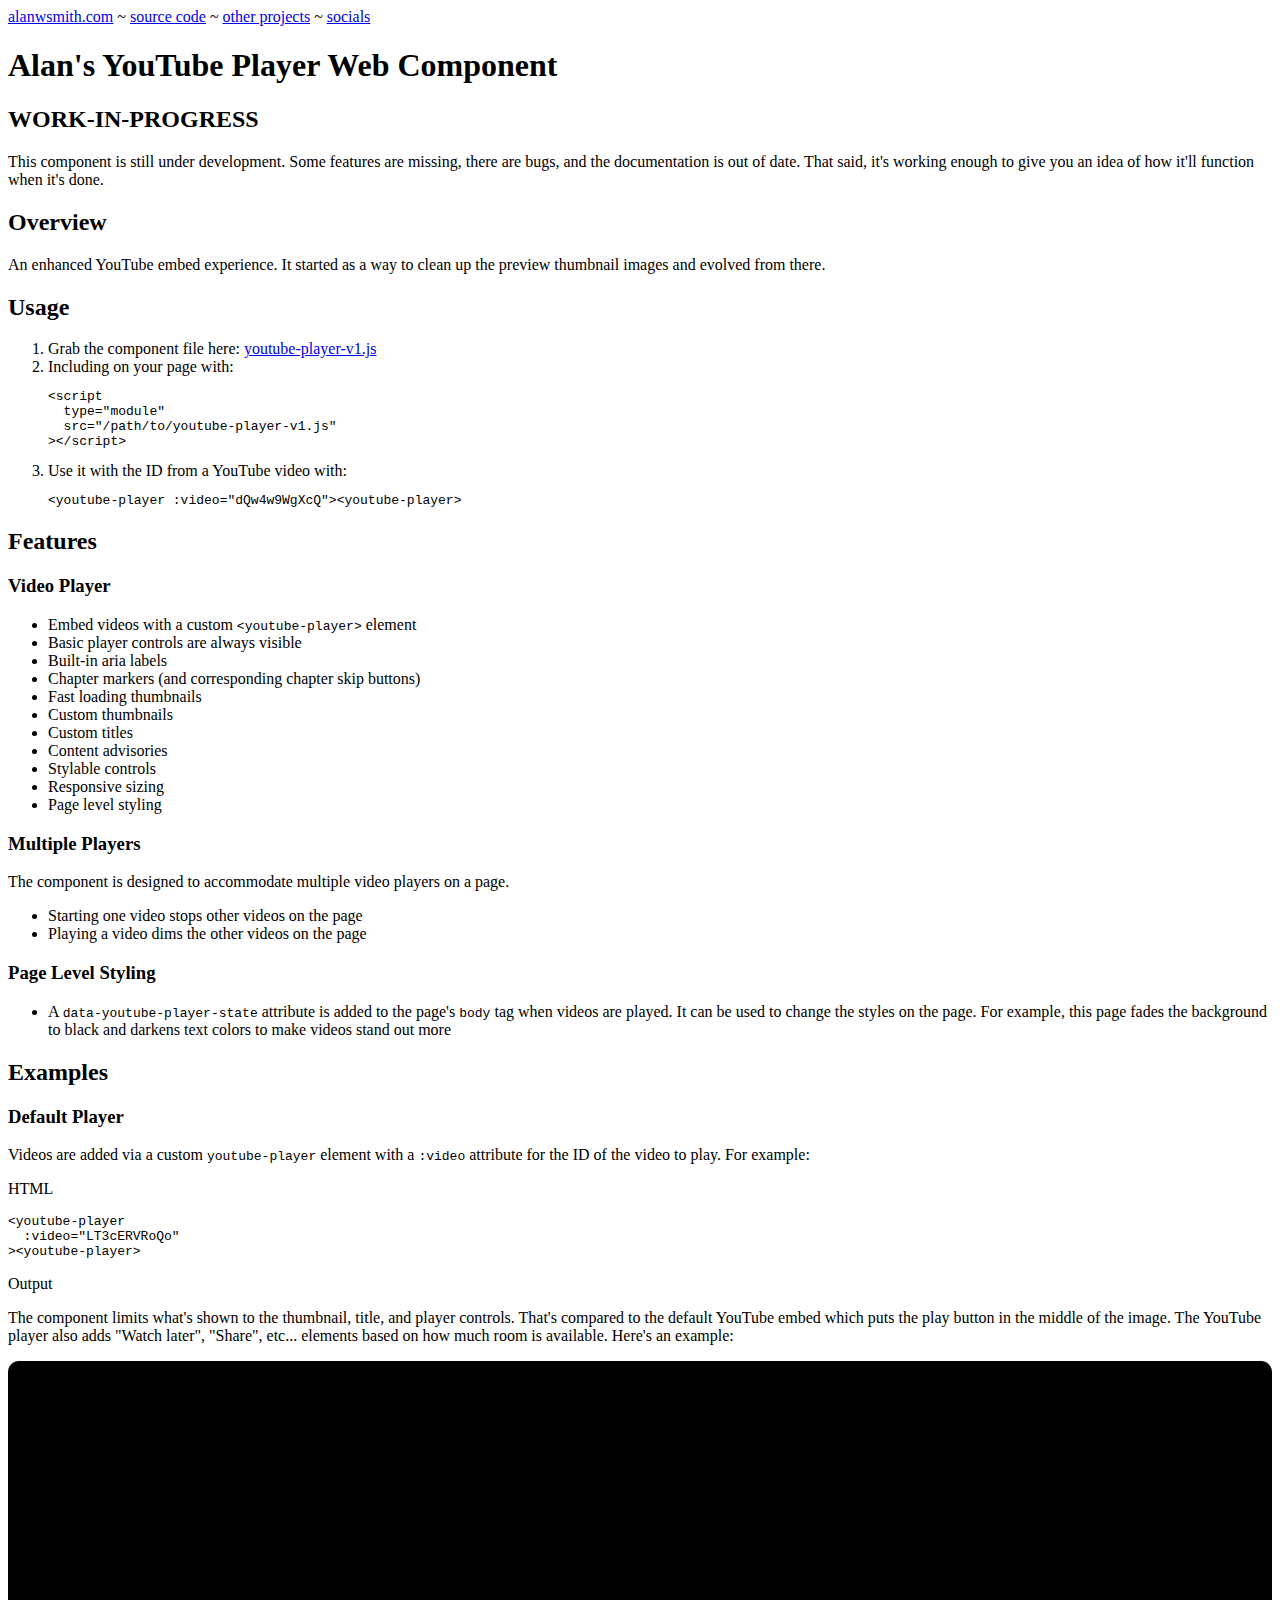
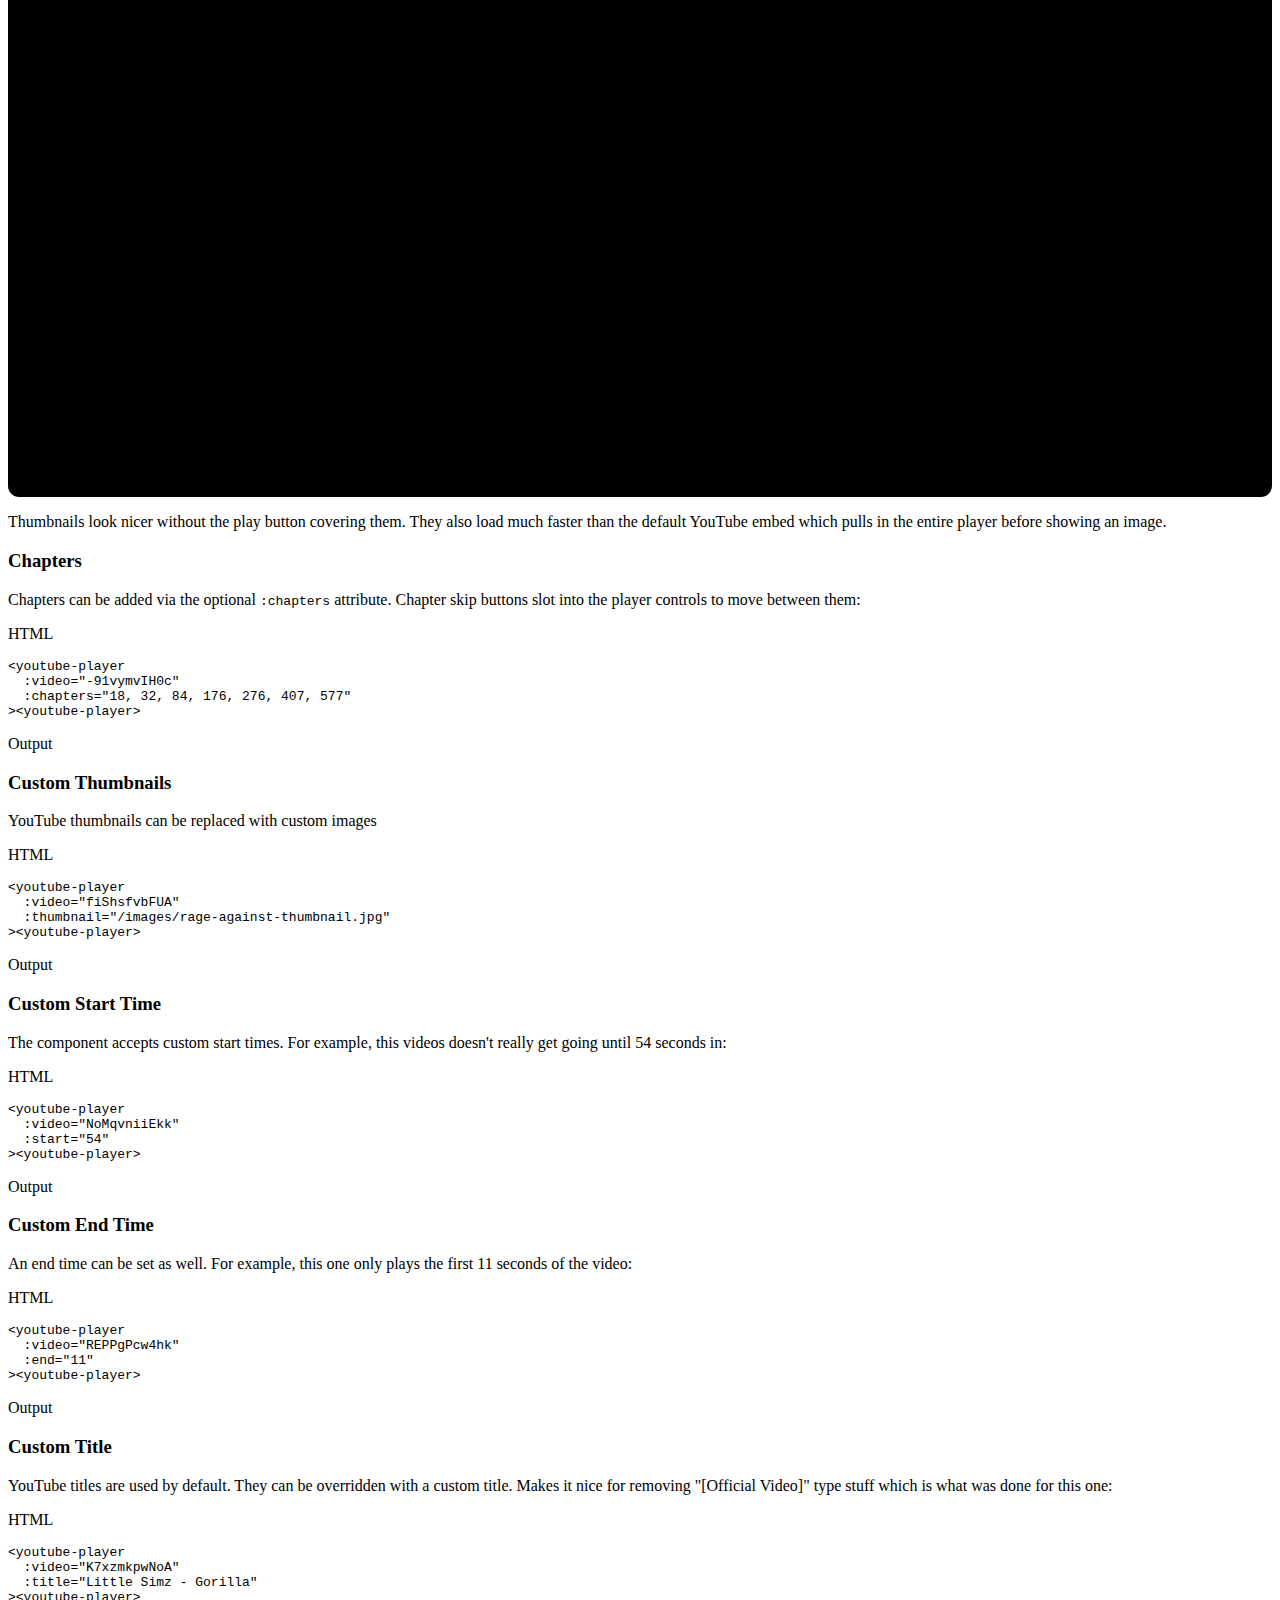
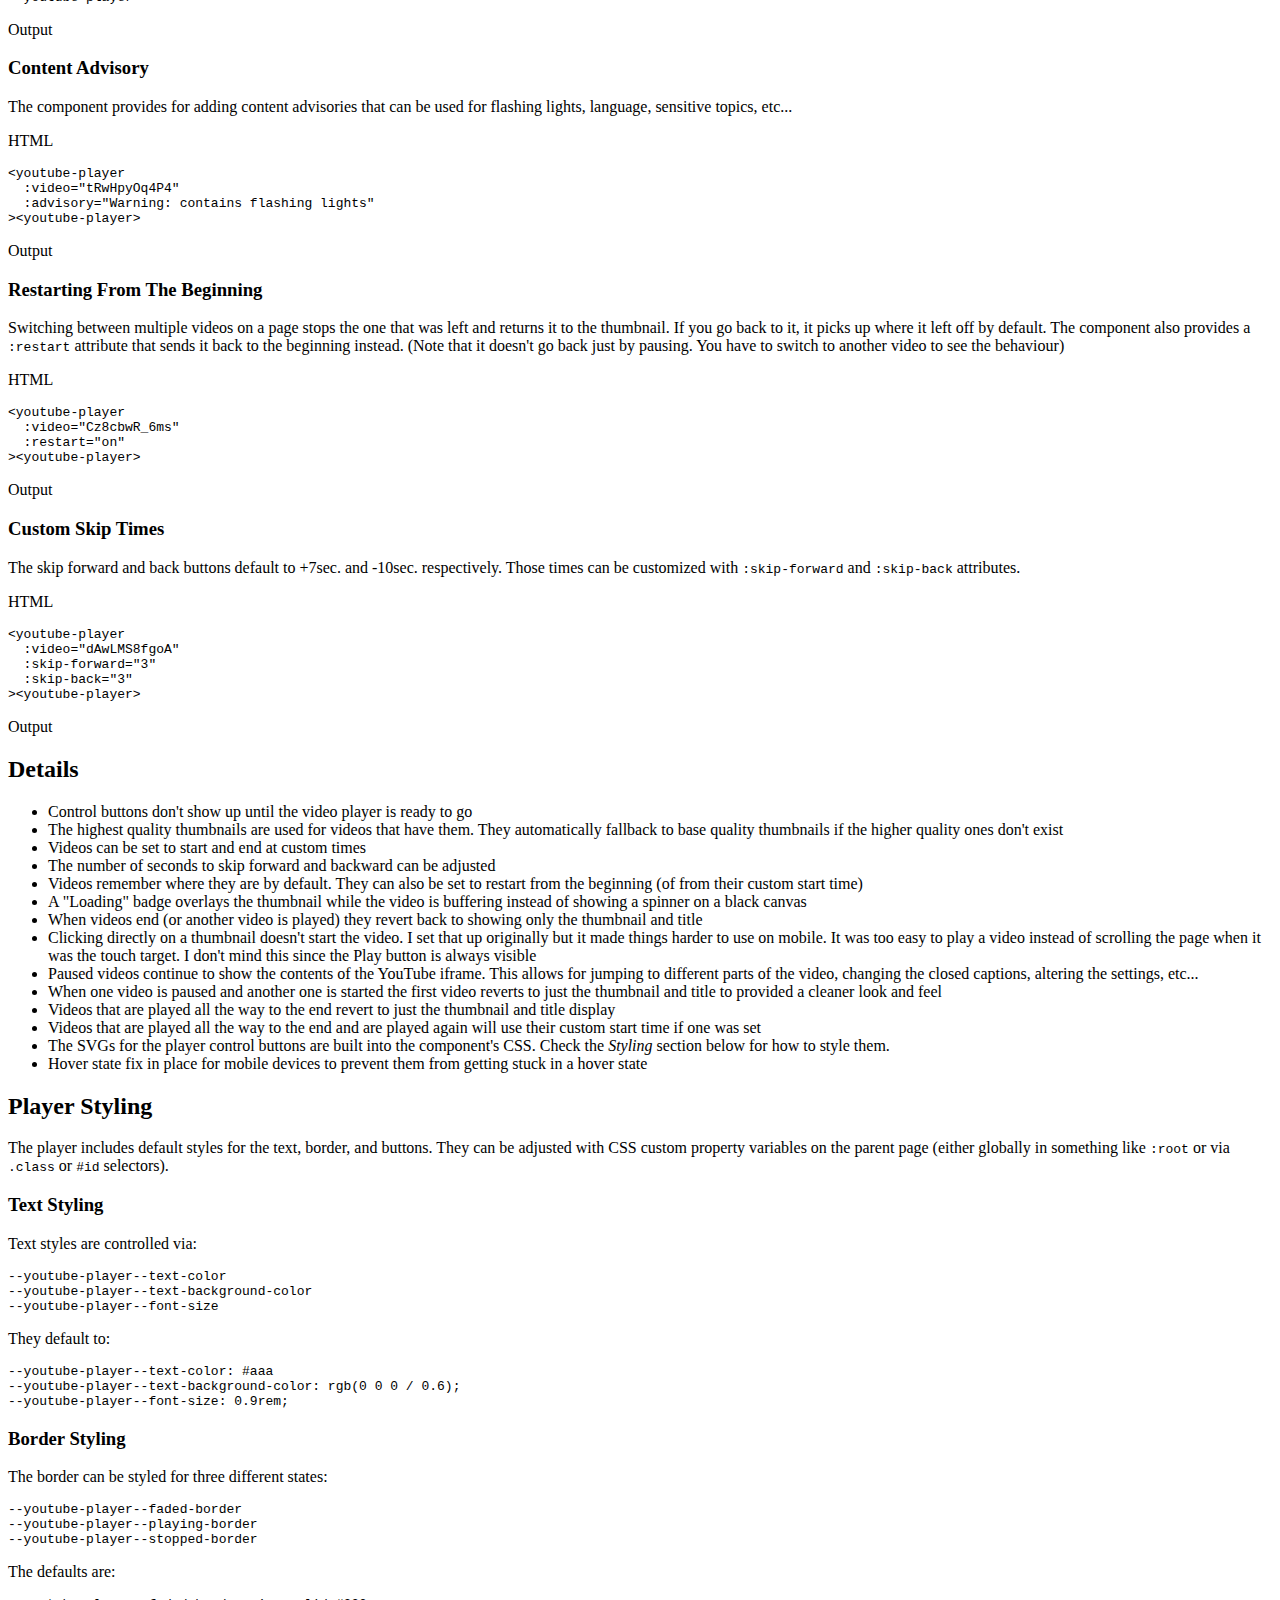
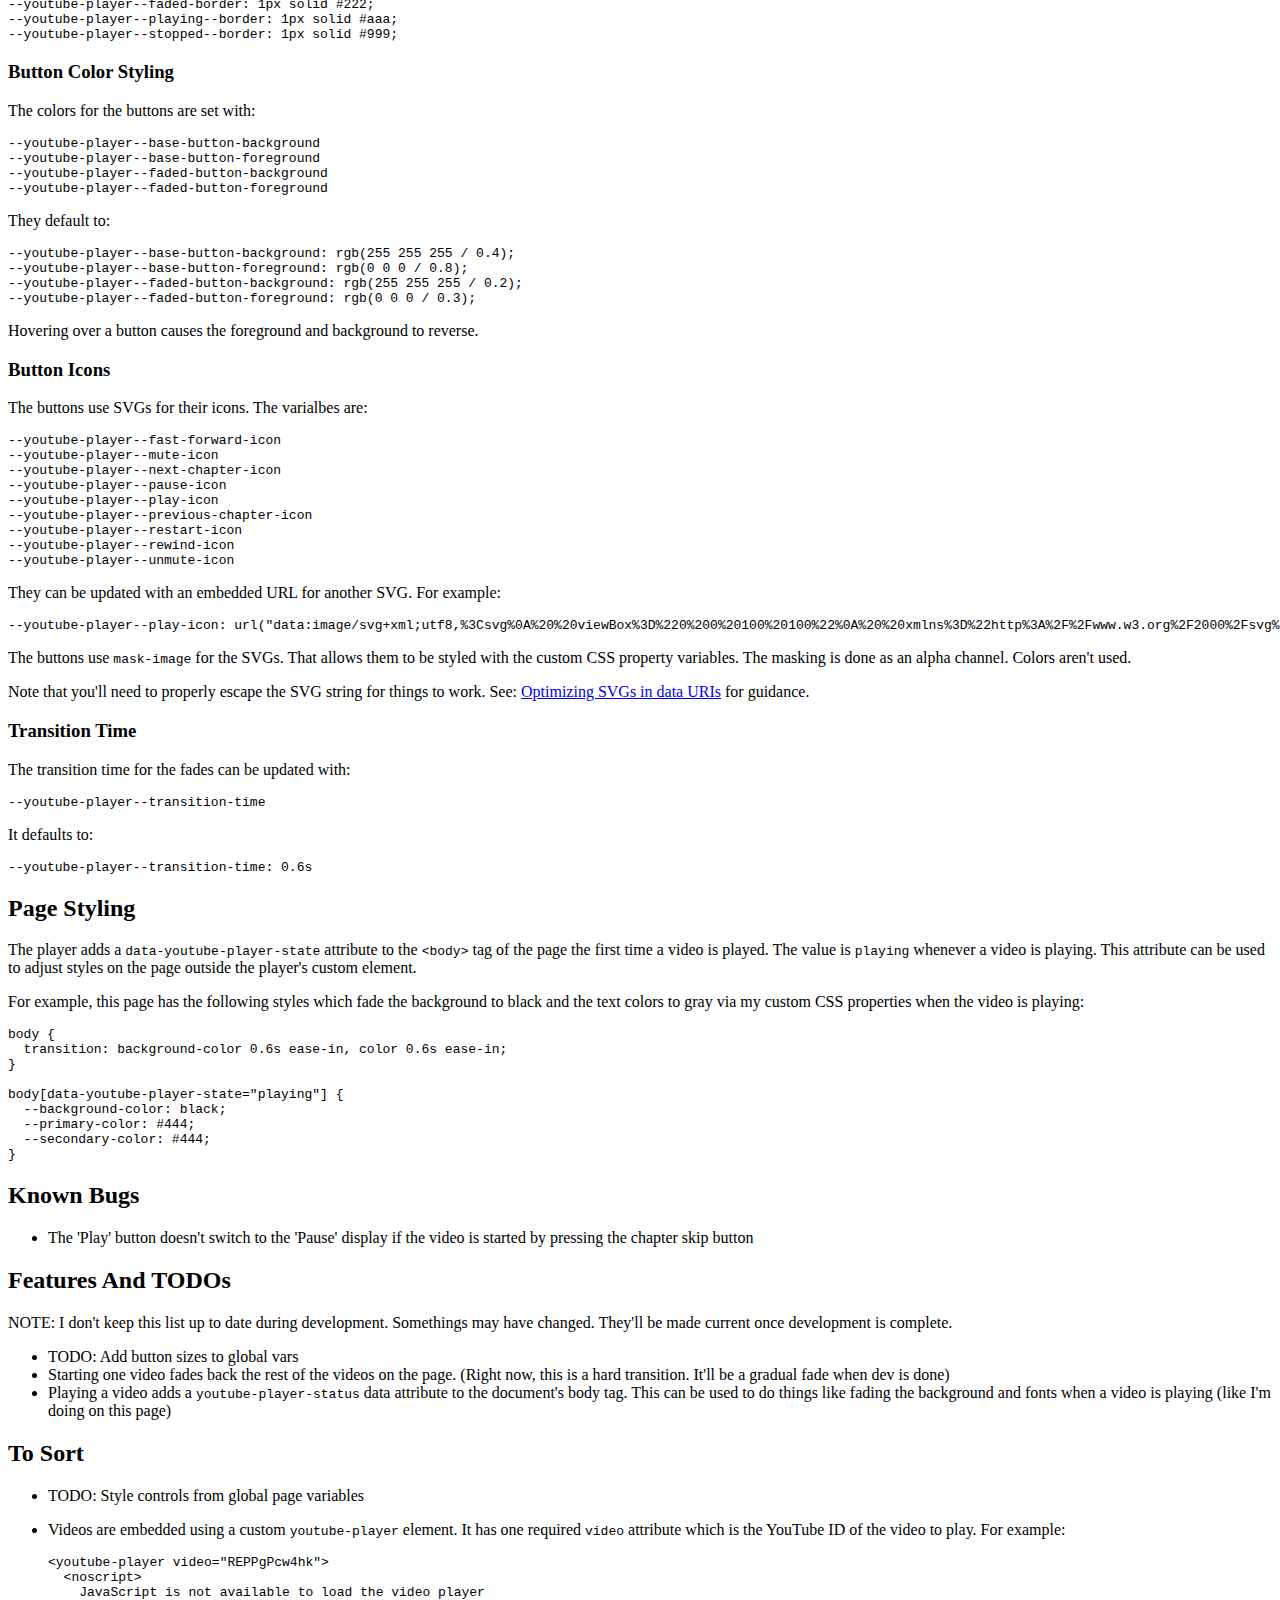
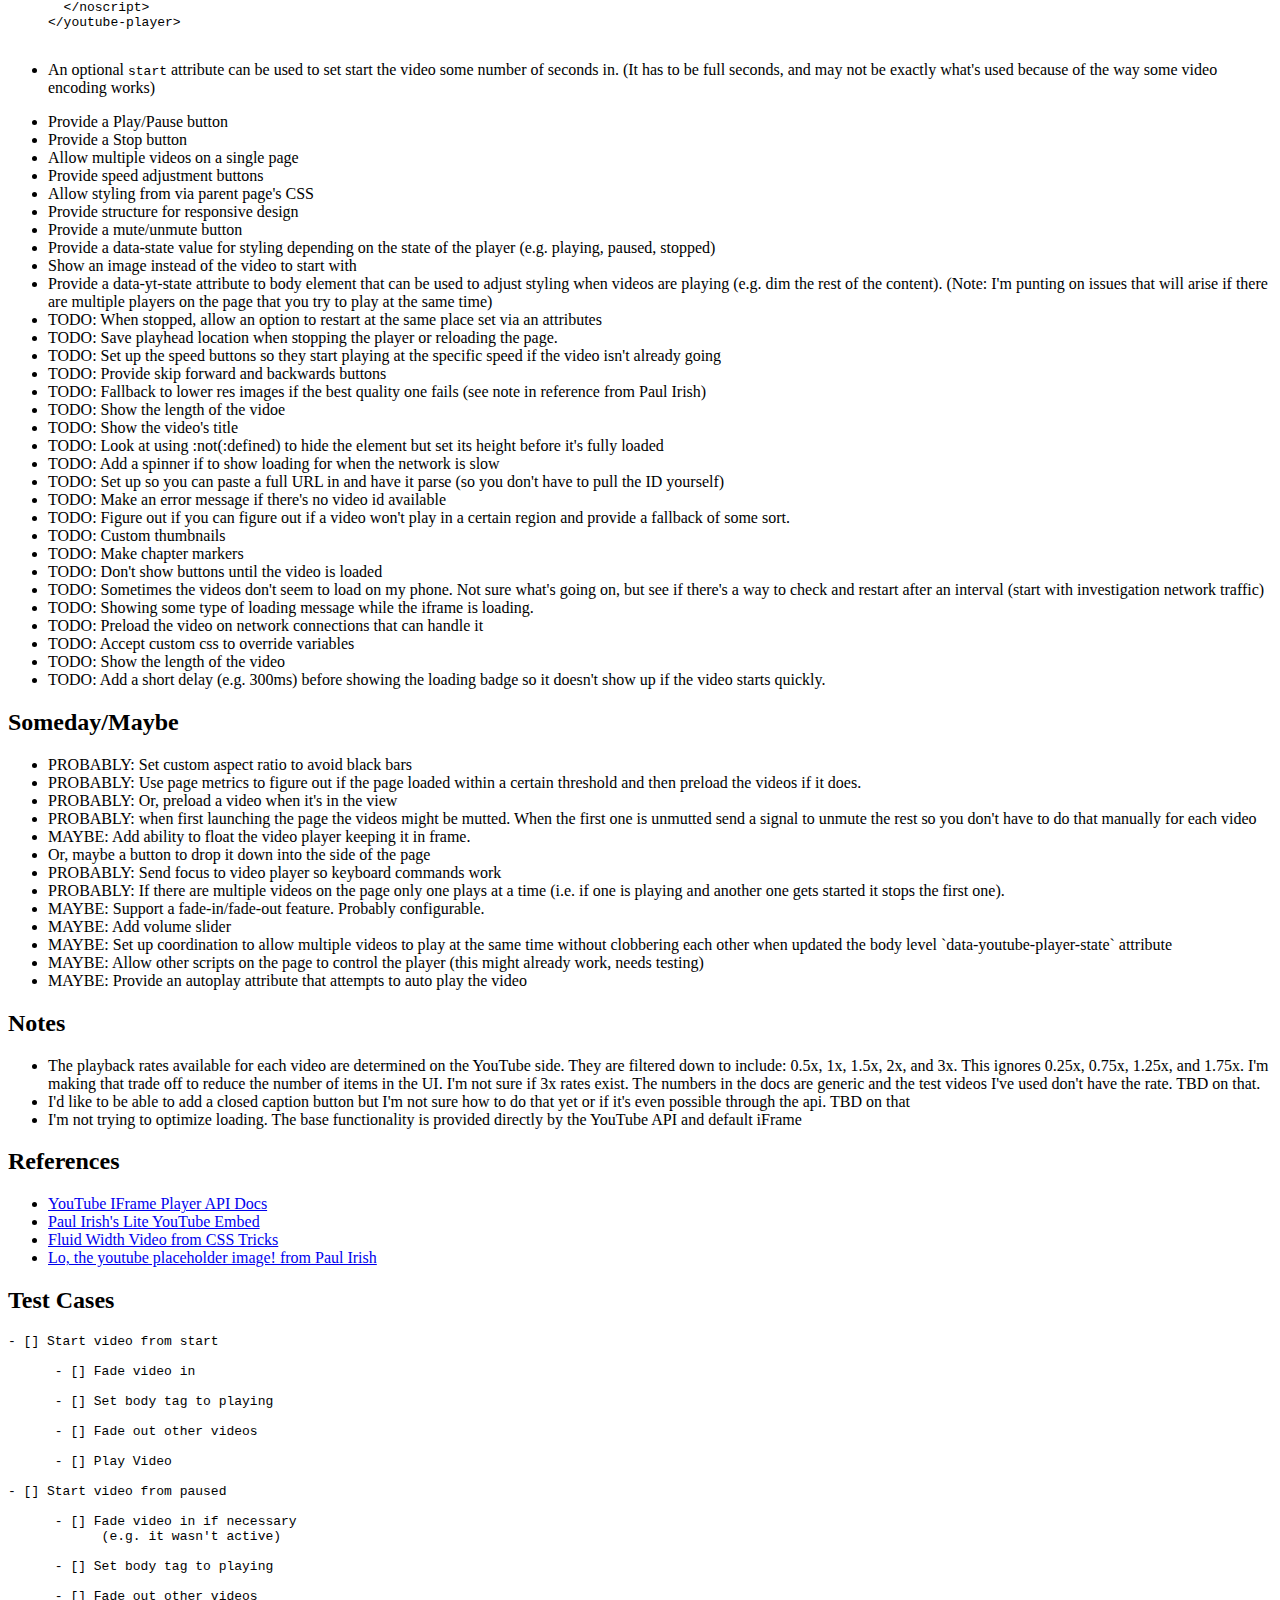
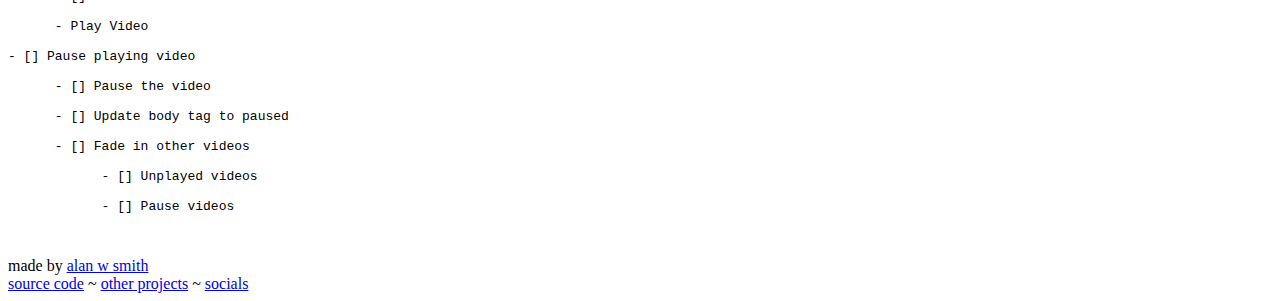
==== site/index.html @ 8fb7f837 "Added example of svg icon update" ====
<!DOCTYPE html>
<html lang="en">
  <head>
    <meta name="viewport" content="width=device-width, initial-scale=1.0" />
    <link rel="apple-touch-icon" sizes="180x180" href="/favicons/apple-touch-icon.png" />
    <link rel="icon" type="image/png" sizes="32x32" href="/favicons/favicon-32x32.png" />
    <link rel="icon" type="image/png" sizes="16x16" href="/favicons/favicon-16x16.png" />
    <link rel="manifest" href="/favicons/site.webmanifest" />
    <link rel="mask-icon" href="/favicons/safari-pinned-tab.svg" color="#5bbad5" />
    <link rel="shortcut icon" href="/favicons/favicon.ico" />
    <meta name="msapplication-TileColor" content="#da532c" />
    <meta name="msapplication-config" content="/favicons/browserconfig.xml" />
    <meta name="theme-color" content="#000000" />

    <title>Alan's YouTube Player Web Component</title>
    <meta property="og:site_name" content="youtube-player.alanwsmith.com" />
    <meta property="og:title" content="Alan's YouTube Player Web Component" />
    <meta property="og:type" content="website" />
    <meta property="og:url" content="https://youtube-player.alanwsmith.com/" />
    <meta property="og:image" content="https://youtube-player.alanwsmith.com/images/og-image.jpg" />
    <meta property="og:description" content="My YouTube player web component" />
    <meta name="description" content="My YouTube player web component" />
    <link rel="stylesheet" href="/styles/main.css" />
    <link rel="stylesheet" href="/styles/youtube-player-v1.css" />
    <script type="module" src="/components/youtube-player-v1.js"></script>

<style data-note="styles for default YouTube player">

body[data-youtube-player-state="playing"] .youtube-iframe-wrapper iframe {
  transition: opacity 0.9s ease-in, color 0.9s ease-in;
  opacity: 0.3;
}

.youtube-iframe-wrapper-fader {
  background: black;
  position: absolute;
  top: 0;
  left: 0;
  width: 100%;
  height: 100%;
}

.youtube-iframe-wrapper {
  border-radius: 0.7rem;
  position: relative;
  padding-bottom: 56.25%; /* 16:9 */
  padding-top: 25px;
  height: 0;
  overflow: hidden;
  max-width: 100%;
}

.youtube-iframe-wrapper iframe {
  position: absolute;
  top: 0;
  left: 0;
  width: 100%;
  height: 100%;
  transition: opacity 0.9s ease-in, color 0.9s ease-in;
}

.youtube-iframe {
  width: 100%;
}

</style>

  </head>
 
  <body>
    <header>
      <a href="https://www.alanwsmith.com/">alanwsmith.com</a> ~
      <a href="https://github.com/alanwsmith/youtube-player.alanwsmith.com">source code</a> ~
      <a href="https://links.alanwsmith.com/">other projects</a> ~
      <a href="https://socials.alanwsmith.com/">socials</a>
    </header>

    <main class="flow"> 
      <hgroup>
        <h1>Alan's YouTube Player Web Component</h1>
      </hgroup>

      <div class="warning flow">
        <h2>WORK-IN-PROGRESS</h2>
        <p>
          This component is still under development. 
          Some features are missing, there are 
          bugs, and the documentation is out of date.
          That said, it's working enough to give 
          you an idea of how it'll function when it's done.
        </p>
      </div>

      <h2>Overview</h2>

      <p>
        An enhanced YouTube embed experience. It started as a 
        way to clean up the preview thumbnail images and 
        evolved from there. 
      </p>

      <h2>Usage</h2>
      <ol class="flow">
        <li>
          Grab the component file here:
          <a href="/components/youtube-player-v1.js">youtube-player-v1.js</a>
        </li>
        <li>
          Including on your page with:
          <div>
          <pre><code class="language-html">&lt;script 
  type=&quot;module&quot; 
  src=&quot;/path/to/youtube-player-v1.js&quot;
&gt;&lt;/script&gt;</code></pre>
          </div>
        </li>
        <li>
          Use it with the ID from a YouTube video with:
          <div>
          <pre><code class="language-html">&lt;youtube-player :video=&quot;dQw4w9WgXcQ&quot;&gt;&lt;youtube-player&gt;</code></pre>
          </div>
        </li>
      </ol>

      <h2>Features</h2>

      <h3>Video Player</h3>
      <ul>
        <li>
          Embed videos with a custom <code class="language-html">&ltyoutube-player&gt;</code>
          element
        </li>
        <li>
          Basic player controls are always visible
        </li>
        <li>
          Built-in aria labels
        </li>
        <li>
          Chapter markers (and corresponding chapter skip buttons)
        </li>
        <li>
          Fast loading thumbnails
        </li>
        <li>
          Custom thumbnails
        </li>
        <li>
          Custom titles
        </li>
        <li>
          Content advisories
        </li>
        <li>
          Stylable controls 
        </li>
        <li>
          Responsive sizing
        </li>
        <li>
          Page level styling
        </li>
      </ul>

      <h3>Multiple Players</h3>
      <p>
        The component is designed to accommodate multiple video
        players on a page.
      </p>
      <ul>
        <li>
          Starting one video stops other videos
          on the page
        </li>
        <li>
          Playing a video dims the other videos
          on the page
        </li>
      </ul>

      <h3>Page Level Styling</h3>
      <ul>
        <li>
          A <code class="language-html">data-youtube-player-state</code>
          attribute is added to the page's <code class="langauge-html">body</code>
          tag when videos are played. It can be used to 
          change the styles on the page. For example, this 
          page fades the background to black and darkens
          text colors to make videos stand out more
        </li>
      </ul>

      <h2>Examples</h2>

      <h3>Default Player</h3>
      <p>
        Videos are added via a custom <code class="language-html">youtube-player</code> 
        element with a <code class="language-html">:video</code> attribute for the ID
        of the video to play. For example:
      </p>
      <div class="video-example flow">
        <p class="example-heading">HTML</p>
        <div class="html-sample">
          <pre class="language-html"><code class="language-html">&lt;youtube-player
  :video=&quot;LT3cERVRoQo&quot;
&gt;&ltyoutube-player&gt;</code></pre>
        </div>
        <p class="example-heading">Output</p>
        <youtube-player :video="LT3cERVRoQo">
          <!-- Bowie -->
          <noscript>JavaScript is not available to load the video</noscript>
        </youtube-player>
      </div>
      <p>
        The component limits what's shown to the thumbnail, title, 
        and player controls. That's compared to the default YouTube
        embed which puts the play button in the middle of the image.
        The YouTube player
        also adds &quot;Watch later&quot;, 
        &quot;Share&quot;, etc... elements based on how much 
        room is available. Here's an example:
      </p>
      <div class="video-example flow">
        <div class="youtube-iframe-wrapper">
          <div class="youtube-iframe-wrapper-fader"></div>
          <iframe class="youtube-iframe" width="420" height="236" src="https://www.youtube.com/embed/LT3cERVRoQo?si=14a1L6v0aSynHAIn" title="YouTube video player" frameborder="0" allow="accelerometer; autoplay; clipboard-write; encrypted-media; gyroscope; picture-in-picture; web-share" referrerpolicy="strict-origin-when-cross-origin" allowfullscreen></iframe>
        </div>
      </div>
      <p>
        Thumbnails look nicer without the play button covering them. 
        They also load much faster than the default YouTube embed 
        which pulls in the entire player before showing an image.
      </p>

      <h3>Chapters</h3>
      <p>
        Chapters can be added via the optional <code>:chapters</code>
        attribute. Chapter skip buttons slot into
        the player controls to move between them:
      </p>
      <div class="video-example flow">
        <p class="example-heading">HTML</p>
        <div class="html-sample">
          <pre class="language-html"><code class="language-html">&lt;youtube-player
  :video=&quot;-91vymvIH0c&quot;
  :chapters=&quot;18, 32, 84, 176, 276, 407, 577&quot;
&gt;&ltyoutube-player&gt;</code></pre>
        </div>
      <p class="example-heading">Output</p>
      <youtube-player :video="-91vymvIH0c" :chapters="18, 32, 84, 176, 276, 407, 577, 733, 1038, 1418">
      <!-- Doechii -->
        <noscript>JavaScript is not available to load the video</noscript>
      </youtube-player>
      </div>

      <h3>Custom Thumbnails</h3>
      <p>
        YouTube thumbnails can be replaced with custom images
      </p>
      <div class="video-example flow">
        <p class="example-heading">HTML</p>
        <div class="html-sample">
          <pre class="language-html"><code class="language-html">&lt;youtube-player
  :video=&quot;fiShsfvbFUA&quot;
  :thumbnail=&quot;/images/rage-against-thumbnail.jpg&quot;
&gt;&ltyoutube-player&gt;</code></pre>
        </div>
      <p class="example-heading">Output</p>
      <youtube-player :video="Rm1nCYOZB-s" :thumbnail="/images/rage-against-thumbnail.jpg">
        <!-- Rage Against The Machine -->
        <noscript>No JavaScript available to load YouTube player</noscript>
      </youtube-player>
      </div>

      <h3>Custom Start Time</h3>
      <p>
        The component accepts custom start times. For example, this videos
        doesn't really get going until 54 seconds in:
      </p>
      <div class="video-example flow">
        <p class="example-heading">HTML</p>
        <div class="html-sample">
        <pre class="language-html"><code class="language-html">&lt;youtube-player
  :video=&quot;NoMqvniiEkk&quot; 
  :start=&quot;54&quot;
&gt;&ltyoutube-player&gt;</code></pre></div>
        <p class="example-heading">Output</p>
        <!-- Kenzo World -->
        <youtube-player :video="NoMqvniiEkk" :start="54">
          <noscript>No JavaScript available to load YouTube player</noscript>
        </youtube-player>
      </div>

      <h3>Custom End Time</h3>
      <p>
        An end time can be set as well. For example, this one only 
        plays the first 11 seconds of the video:
      </p>
      <div class="video-example flow">
        <p class="example-heading">HTML</p>
        <div class="html-sample">
        <pre class="language-html"><code class="language-html">&lt;youtube-player
  :video=&quot;REPPgPcw4hk&quot; 
  :end=&quot;11&quot;
&gt;&ltyoutube-player&gt;</code></pre></div>
        <p class="example-heading">Output</p>
        <!-- Somebody That I Used To Know -->
        <youtube-player :video="REPPgPcw4hk" :end="11">
          <noscript>No JavaScript available to load YouTube player</noscript>
        </youtube-player>
      </div>

      <h3>Custom Title</h3>
      <p>
        YouTube titles are used by default. They can be overridden 
        with a custom title. Makes it nice for removing &quot[Official Video]&quot;
        type stuff which is what was done for this one:
      </p>
      <div class="video-example flow">
        <p class="example-heading">HTML</p>
        <div class="html-sample">
        <pre class="language-html"><code class="language-html">&lt;youtube-player
  :video=&quot;K7xzmkpwNoA&quot; 
  :title=&quot;Little Simz - Gorilla&quot;
&gt;&ltyoutube-player&gt;</code></pre></div>
        <p class="example-heading">Output</p>
        <youtube-player :video="K7xzmkpwNoA" :title="Little Simz - Gorilla">
          <!-- Little Simz -->
          <noscript>No JavaScript available to load YouTube player</noscript>
        </youtube-player>
      </div>

      <h3>Content Advisory</h3>
      <p>
        The component provides for adding content advisories that can be used
        for flashing lights, language, sensitive topics, etc...
      </p>
      <div class="video-example flow">
        <p class="example-heading">HTML</p>
        <div class="html-sample">
        <pre class="language-html"><code class="language-html">&lt;youtube-player
  :video=&quot;tRwHpyOq4P4&quot; 
  :advisory=&quot;Warning: contains flashing lights&quot;
&gt;&ltyoutube-player&gt;</code></pre></div>
        <p class="example-heading">Output</p>
        <youtube-player :video="tRwHpyOq4P4" :advisory="Warning: contains flashing lights">
          <noscript>No JavaScript available to load YouTube player</noscript>
        </youtube-player>
      </div>
      
      <h3>Restarting From The Beginning</h3>
      <p>
        Switching between multiple videos on a page stops the one
        that was left and returns it to the thumbnail. If you
        go back to it, it picks up where it left off by default. 
        The component also provides a <code>:restart</code>
        attribute that sends it back to the beginning instead.
        (Note that it doesn't go back just by pausing. You have to
        switch to another video to see the behaviour)
      </p>
      <div class="video-example flow">
        <p class="example-heading">HTML</p>
        <div class="html-sample">
        <pre class="language-html"><code class="language-html">&lt;youtube-player
  :video=&quot;Cz8cbwR_6ms&quot; 
  :restart=&quot;on&quot;
&gt;&ltyoutube-player&gt;</code></pre></div>
        <p class="example-heading">Output</p>
        <youtube-player :video="Cz8cbwR_6ms" :restart="on">
          <!-- Muppets -->
          <noscript>No JavaScript available to load YouTube player</noscript>
        </youtube-player>
      </div>

      <h3>Custom Skip Times</h3>
      <p>
        The skip forward and back buttons default to +7sec. and -10sec.
        respectively. Those times can be customized with <code>:skip-forward</code>
        and <code>:skip-back</code> attributes.
      </p>
      <div class="video-example flow">
        <p class="example-heading">HTML</p>
        <div class="html-sample">
        <pre class="language-html"><code class="language-html">&lt;youtube-player
  :video=&quot;dAwLMS8fgoA&quot; 
  :skip-forward=&quot;3&quot;
  :skip-back=&quot;3&quot;
&gt;&ltyoutube-player&gt;</code></pre></div>
        <p class="example-heading">Output</p>
        <youtube-player :video="dAwLMS8fgoA" :skip-forward="3" :skip-back="3">
          <noscript>No JavaScript available to load YouTube player</noscript>
        </youtube-player>
      </div>

      <h2>Details</h2>
      <ul>
        <li>
          Control buttons don't show up until the video player 
          is ready to go
        </li>
        <li>
          The highest quality thumbnails are used for videos that
          have them. They automatically fallback to base quality 
          thumbnails if the higher quality ones don't exist
        </li>
        <li>
          Videos can be set to start and end at custom times
        </li>
        <li>
          The number of seconds to skip forward and backward
          can be adjusted
        </li>
        <li>
          Videos remember where they are by default. They can
          also be set to restart from the beginning (of from 
          their custom start time) 
        </li>
        <li>
          A &quot;Loading&quot; badge overlays the thumbnail
          while the video is buffering instead of showing
          a spinner on a black canvas
        </li>
        <li>
          When videos end (or another video is played)
          they revert back to showing only the thumbnail
          and title
        </li>
        <li>
          Clicking directly on a thumbnail doesn't start
          the video. I set that up originally but it 
          made things harder to use on mobile. It was
          too easy to play a video instead of scrolling
          the page when it was the touch target. I don't
          mind this since the Play button is always visible
        </li>
        <li>
          Paused videos continue to show the contents of
          the YouTube iframe. This allows for jumping
          to different parts of the video, changing the
          closed captions, altering the settings, etc...
        </li>
        <li>
          When one video is paused and another one is
          started the first video reverts to just the
          thumbnail and title to provided a cleaner
          look and feel
        </li>
        <li>
          Videos that are played all the way to the
          end revert to just the thumbnail and title
          display
        </li>
        <li>
          Videos that are played all the way to the
          end and are played again will use their
          custom start time if one was set
        </li>
        <li>
          The SVGs for the player control buttons are 
          built into the component's CSS. Check the 
          <em>Styling</em> section below for how to style
          them.
        </li>
        <li>
          Hover state fix in place for mobile devices
          to prevent them from getting stuck in a hover state
        </li>
      </ul>
      
      <h2>Player Styling</h2>
      <p>
        The player includes default styles
        for the text, border, and buttons. They can be
        adjusted with CSS custom property variables
        on the parent page (either globally in something
        like <code>:root</code> or via <code>.class</code>
        or <code>#id</code> selectors).
      </p>

      <h3>Text Styling</h3>
      <p>
        Text styles are controlled via:
      </p>
      <div>
      <pre class="language-css"><code class="language-css">--youtube-player--text-color
--youtube-player--text-background-color
--youtube-player--font-size</code></pre>
      </div>
      <p>
        They default to:
      </p>
      <div>
      <pre class="language-css"><code class="language-css">--youtube-player--text-color: #aaa
--youtube-player--text-background-color: rgb(0 0 0 / 0.6);
--youtube-player--font-size: 0.9rem;</code></pre>
      </div>

      <h3>Border Styling</h3>
      <p>
        The border can be styled for three different states:
      </p>
      <div>
      <pre class="language-css"><code class="language-css">--youtube-player--faded-border
--youtube-player--playing-border
--youtube-player--stopped-border</code></pre>
      </div>
      <p>
        The defaults are:
      </p>
      <div>
      <pre class="language-css"><code class="language-css">--youtube-player--faded-border: 1px solid #222;
--youtube-player--playing--border: 1px solid #aaa;
--youtube-player--stopped--border: 1px solid #999;</code></pre>
      </div>

      <h3>Button Color Styling</h3>
      <p>
        The colors for the buttons are set with:
      </p>
      <div>
      <pre class="language-css"><code class="language-css">--youtube-player--base-button-background
--youtube-player--base-button-foreground
--youtube-player--faded-button-background
--youtube-player--faded-button-foreground</code></pre>
      </div>
      <p>
        They default to:
      </p>
      <div>
      <pre class="language-css"><code class="language-css">--youtube-player--base-button-background: rgb(255 255 255 / 0.4); 
--youtube-player--base-button-foreground: rgb(0 0 0 / 0.8);
--youtube-player--faded-button-background: rgb(255 255 255 / 0.2);
--youtube-player--faded-button-foreground: rgb(0 0 0 / 0.3);</code></pre>
      </div>
      <p>
        Hovering over a button causes the foreground and
        background to reverse.
      </p>

      <h3>Button Icons</h3>
      <p>
        The buttons use SVGs for their icons. The varialbes
        are:
      </p>
      <div>
      <pre class="language-css"><code class="language-css">--youtube-player--fast-forward-icon
--youtube-player--mute-icon
--youtube-player--next-chapter-icon
--youtube-player--pause-icon
--youtube-player--play-icon
--youtube-player--previous-chapter-icon
--youtube-player--restart-icon
--youtube-player--rewind-icon
--youtube-player--unmute-icon</code></pre>
      </div>
      <p>
        They can be updated with an embedded URL for
        another SVG. For example:
      </p>

      <pre class="language-css"><code class="language-css">--youtube-player--play-icon: url("data:image/svg+xml;utf8,%3Csvg%0A%20%20viewBox%3D%220%200%20100%20100%22%0A%20%20xmlns%3D%22http%3A%2F%2Fwww.w3.org%2F2000%2Fsvg%22%0A%20%20stroke%3D%22red%22%0A%20%20fill%3D%22grey%22%3E%0A%20%20%3Ccircle%20cx%3D%2250%22%20cy%3D%2250%22%20r%3D%2240%22%20%2F%3E%0A%3C%2Fsvg%3E%0A");</code></pre>


      <p>The buttons use
        <code class="language-html">mask-image</code> for
        the SVGs. That allows them to be styled with
        the custom CSS property variables. The masking is
        done as an alpha channel. Colors aren't used.
      </p>
      <p>
        Note that you'll need to properly escape the 
        SVG string for things to work. See: 
        <a href="https://codepen.io/tigt/post/optimizing-svgs-in-data-uris">
          Optimizing SVGs in data URIs</a> for guidance.
      </p>

      <h3>Transition Time</h3>
      <p>
        The transition time for the fades can be updated with:
      </p>
      <div>
      <pre class="language-css"><code class="language-css">--youtube-player--transition-time</code></pre>
      </div>
      <p>
        It defaults to:
      </p>
      <div>
      <pre class="language-css"><code class="language-css">--youtube-player--transition-time: 0.6s</code></pre>
      </div>



      <h2>Page Styling</h2>

      <p>
        The player adds a <code class="language-html">data-youtube-player-state</code>
        attribute to the <code class="language-html">&lt;body&gt;</code> tag
        of the page the first time a video is played. 
        The value is <code>playing</code> whenever a
        video is playing. This attribute can be used to 
        adjust styles on the page outside the player's
        custom element. 
      </p>

      <p>
        For example, this page has the following styles
        which fade the background to black and the text
        colors to gray via my custom CSS properties 
        when the video is playing:
      </p>

      <pre class="language-css"><code class="language-css">body {
  transition: background-color 0.6s ease-in, color 0.6s ease-in;
}

body[data-youtube-player-state="playing"] {
  --background-color: black;
  --primary-color: #444;
  --secondary-color: #444;
}</code></pre>


      <h2>Known Bugs</h2>
      <ul>
        <li>
          The 'Play' button doesn't switch to the 'Pause'
          display if the video is started by pressing
          the chapter skip button
        </li>
      </ul>

      <h2>Features And TODOs</h2>
      <div class="warning">
        NOTE: I don't keep this list up to date during development. 
        Somethings may have changed. They'll be made current once
        development is complete. 
      </div>

      <ul>
        <li>
          TODO: Add button sizes to global vars
        </li>
        <li>
          Starting one video fades back the rest of the videos
          on the page. (Right now, this is a hard transition. It'll 
          be a gradual fade when dev is done)
        </li>
        <li>
          Playing a video adds a <code>youtube-player-status</code>
          data attribute to the document's body tag. This can be
          used to do things like fading the background and fonts
          when a video is playing (like I'm doing on this page)
        </li>
      </ul>

      <h2>To Sort</h2>

      <ul>
        <li>
          TODO: Style controls from global page
          variables
        </li>
        <li>
          <p>
            Videos are embedded using a custom <code>youtube-player</code> element. It has
            one required <code>video</code> attribute which is the YouTube ID of the 
            video to play. For example:
          </p>
          <pre><code>&lt;youtube-player video="REPPgPcw4hk"&gt;
  &lt;noscript&gt;
    JavaScript is not available to load the video player
  &lt;/noscript&gt;
&lt;/youtube-player&gt;
          </pre></code>
        </li>
        <li>
          <p>
            An optional <code>start</code> attribute can be used to set
            start the video some number of seconds in. (It has to be full seconds,
            and may not be exactly what's used because of the way
            some video encoding works)
          </p>
        </li>
        <li>
          Provide a Play/Pause button
        </li>
        <li>
          Provide a Stop button
        </li>
        <li>
          Allow multiple videos on a single page
        </li>
        <li>
          Provide speed adjustment buttons
        </li>
        <li>
          Allow styling from via parent page's CSS
        </li>
        <li>
          Provide structure for responsive design 
        </li>
        <li>
          Provide a mute/unmute button
        </li>
        <li>
          Provide a data-state value for styling depending 
          on the state of the player (e.g. playing, paused, stopped)
        </li>
        <li>
          Show an image instead of the video to start with
        </li>
        <li>
          Provide a data-yt-state attribute to body element
          that can be used to adjust styling when videos are playing
          (e.g. dim the rest of the content). (Note: I'm punting
          on issues that will arise if there are multiple players
          on the page that you try to play at the same time)
        </li>
        <li>
          TODO: When stopped, allow an option to restart at the
          same place set via an attributes
        </li>
        <li>
          TODO: Save playhead location when stopping the player or reloading
          the page. 
        </li>
        <li>
          TODO: Set up the speed buttons so they start playing
          at the specific speed if the video isn't already going
        </li>
        <li>
          TODO: Provide skip forward and backwards buttons
        </li>
        <li>
          TODO: Fallback to lower res images if the best quality
          one fails (see note in reference from Paul Irish)
        </li>
        <li>
          TODO: Show the length of the vidoe
        </li>
        <li>
          TODO: Show the video's title
        </li>
        <li>
          TODO: Look at using :not(:defined) to hide
          the element but set its height 
          before it's fully loaded
        </li>
        <li>
          TODO: Add a spinner if to show loading for
          when the network is slow
        </li>
        <li>
          TODO: Set up so you can paste a full URL in
          and have it parse (so you don't have to pull
          the ID yourself)
        </li>
        <li>
          TODO: Make an error message if there's
          no video id available
        </li>
        <li>
          TODO: Figure out if you can figure out
          if a video won't play in a certain region
          and provide a fallback of some sort.
        </li>
        <li>
          TODO: Custom thumbnails
        </li>
        <li>
          TODO: Make chapter markers
        </li>
        <li>
          TODO: Don't show buttons until the video
          is loaded
        </li>
        <li>
          TODO: Sometimes the videos don't seem 
          to load on my phone. Not sure what's going
          on, but see if there's a way to check and
          restart after an interval (start with 
          investigation network traffic)
        </li>
        <li>
          TODO: Showing some type of loading message
          while the iframe is loading.
        </li>
        <li>
          TODO: Preload the video on network connections
          that can handle it
        </li>
        <li>
          TODO: Accept custom css to override variables
        </li>
        <li>
          TODO: Show the length of the video
        </li>
        <li>
          TODO: Add a short delay (e.g. 300ms) before showing the
          loading badge so it doesn't show up if the video
          starts quickly. 
        </li>
      </ul>

      <h2>Someday/Maybe</h2>
      <ul>
        <li>
          PROBABLY: Set custom aspect ratio to avoid black bars
        </li>
        <li>
          PROBABLY: Use page metrics to figure out if the
          page loaded within a certain threshold and then
          preload the videos if it does.
        </li>
        <li>
          PROBABLY: Or, preload a video when it's in the
          view
        </li>
        <li>
          PROBABLY: when first launching the page the videos might
          be mutted. When the first one is unmutted send a signal to
          unmute the rest so you don't have to do that manually
          for each video
        </li>
        <li>
          MAYBE: Add ability to float the video player keeping
          it in frame.
        </li>
        <li>
          Or, maybe a button to drop it down into the 
          side of the page
        </li>
        <li>
          PROBABLY: Send focus to video player so keyboard commands work
        </li>
        <li>
          PROBABLY: If there are multiple videos on the page only one
          plays at a time (i.e. if one is playing and another one
          gets started it stops the first one).
        </li>
        <li>
          MAYBE: Support a fade-in/fade-out feature. Probably configurable. 
        </li>
        <li>
          MAYBE: Add volume slider
        </li>
        <li>
          MAYBE: Set up coordination to allow multiple videos
          to play at the same time without clobbering each other
          when updated the body level `data-youtube-player-state`
          attribute
        </li>
        <li>
          MAYBE: Allow other scripts on the page to control the player
          (this might already work, needs testing)
        </li>
        <li>
          MAYBE: Provide an autoplay attribute that attempts to 
          auto play the video
        </li>
      </ul>

      <h2>Notes</h2>
      <ul>
        <li>
          The playback rates available for each video are
          determined on the YouTube side. They are filtered
          down to include: 0.5x, 1x, 1.5x, 2x, and 3x. This ignores
          0.25x, 0.75x, 1.25x, and 1.75x. I'm making that trade off
          to reduce the number of items in the UI. I'm not
          sure if 3x rates exist. The numbers in the docs are generic
          and the test videos I've used don't have the rate. 
          TBD on that.
        </li>
        <li>
          I'd like to be able to add a closed caption button
          but I'm not sure how to do that yet or if it's even 
          possible through the api. TBD on that
        </li>
        <li>
          I'm not trying to optimize loading. The base functionality
          is provided directly by the YouTube API and default iFrame
        </li>
      </ul>

      <h2>References</h2>
      <ul>
        <li><a href="https://developers.google.com/youtube/iframe_api_reference">YouTube IFrame Player API Docs</a></li>
        <li><a href="https://github.com/paulirish/lite-youtube-embed">Paul Irish's Lite YouTube Embed</a></li>
        <li><a href="https://css-tricks.com/fluid-width-video/">Fluid Width Video from CSS Tricks</a></li>
        <li><a href="https://github.com/paulirish/lite-youtube-embed/blob/master/youtube-thumbnail-urls.md">Lo, the youtube placeholder image! from Paul Irish</a></li>
      </ul>


      <h2>Test Cases</h2>
      <pre>
- [] Start video from start

      - [] Fade video in 

      - [] Set body tag to playing

      - [] Fade out other videos

      - [] Play Video

- [] Start video from paused

      - [] Fade video in if necessary 
            (e.g. it wasn't active)

      - [] Set body tag to playing

      - [] Fade out other videos

      - Play Video

- [] Pause playing video 

      - [] Pause the video

      - [] Update body tag to paused

      - [] Fade in other videos
        
            - [] Unplayed videos

            - [] Pause videos

      </pre>

    </main>
    <footer>
      <div>
        made by <a href="https://www.alanwsmith.com">alan w smith</a>
      </div>
      <div>
        <a href="https://github.com/alanwsmith/youtube-player.alanwsmith.com">source code</a> ~
        <a href="https://links.alanwsmith.com">other projects</a> ~
        <a href="https://socials.alanwsmith.com">socials</a>
      </div>
    </footer>

    <script type="module" src="/scripts/prism.js"></script>
  </body>



      <!-- Victor Wooten
      <youtube-player :video="PHdo1qWNWI4" :chapters="55, 112, 202, 302, 357, 445, 480, 543, 626, 740, 788, 836, 869">
        <noscript>No JavaScript available to load YouTube player</noscript>
      </youtube-player>
-->

      <!-- Summer Girl 
      <youtube-player :video="yPQfcG-eimk" :restart="on">
        <noscript>No JavaScript available to load YouTube player</noscript>
      </youtube-player>
-->


      <!-- Star Wars - One Vision 
      <youtube-player :video="8bOtuoNFzB0" :title="One Star Wars Vision">
        <noscript>No JavaScript available to load YouTube player</noscript>
      </youtube-player>
-->

      <!-- Lawrence
      <youtube-player :video="JSkn4zaUh78" :start="10">
        <noscript>No JavaScript available to load YouTube player</noscript>
      </youtube-player>
-->


      <!-- BABYMETAL
EDnIEWyVIlE
-->


      <!-- Chicago 
      <youtube-player :video="z5EZNPUJYXc" :title="We Both Reached For The Gun from Chicago">
        <noscript>No JavaScript available to load YouTube player</noscript>
      </youtube-player>
-->

  <!--


      <h3>Fallback Quality Thumbnails</h3>
      <p>
        The component attempts to load YouTube's high quality thumbnails. 
        Not ever video has them. The component falls back to a lower 
        quality version if that's the case. This happens by default. 
        For example, this video doesn't have the highest quality 
        thumbnail and falls back to a smaller one:
      </p>
      <div class="video-example flow">
        <p class="example-heading">HTML</p>
        <div class="html-sample">
        <pre class="language-html"><code class="language-html">&lt;youtube-player
      :video=&quot;fiShsfvbFUA&quot;
  &gt;&ltyoutube-player&gt;</code></pre></div>
        <p class="example-heading">Output</p>
        mmmmmm bop 
        this one doesn't have a maxres thumbnail
        <youtube-player :video="fiShsfvbFUA">
          <noscript>No JavaScript available to load YouTube player</noscript>
        </youtube-player>
      </div>
  -->

</html>
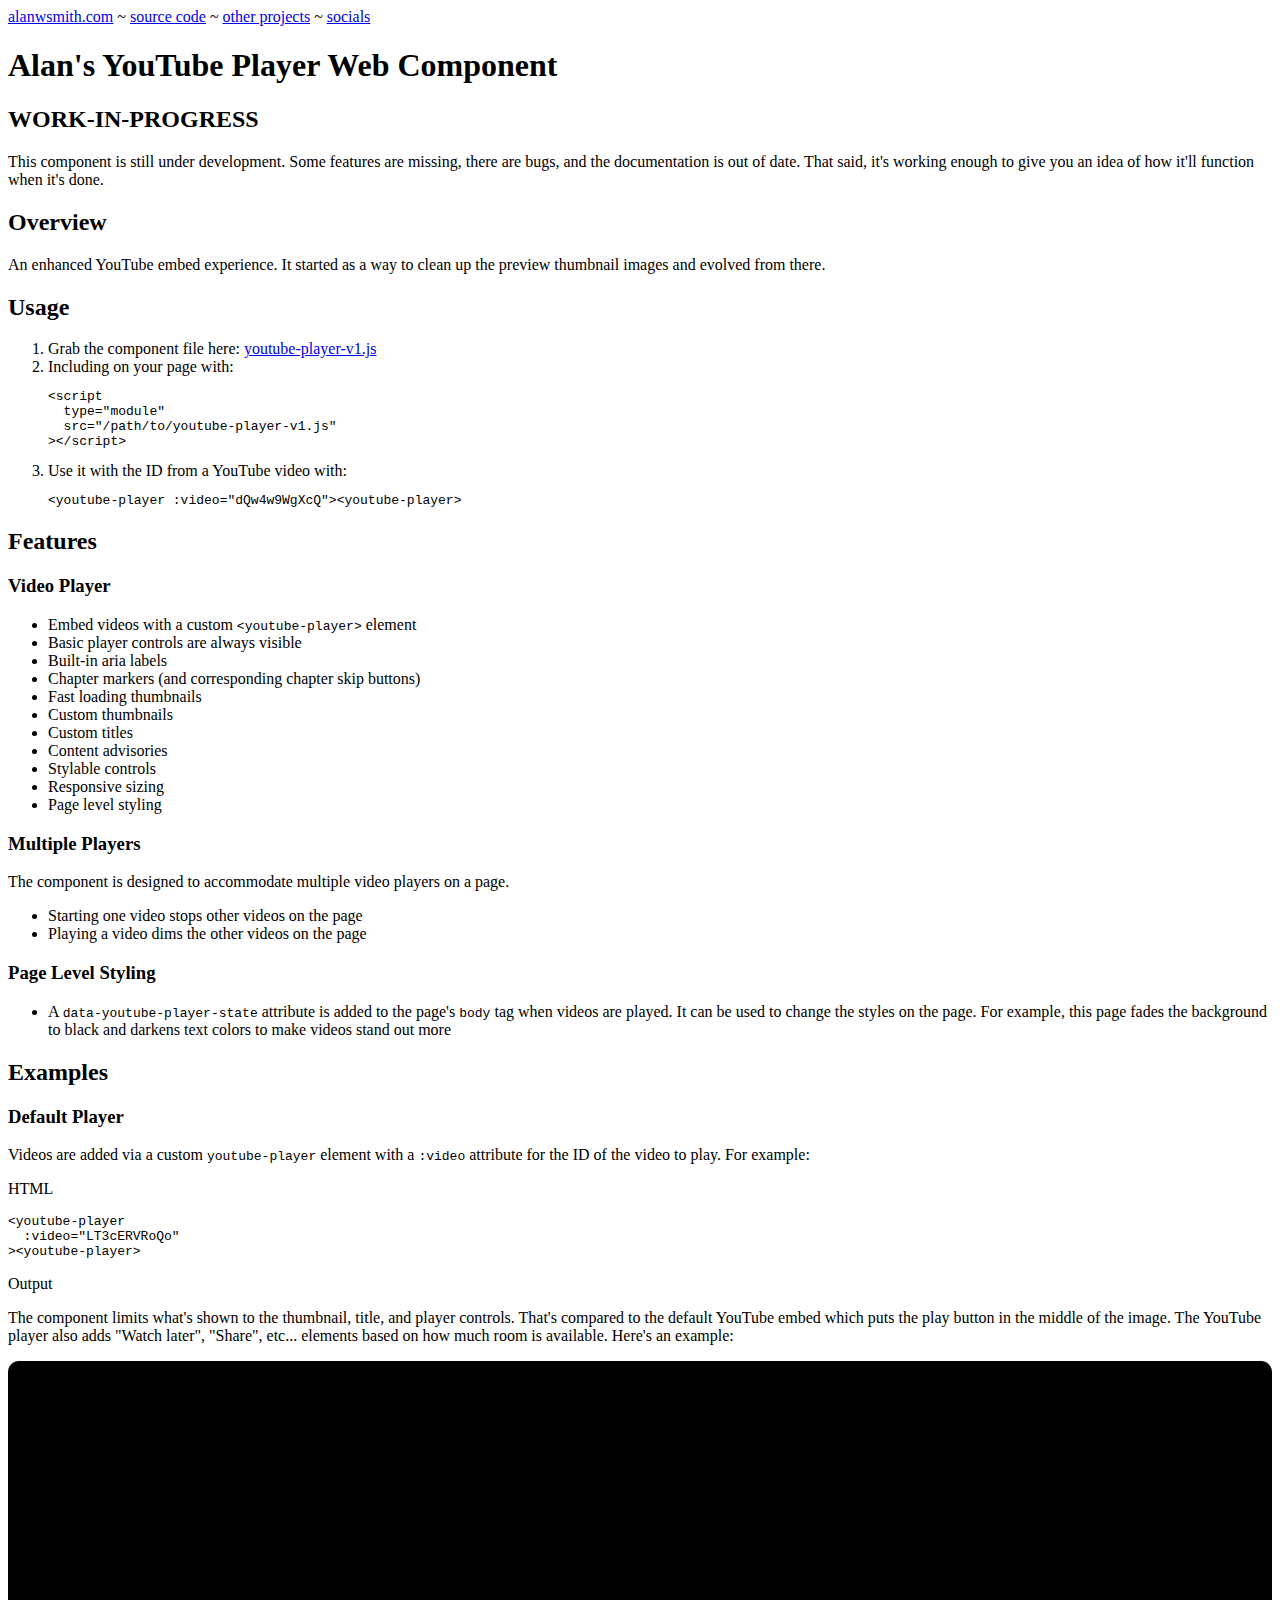
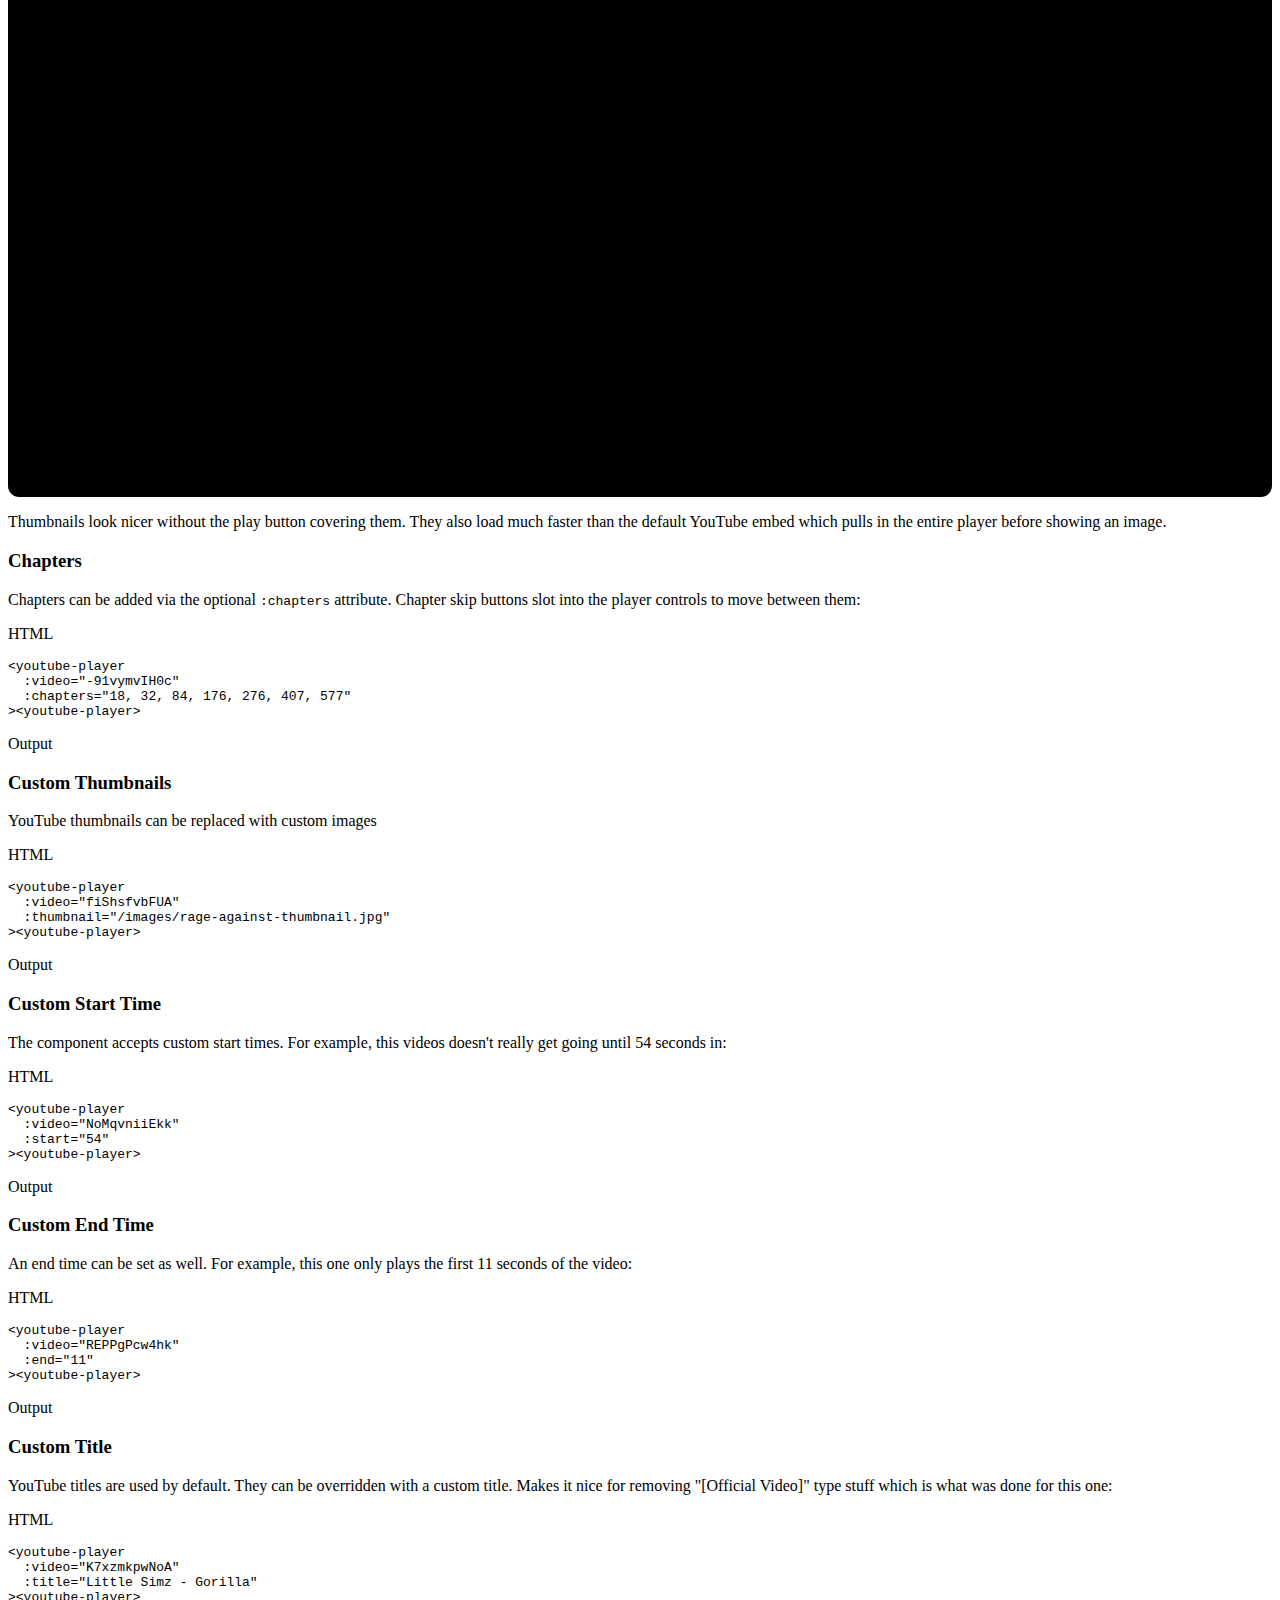
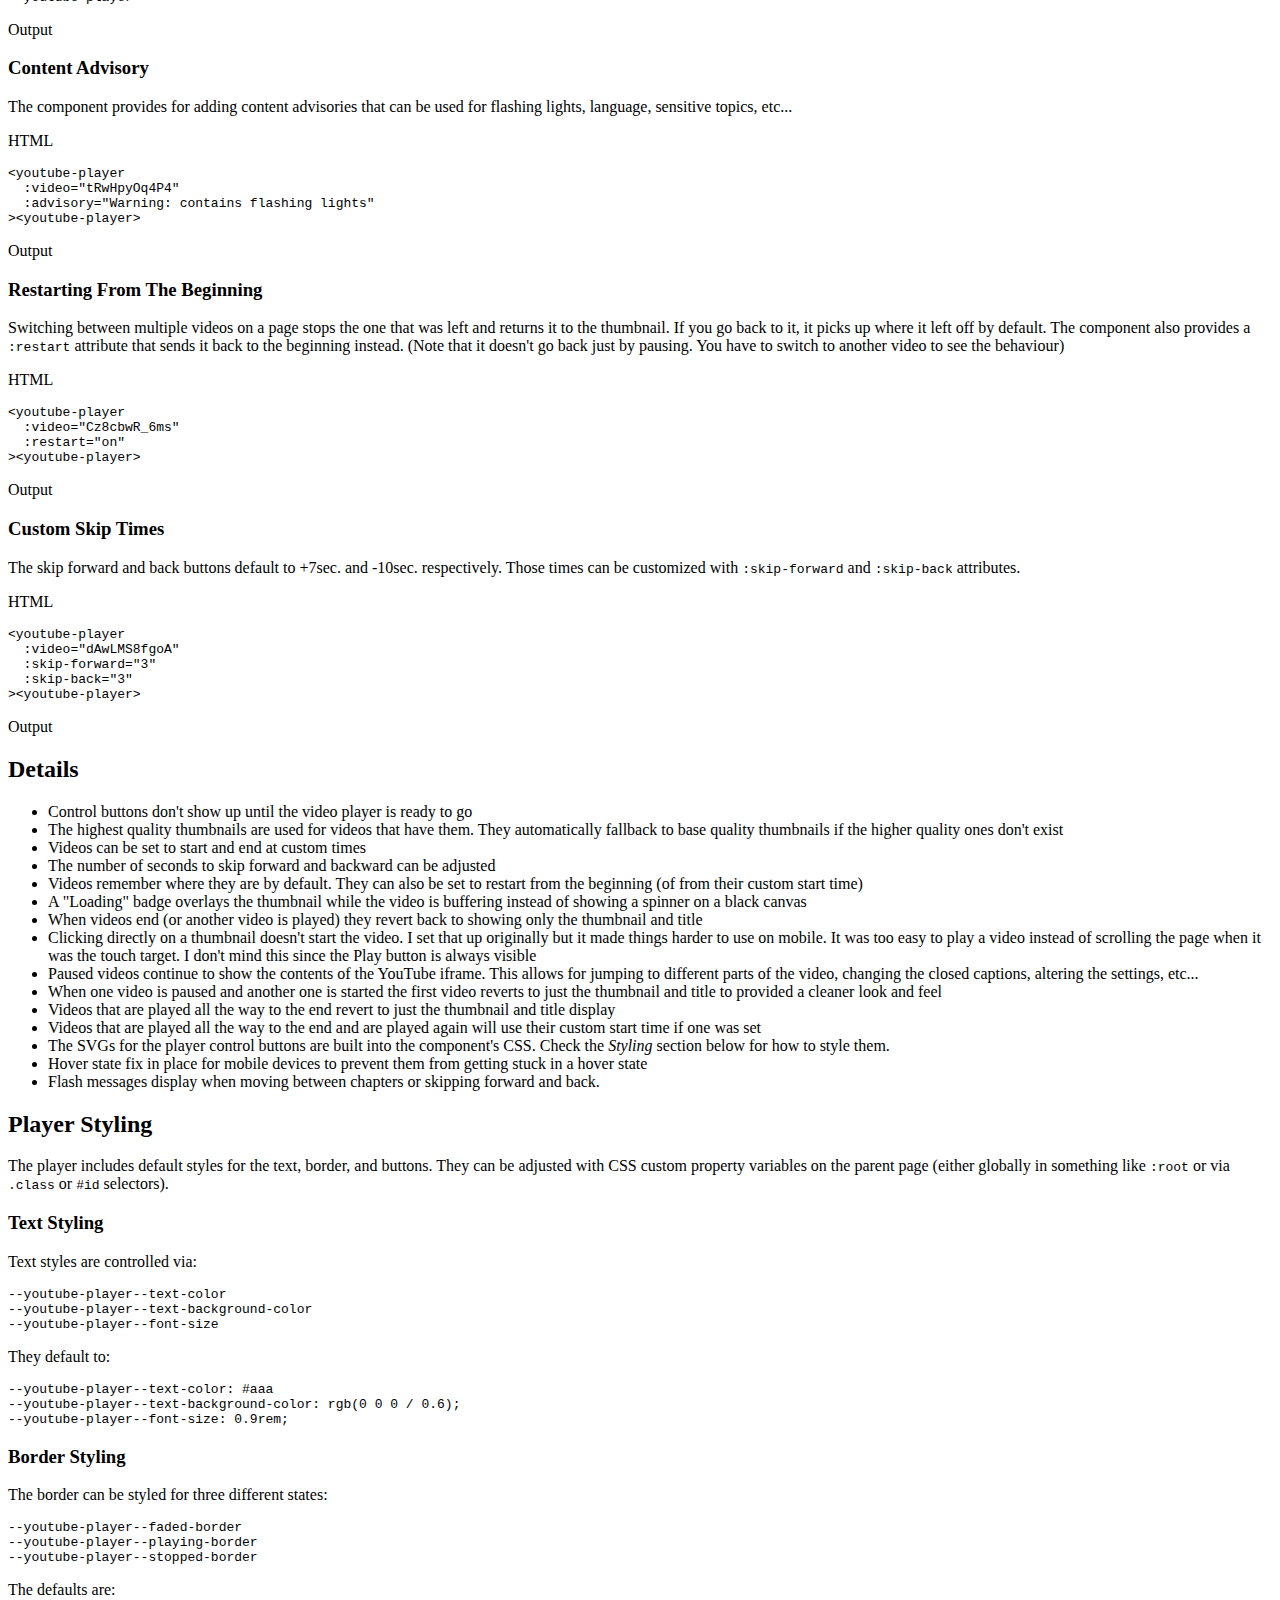
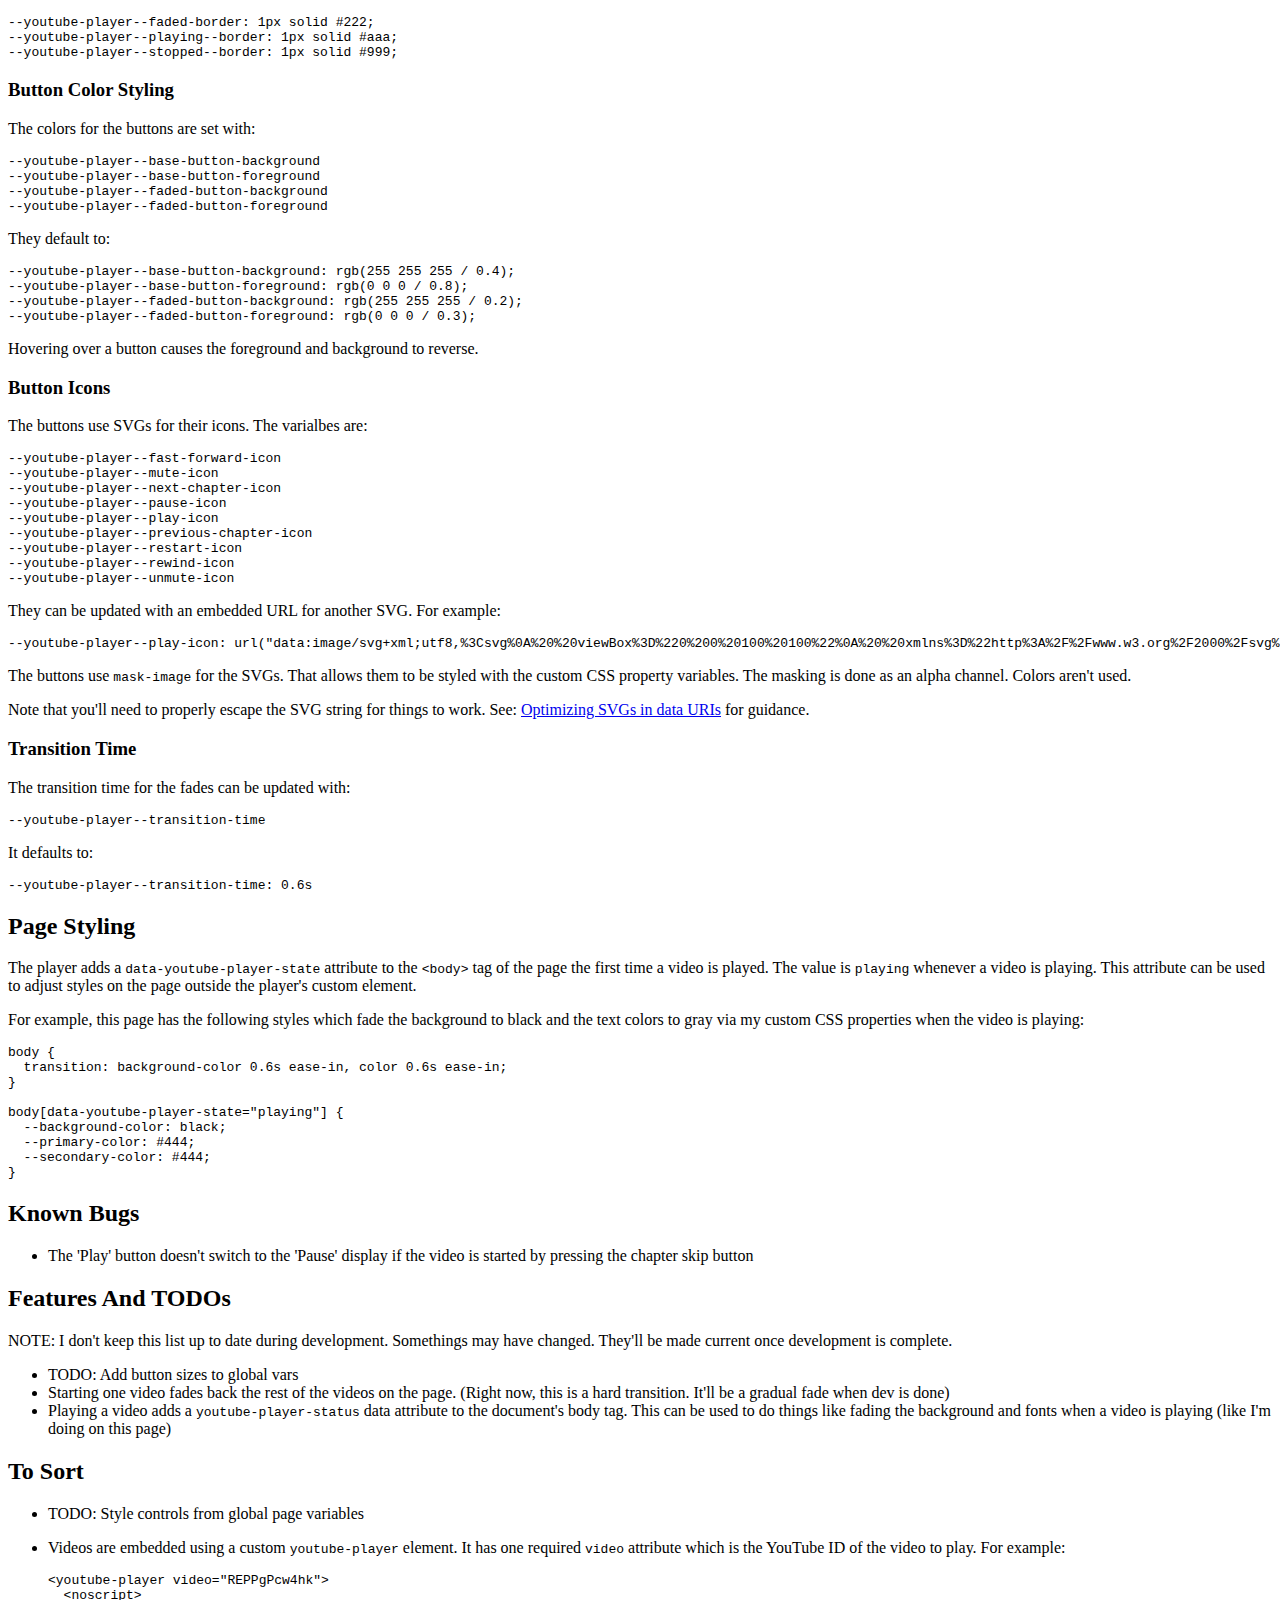
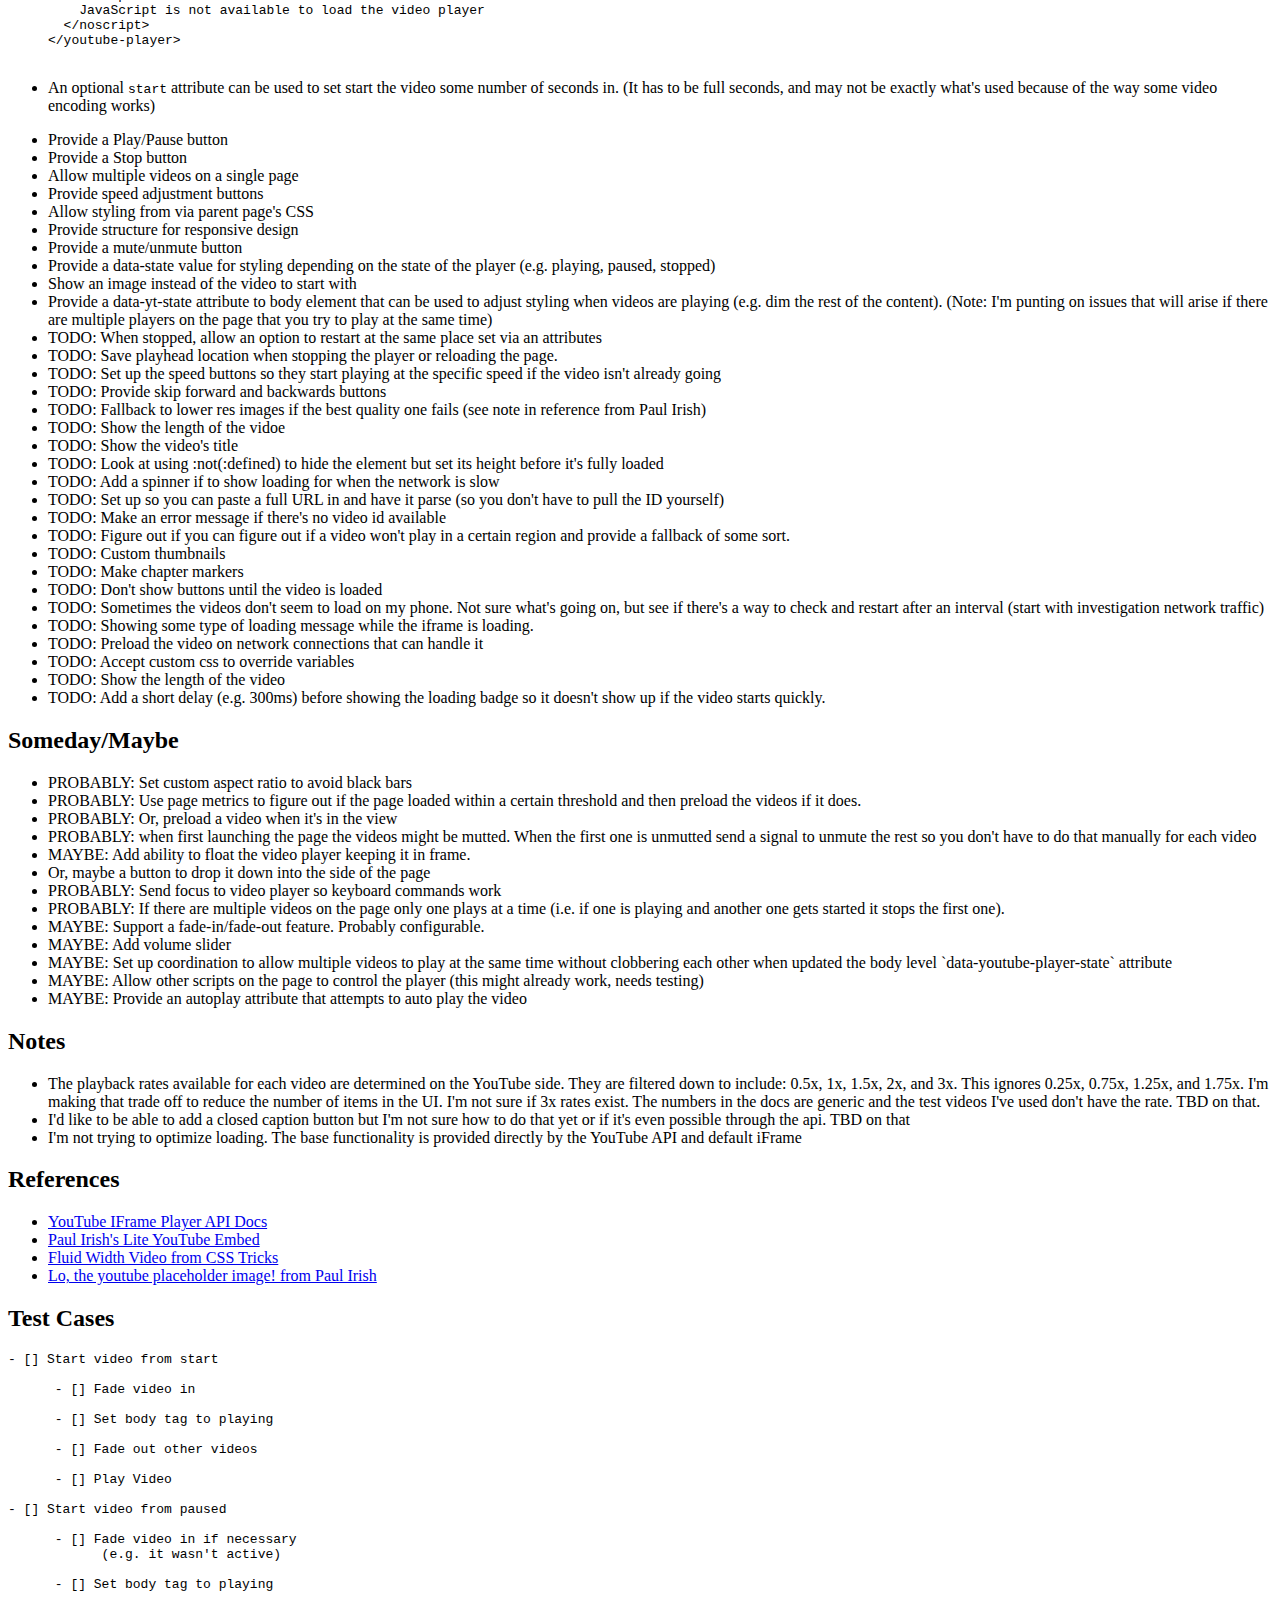
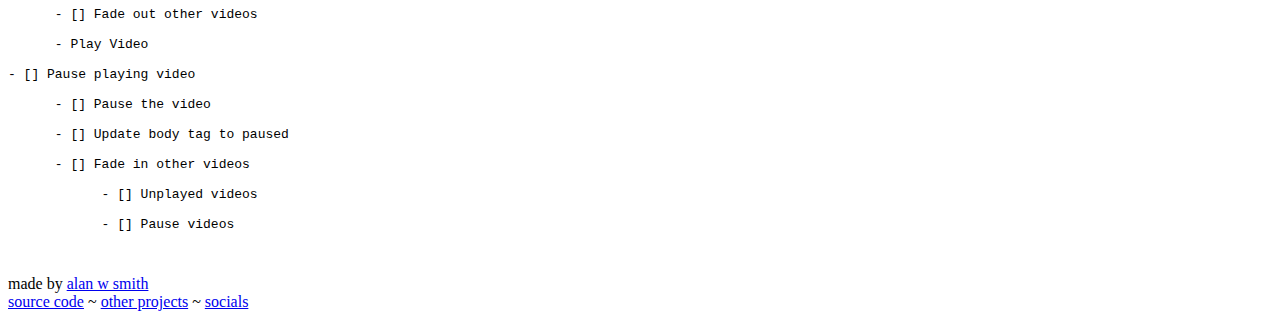
==== commit 0afb91db: "renamed scrub-display to flash-message" ====
--- a/site/index.html
+++ b/site/index.html
@@ -21,7 +21,6 @@
     <meta property="og:description" content="My YouTube player web component" />
     <meta name="description" content="My YouTube player web component" />
     <link rel="stylesheet" href="/styles/main.css" />
-    <link rel="stylesheet" href="/styles/youtube-player-v1.css" />
     <script type="module" src="/components/youtube-player-v1.js"></script>
 
 <style data-note="styles for default YouTube player">
@@ -465,6 +464,10 @@
           Hover state fix in place for mobile devices
           to prevent them from getting stuck in a hover state
         </li>
+        <li>
+          Flash messages display when moving between
+          chapters or skipping forward and back.
+        </li>
       </ul>
       
       <h2>Player Styling</h2>
@@ -587,7 +590,6 @@
       <div>
       <pre class="language-css"><code class="language-css">--youtube-player--transition-time: 0.6s</code></pre>
       </div>
-
 
 
       <h2>Page Styling</h2>
@@ -944,69 +946,3 @@
     <script type="module" src="/scripts/prism.js"></script>
   </body>
 
-
-
-      <!-- Victor Wooten
-      <youtube-player :video="PHdo1qWNWI4" :chapters="55, 112, 202, 302, 357, 445, 480, 543, 626, 740, 788, 836, 869">
-        <noscript>No JavaScript available to load YouTube player</noscript>
-      </youtube-player>
--->
-
-      <!-- Summer Girl 
-      <youtube-player :video="yPQfcG-eimk" :restart="on">
-        <noscript>No JavaScript available to load YouTube player</noscript>
-      </youtube-player>
--->
-
-
-      <!-- Star Wars - One Vision 
-      <youtube-player :video="8bOtuoNFzB0" :title="One Star Wars Vision">
-        <noscript>No JavaScript available to load YouTube player</noscript>
-      </youtube-player>
--->
-
-      <!-- Lawrence
-      <youtube-player :video="JSkn4zaUh78" :start="10">
-        <noscript>No JavaScript available to load YouTube player</noscript>
-      </youtube-player>
--->
-
-
-      <!-- BABYMETAL
-EDnIEWyVIlE
--->
-
-
-      <!-- Chicago 
-      <youtube-player :video="z5EZNPUJYXc" :title="We Both Reached For The Gun from Chicago">
-        <noscript>No JavaScript available to load YouTube player</noscript>
-      </youtube-player>
--->
-
-  <!--
-
-
-      <h3>Fallback Quality Thumbnails</h3>
-      <p>
-        The component attempts to load YouTube's high quality thumbnails. 
-        Not ever video has them. The component falls back to a lower 
-        quality version if that's the case. This happens by default. 
-        For example, this video doesn't have the highest quality 
-        thumbnail and falls back to a smaller one:
-      </p>
-      <div class="video-example flow">
-        <p class="example-heading">HTML</p>
-        <div class="html-sample">
-        <pre class="language-html"><code class="language-html">&lt;youtube-player
-      :video=&quot;fiShsfvbFUA&quot;
-  &gt;&ltyoutube-player&gt;</code></pre></div>
-        <p class="example-heading">Output</p>
-        mmmmmm bop 
-        this one doesn't have a maxres thumbnail
-        <youtube-player :video="fiShsfvbFUA">
-          <noscript>No JavaScript available to load YouTube player</noscript>
-        </youtube-player>
-      </div>
-  -->
-
-</html>
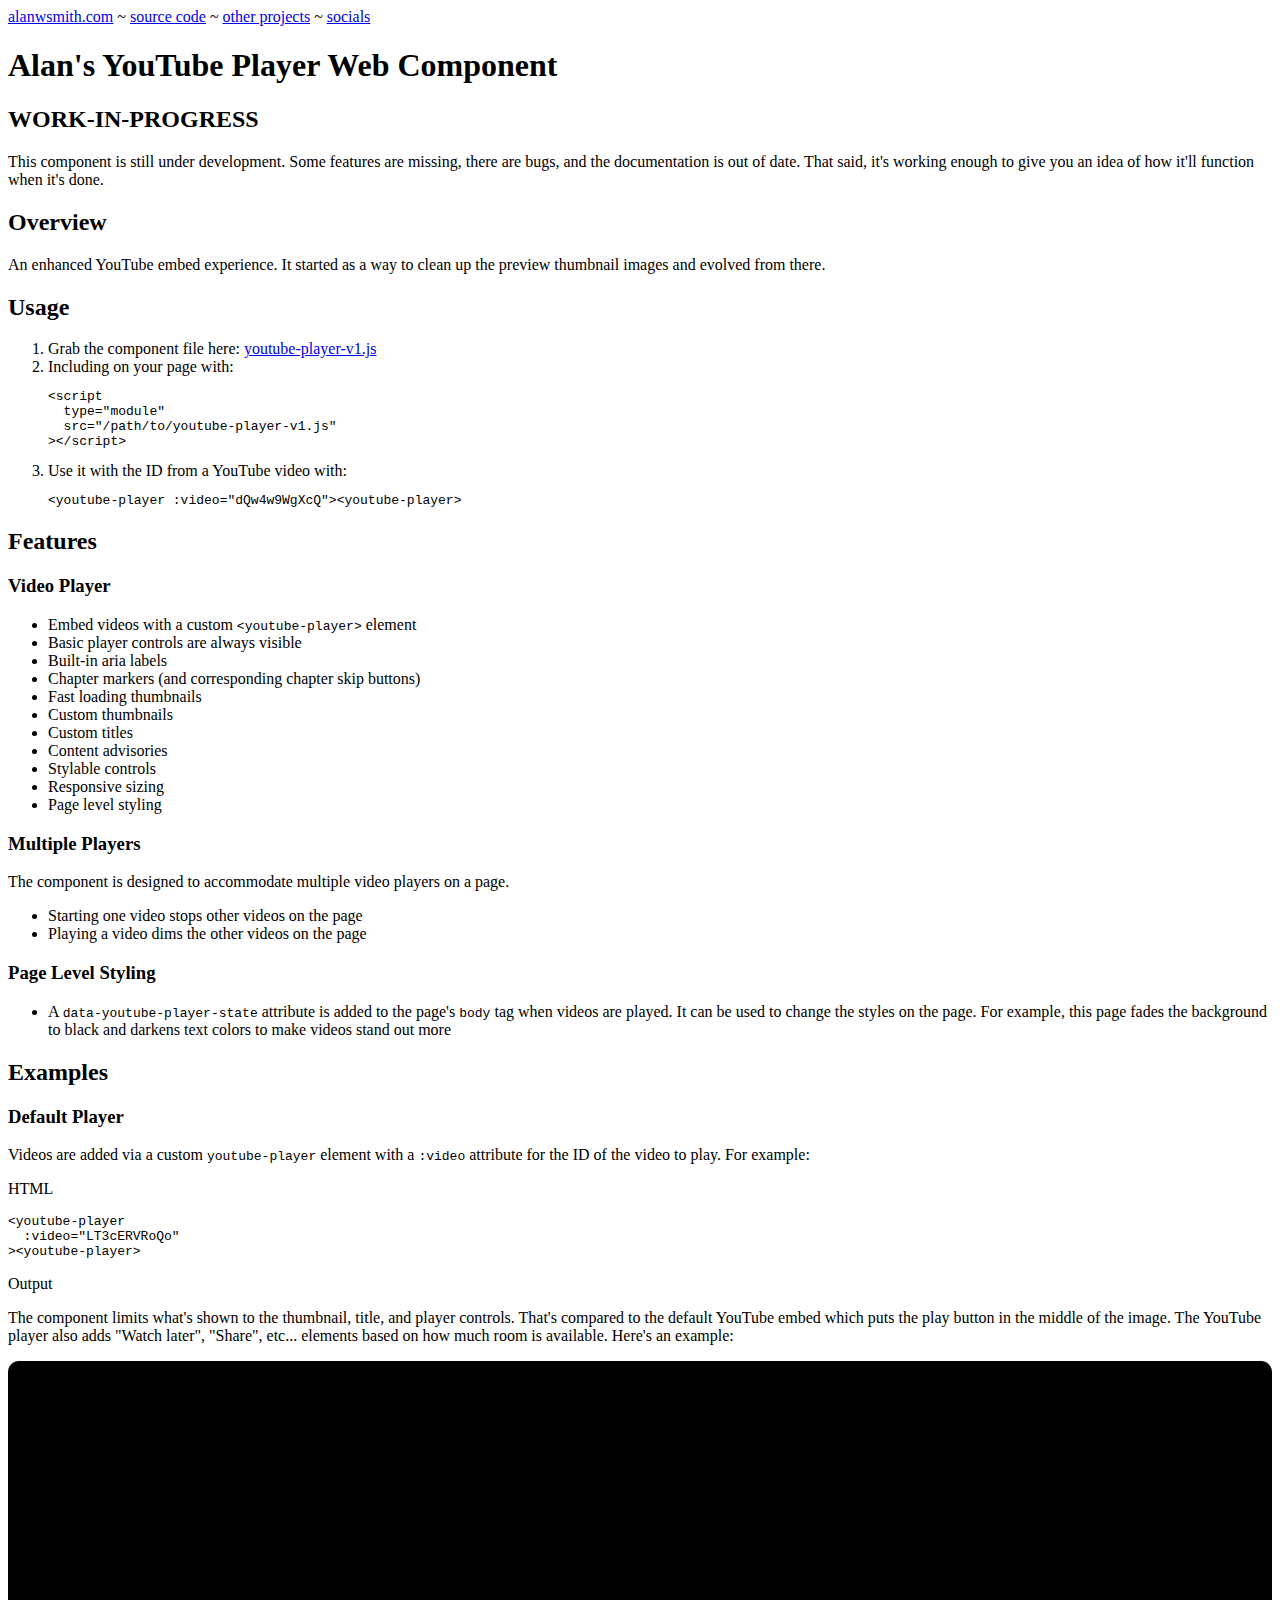
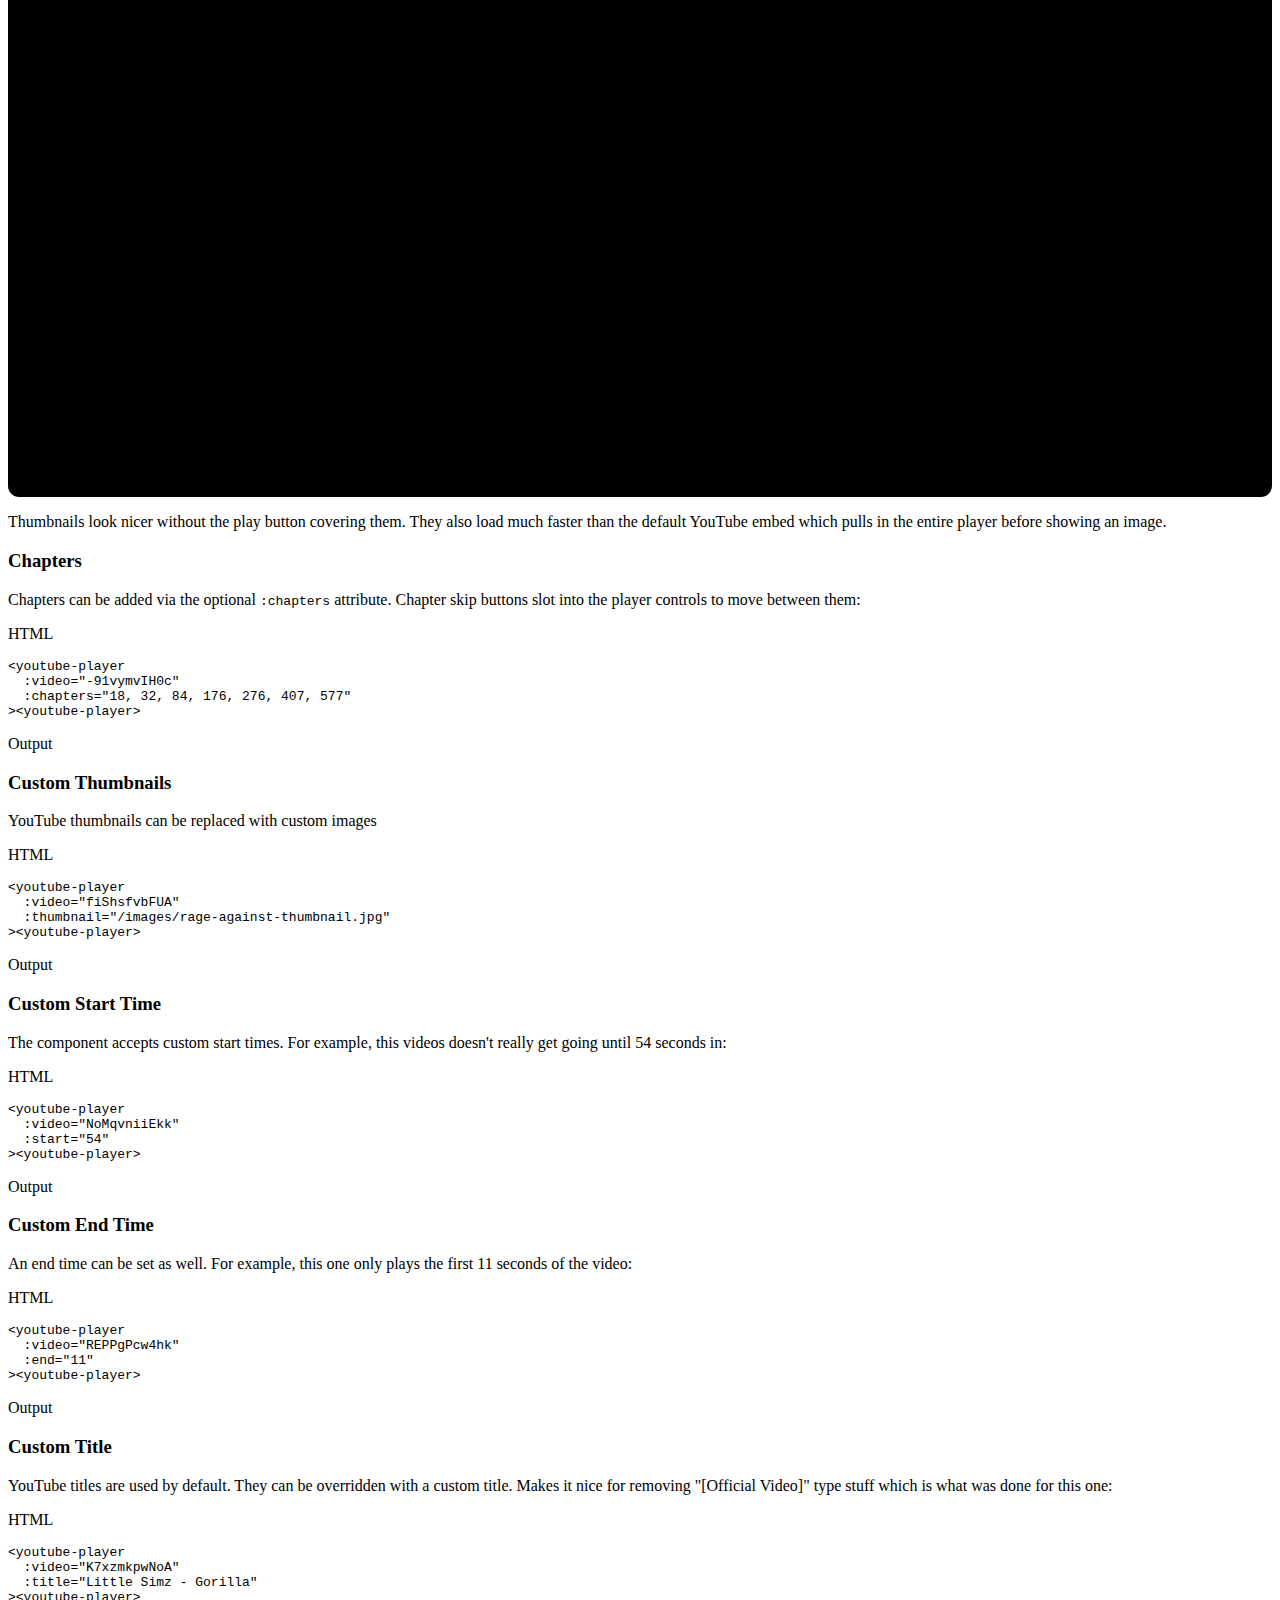
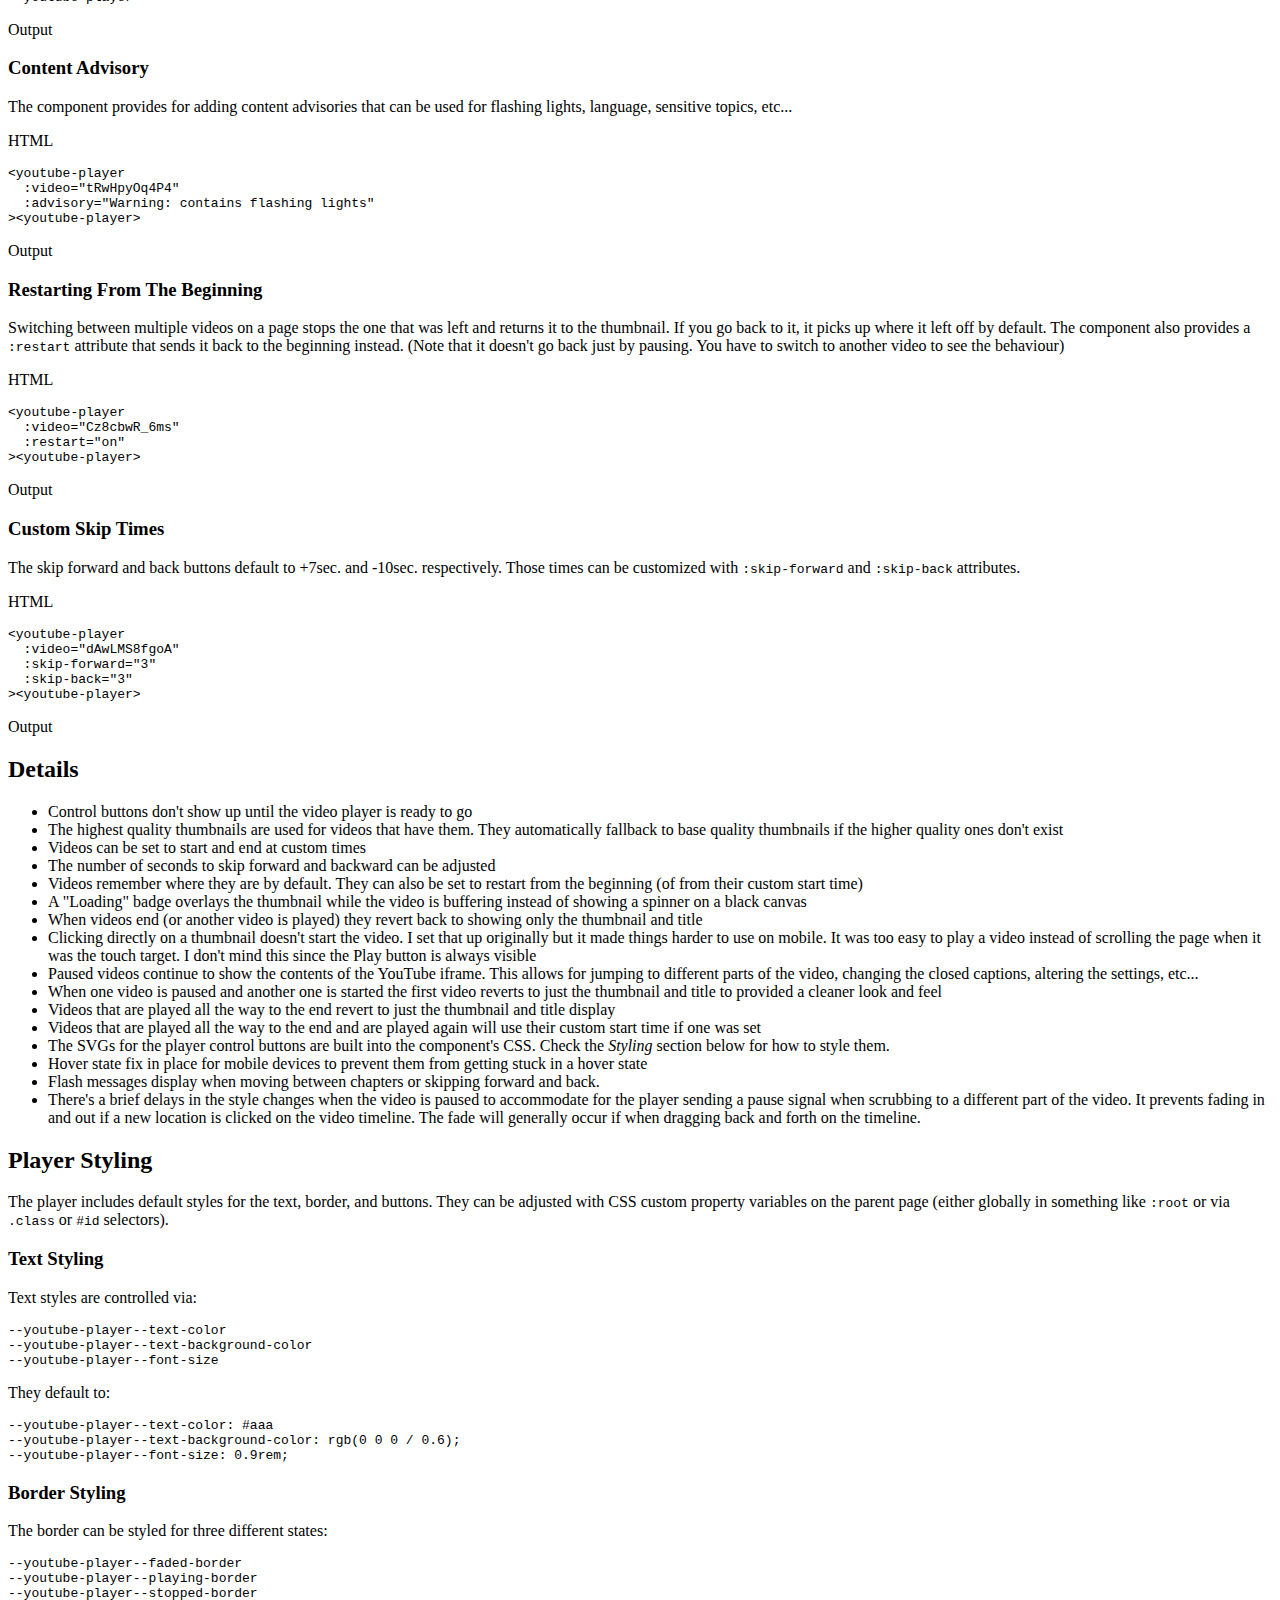
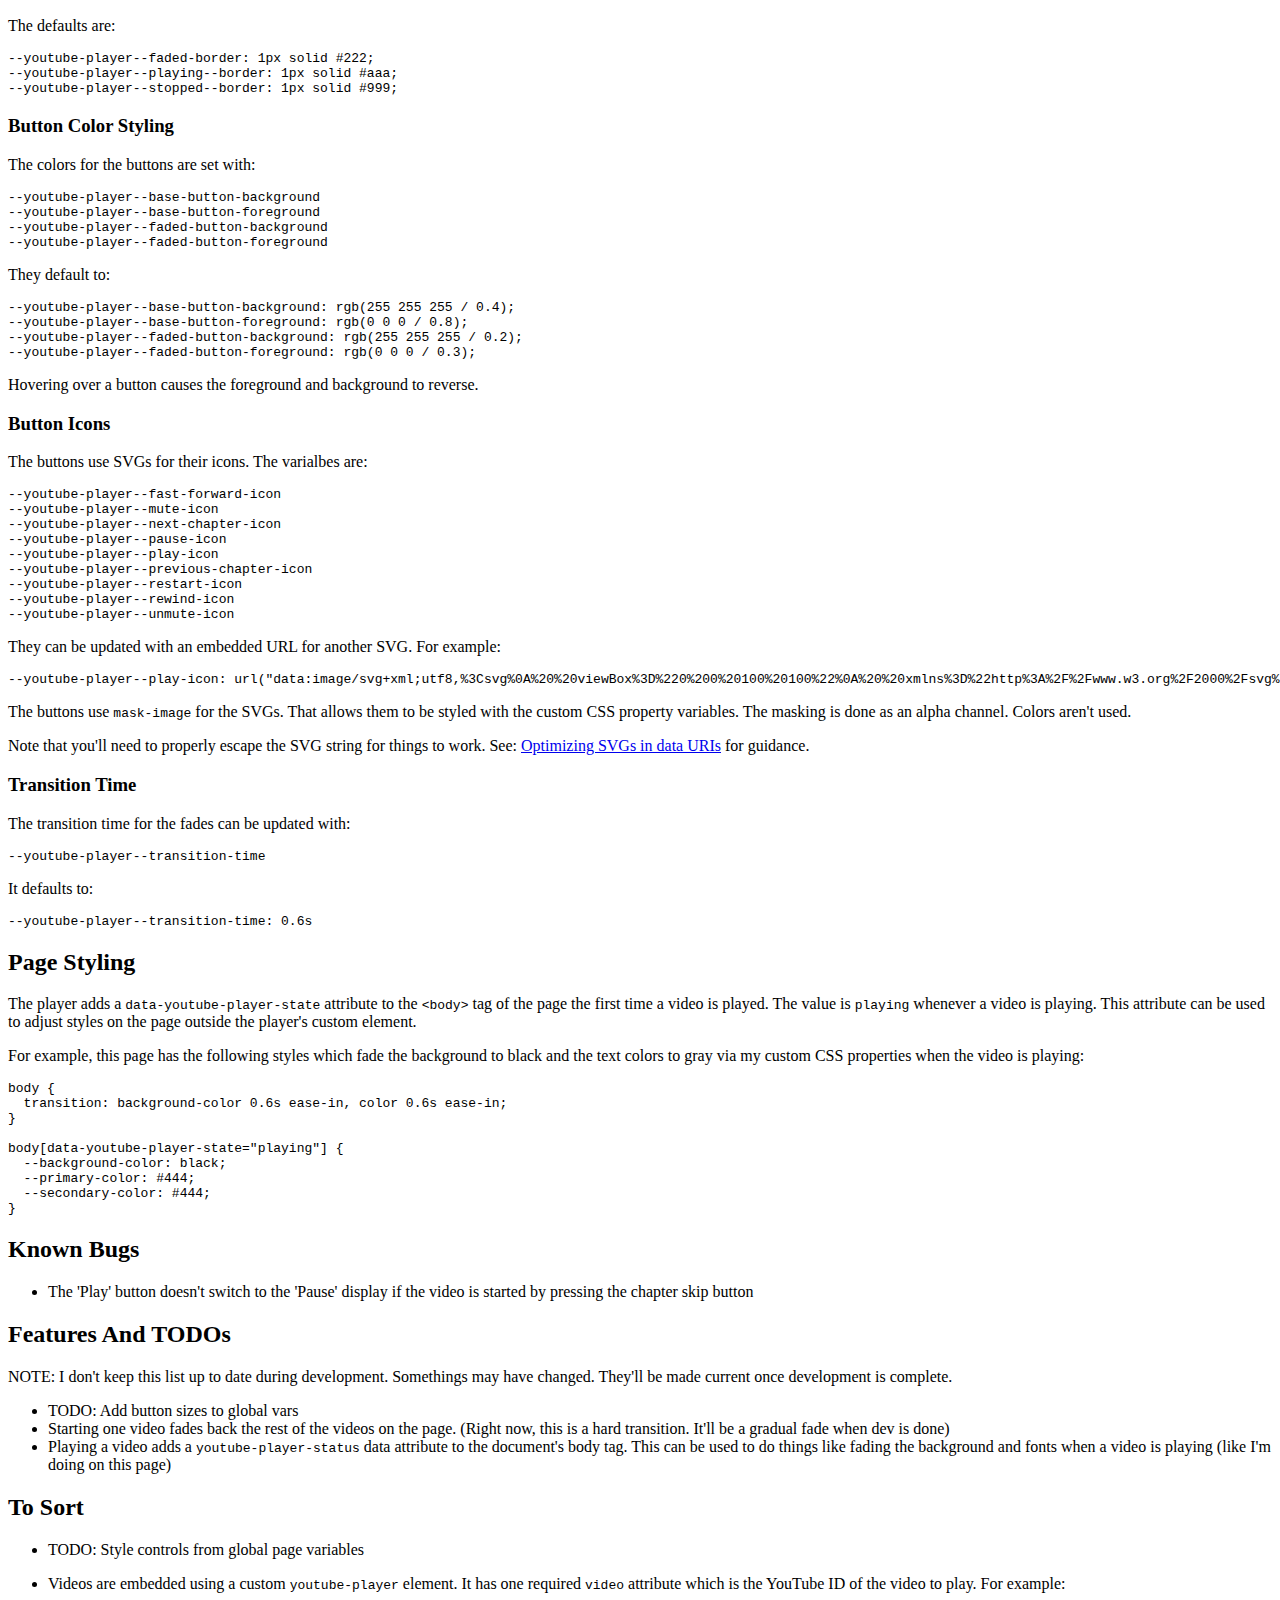
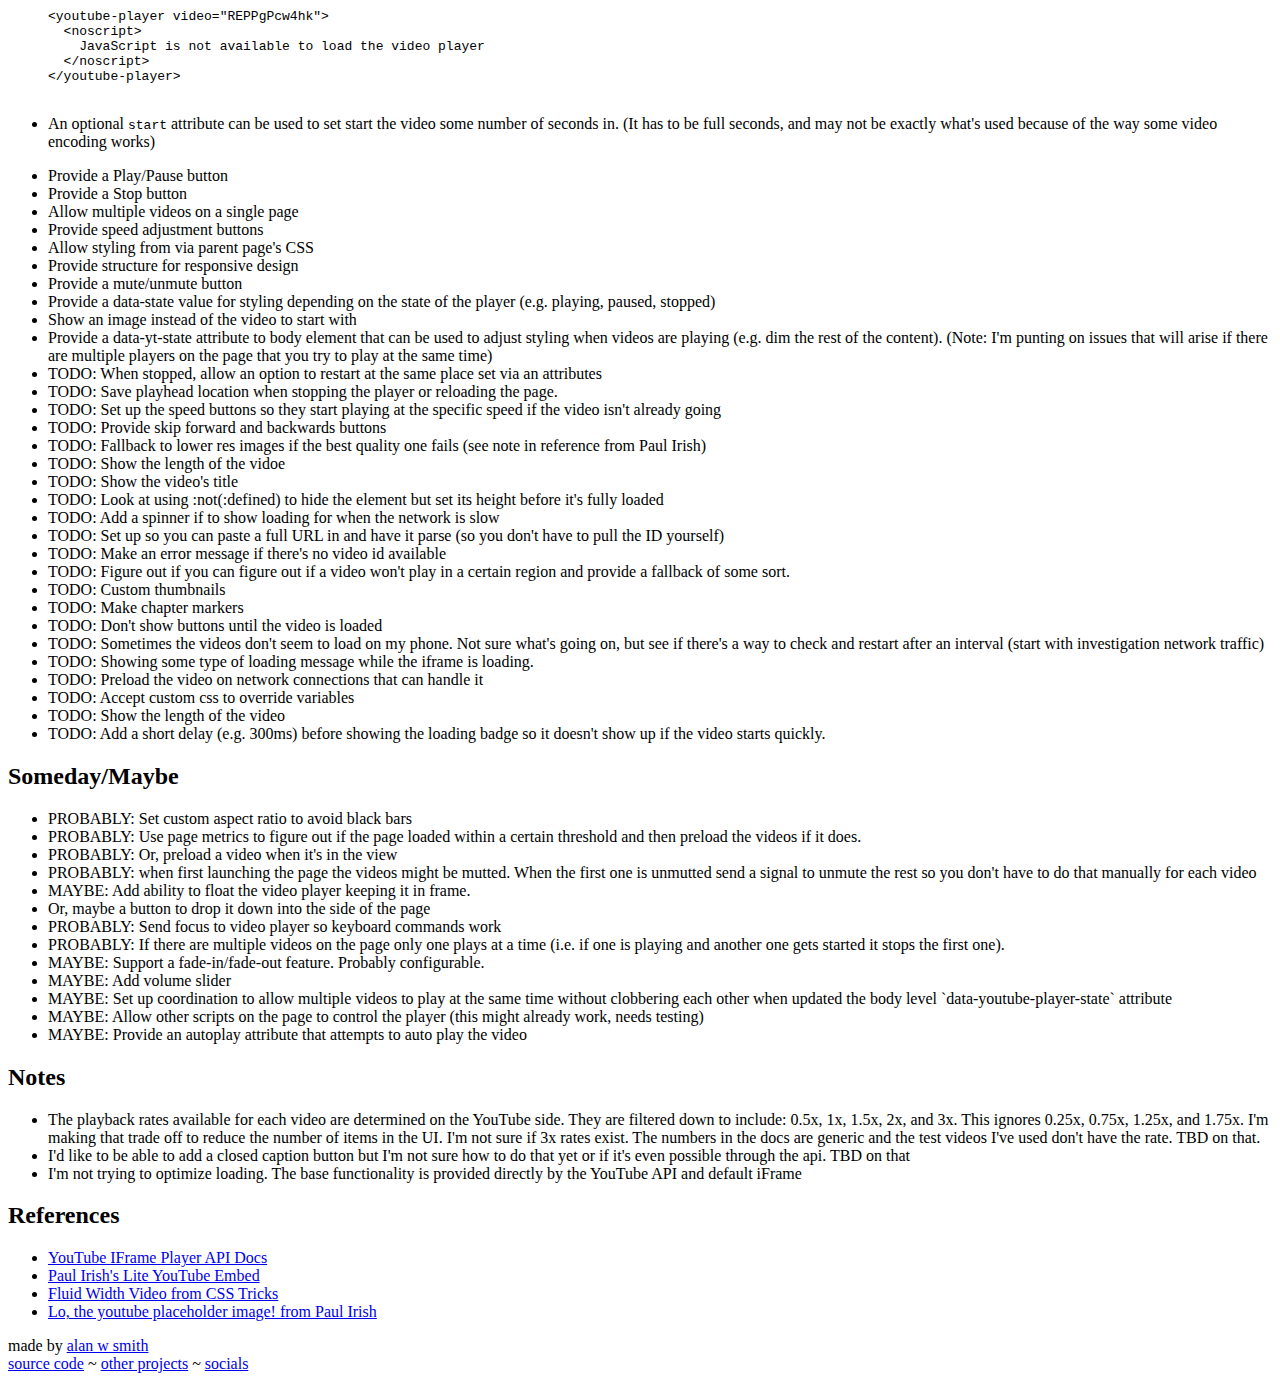
==== commit c2abc302: "Merge branch 'dev'" ====
--- a/site/index.html
+++ b/site/index.html
@@ -468,6 +468,16 @@
           Flash messages display when moving between
           chapters or skipping forward and back.
         </li>
+        <li>
+          There's a brief delays in the style changes
+          when the video is paused to accommodate for
+          the player sending a pause signal when 
+          scrubbing to a different part of the video.
+          It prevents fading in and out if a new 
+          location is clicked on the video timeline. 
+          The fade will generally occur if when 
+          dragging back and forth on the timeline.
+        </li>
       </ul>
       
       <h2>Player Styling</h2>
@@ -893,45 +903,8 @@
         <li><a href="https://github.com/paulirish/lite-youtube-embed/blob/master/youtube-thumbnail-urls.md">Lo, the youtube placeholder image! from Paul Irish</a></li>
       </ul>
 
-
-      <h2>Test Cases</h2>
-      <pre>
-- [] Start video from start
-
-      - [] Fade video in 
-
-      - [] Set body tag to playing
-
-      - [] Fade out other videos
-
-      - [] Play Video
-
-- [] Start video from paused
-
-      - [] Fade video in if necessary 
-            (e.g. it wasn't active)
-
-      - [] Set body tag to playing
-
-      - [] Fade out other videos
-
-      - Play Video
-
-- [] Pause playing video 
-
-      - [] Pause the video
-
-      - [] Update body tag to paused
-
-      - [] Fade in other videos
-        
-            - [] Unplayed videos
-
-            - [] Pause videos
-
-      </pre>
-
     </main>
+
     <footer>
       <div>
         made by <a href="https://www.alanwsmith.com">alan w smith</a>
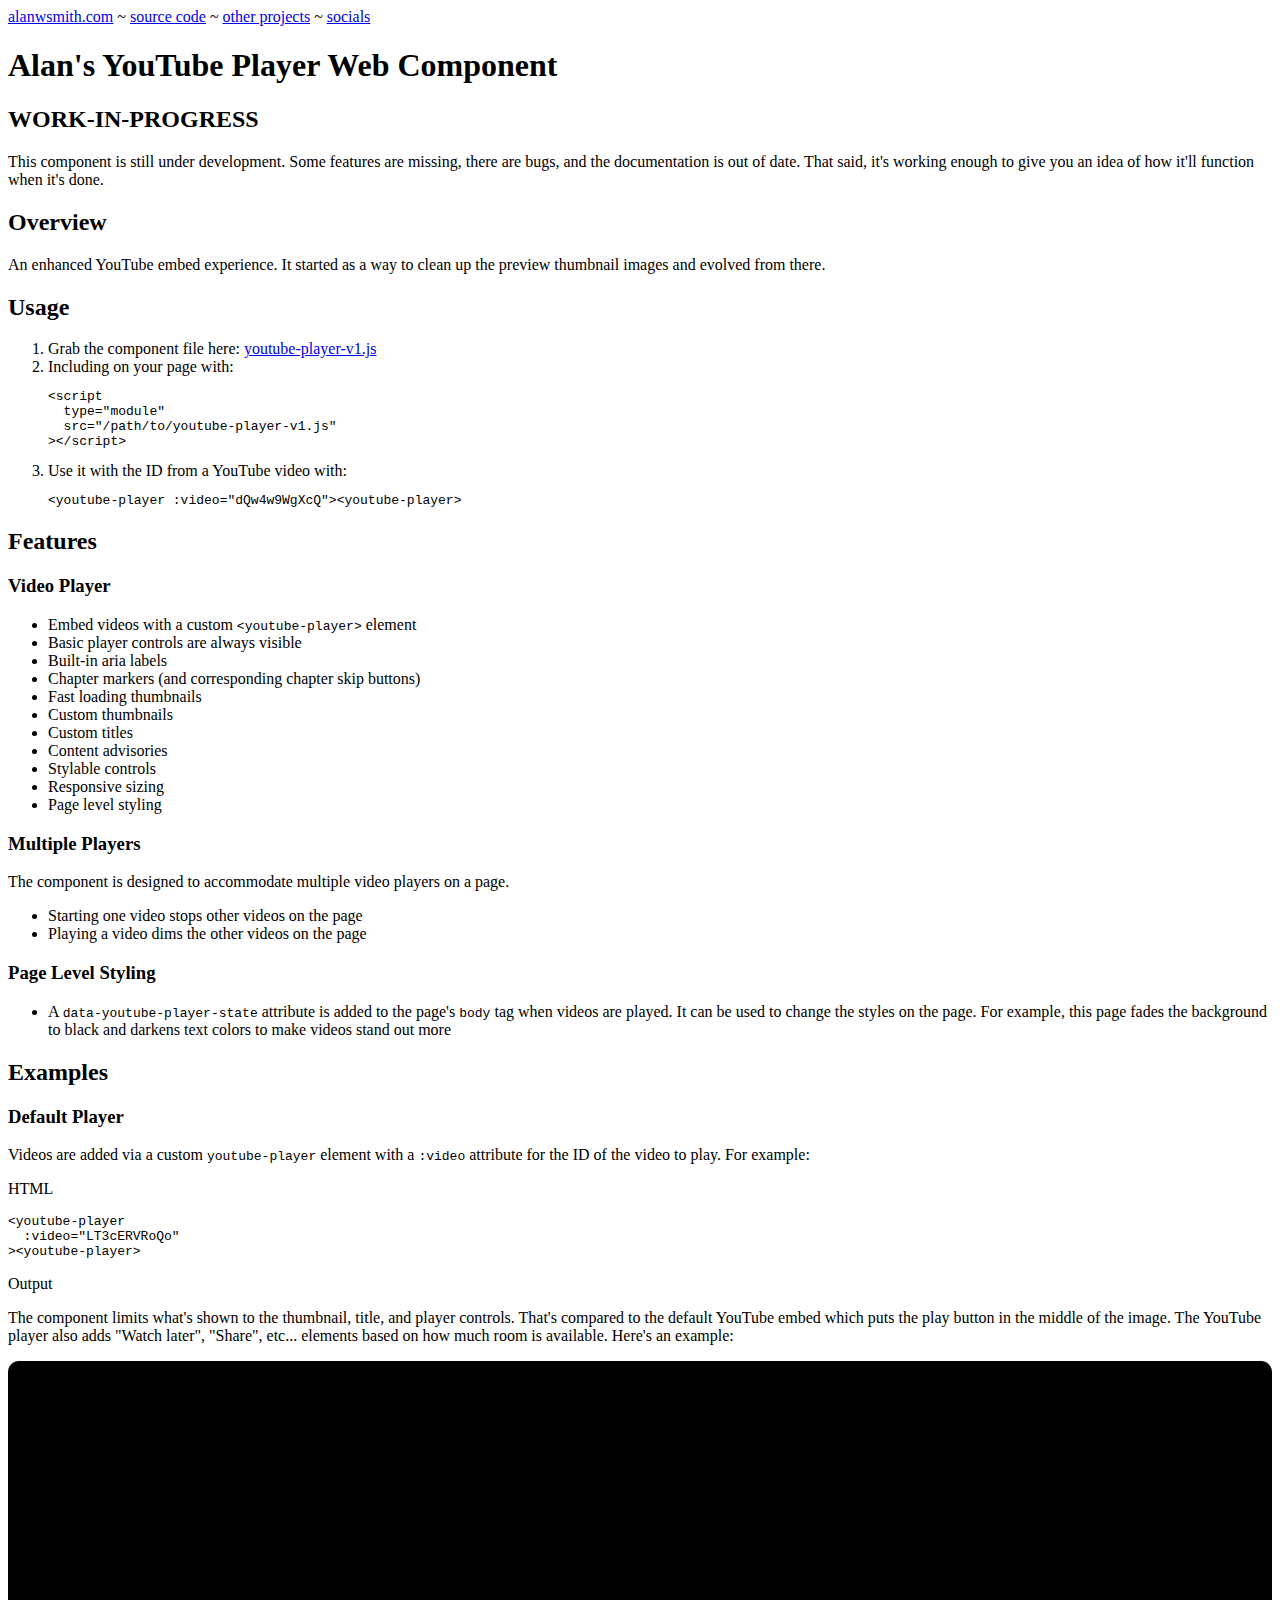
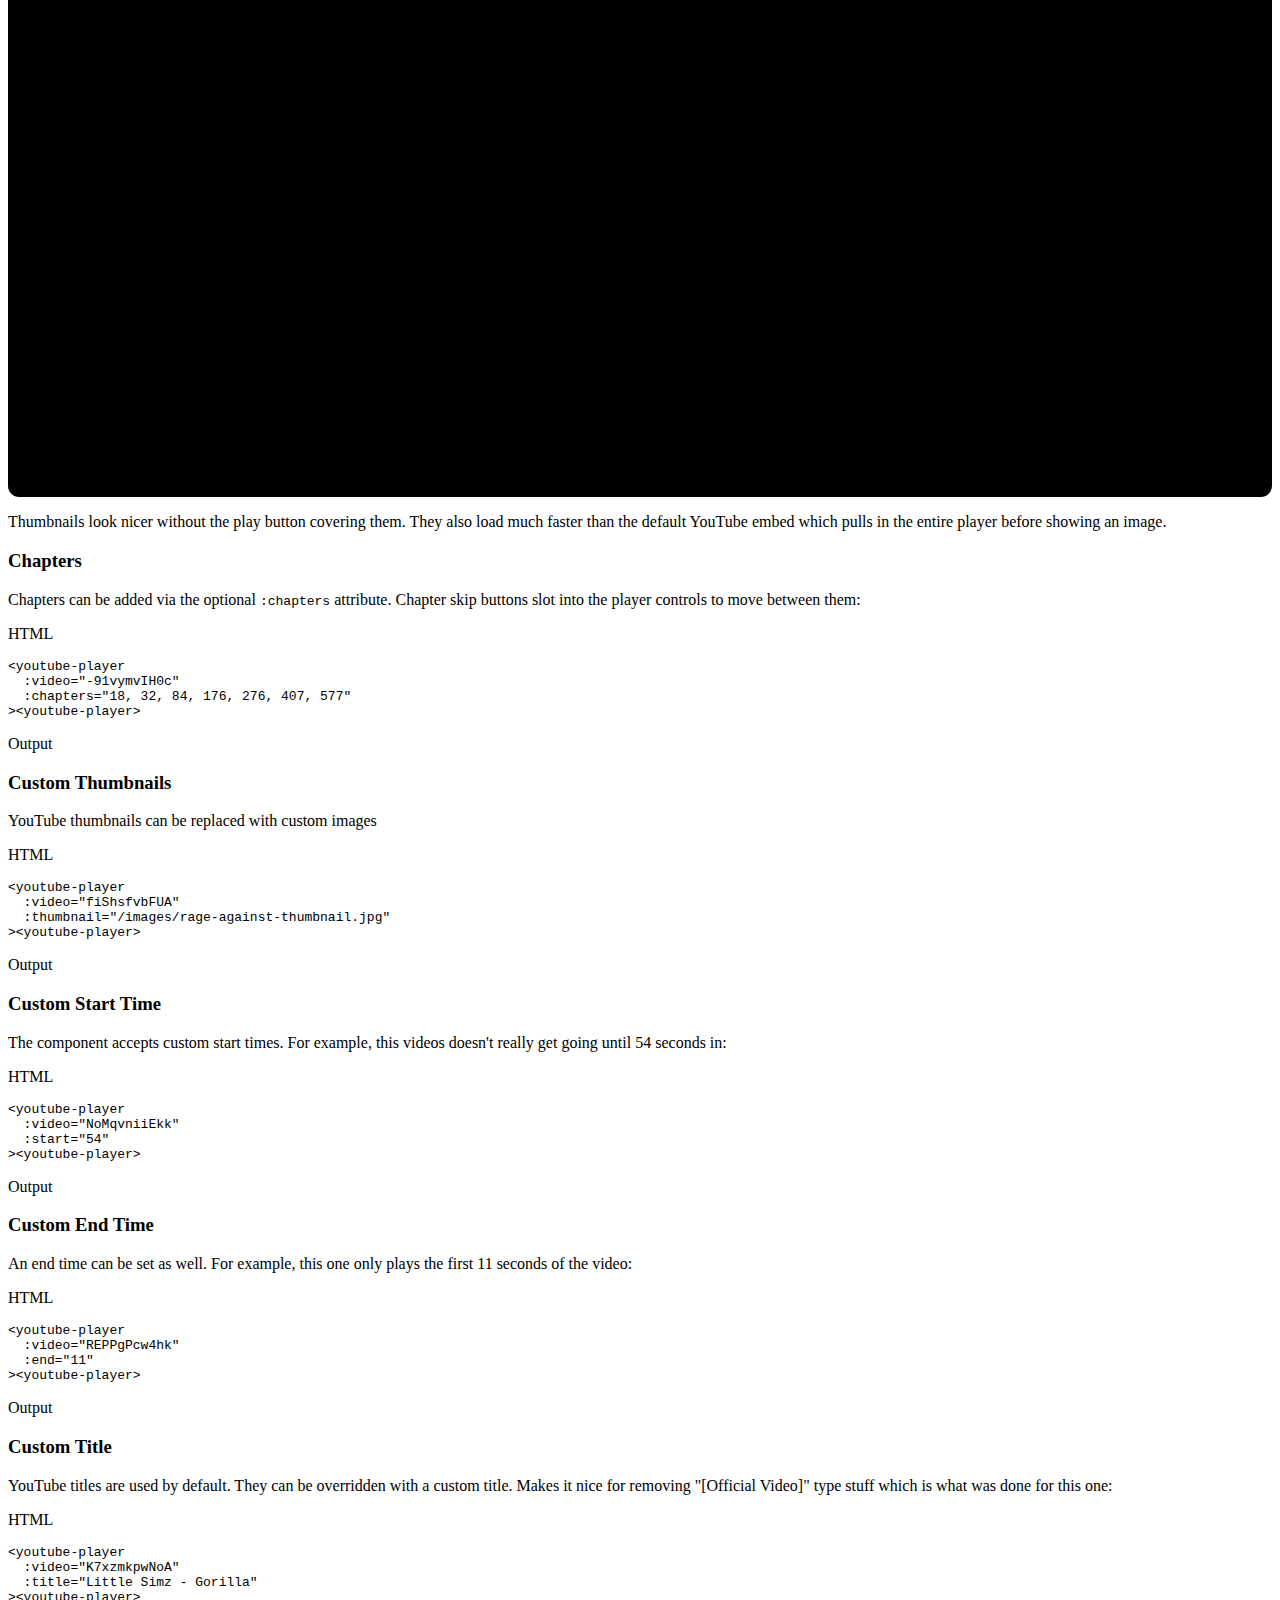
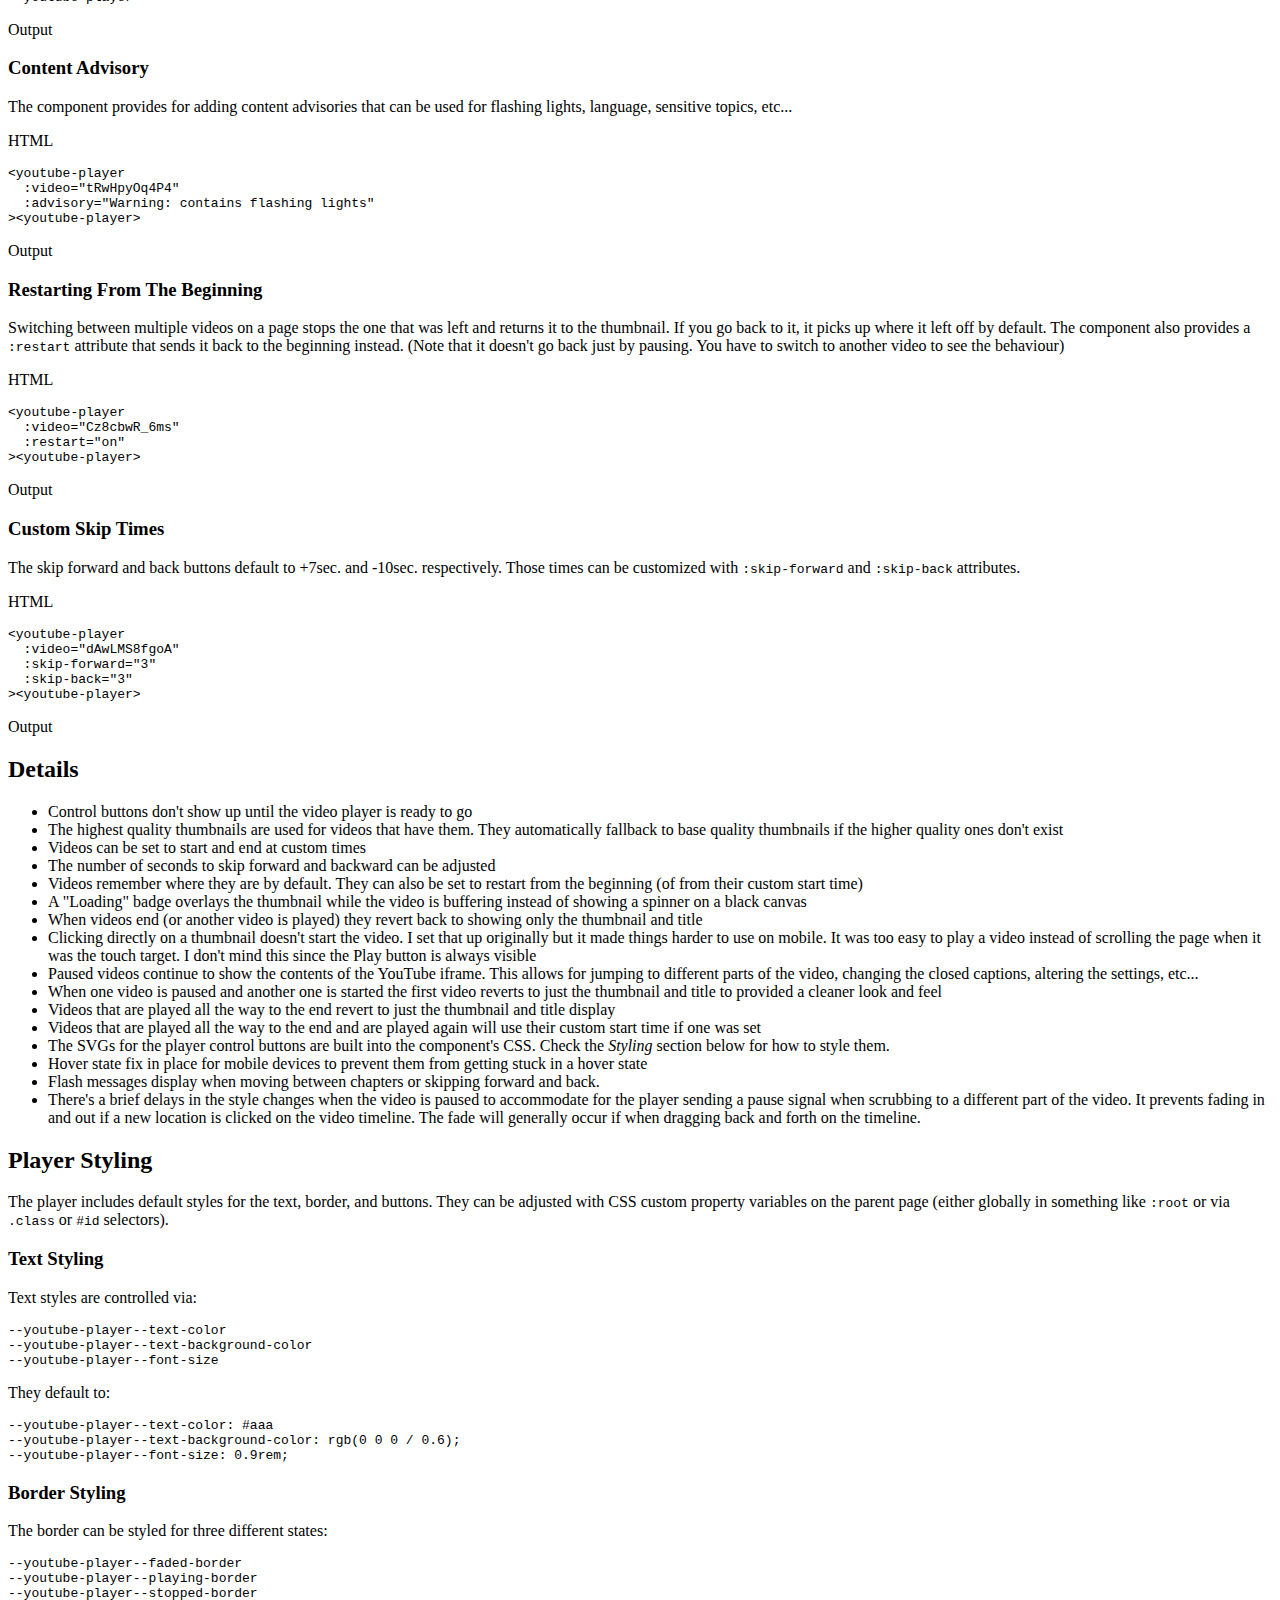
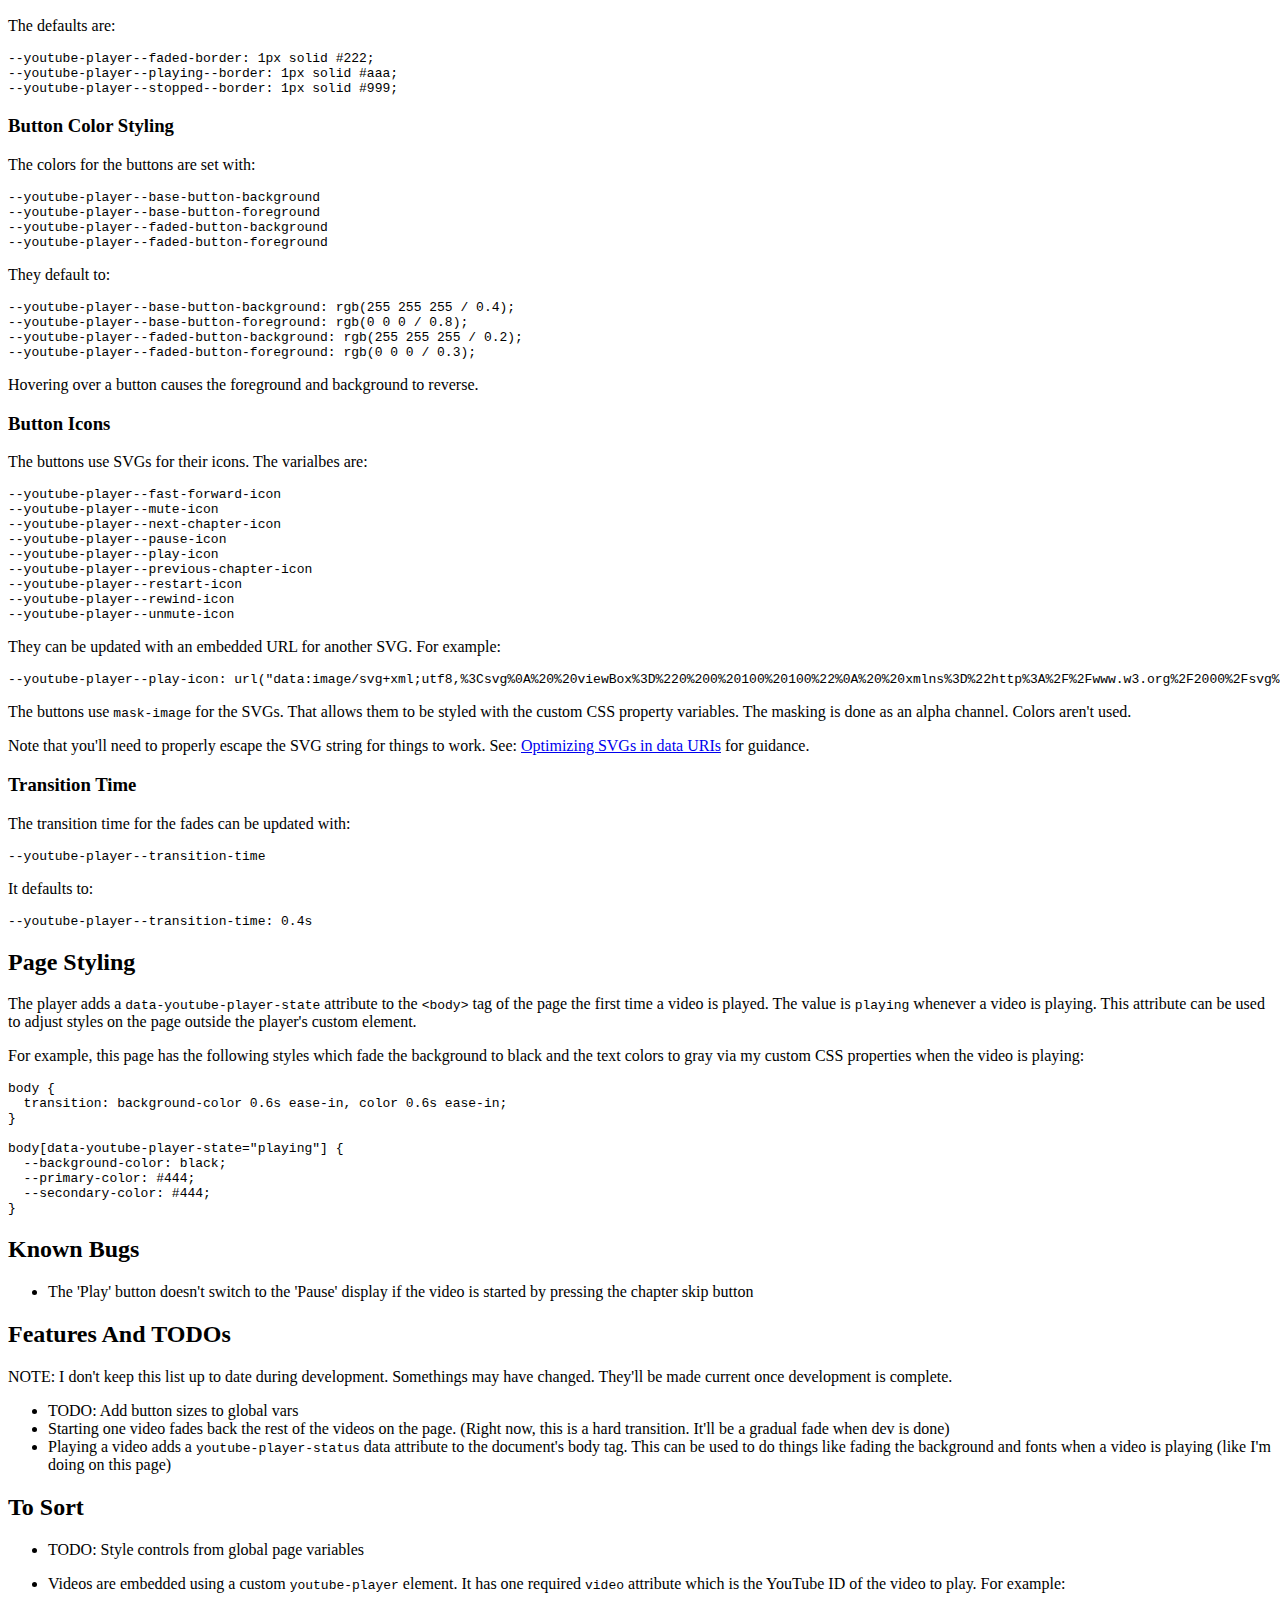
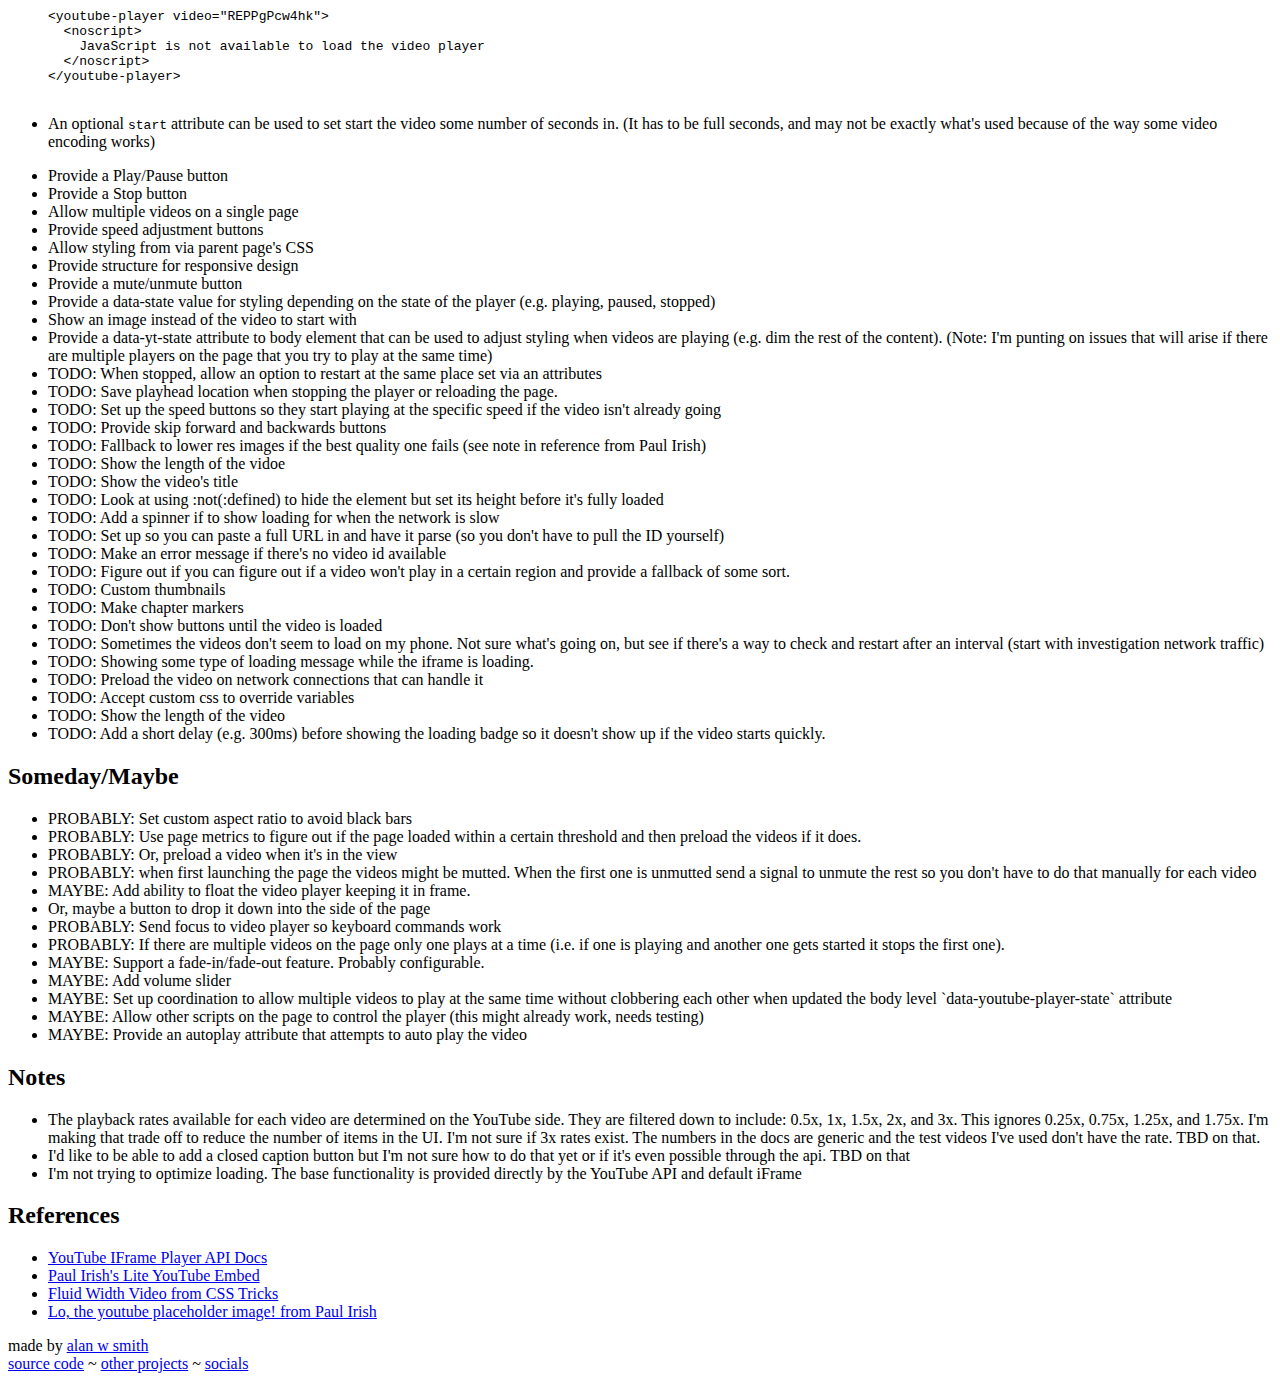
==== commit 5fe9d6f7: "Changed default transition time in the docs" ====
--- a/site/index.html
+++ b/site/index.html
@@ -598,7 +598,7 @@
         It defaults to:
       </p>
       <div>
-      <pre class="language-css"><code class="language-css">--youtube-player--transition-time: 0.6s</code></pre>
+      <pre class="language-css"><code class="language-css">--youtube-player--transition-time: 0.4s</code></pre>
       </div>
 
 
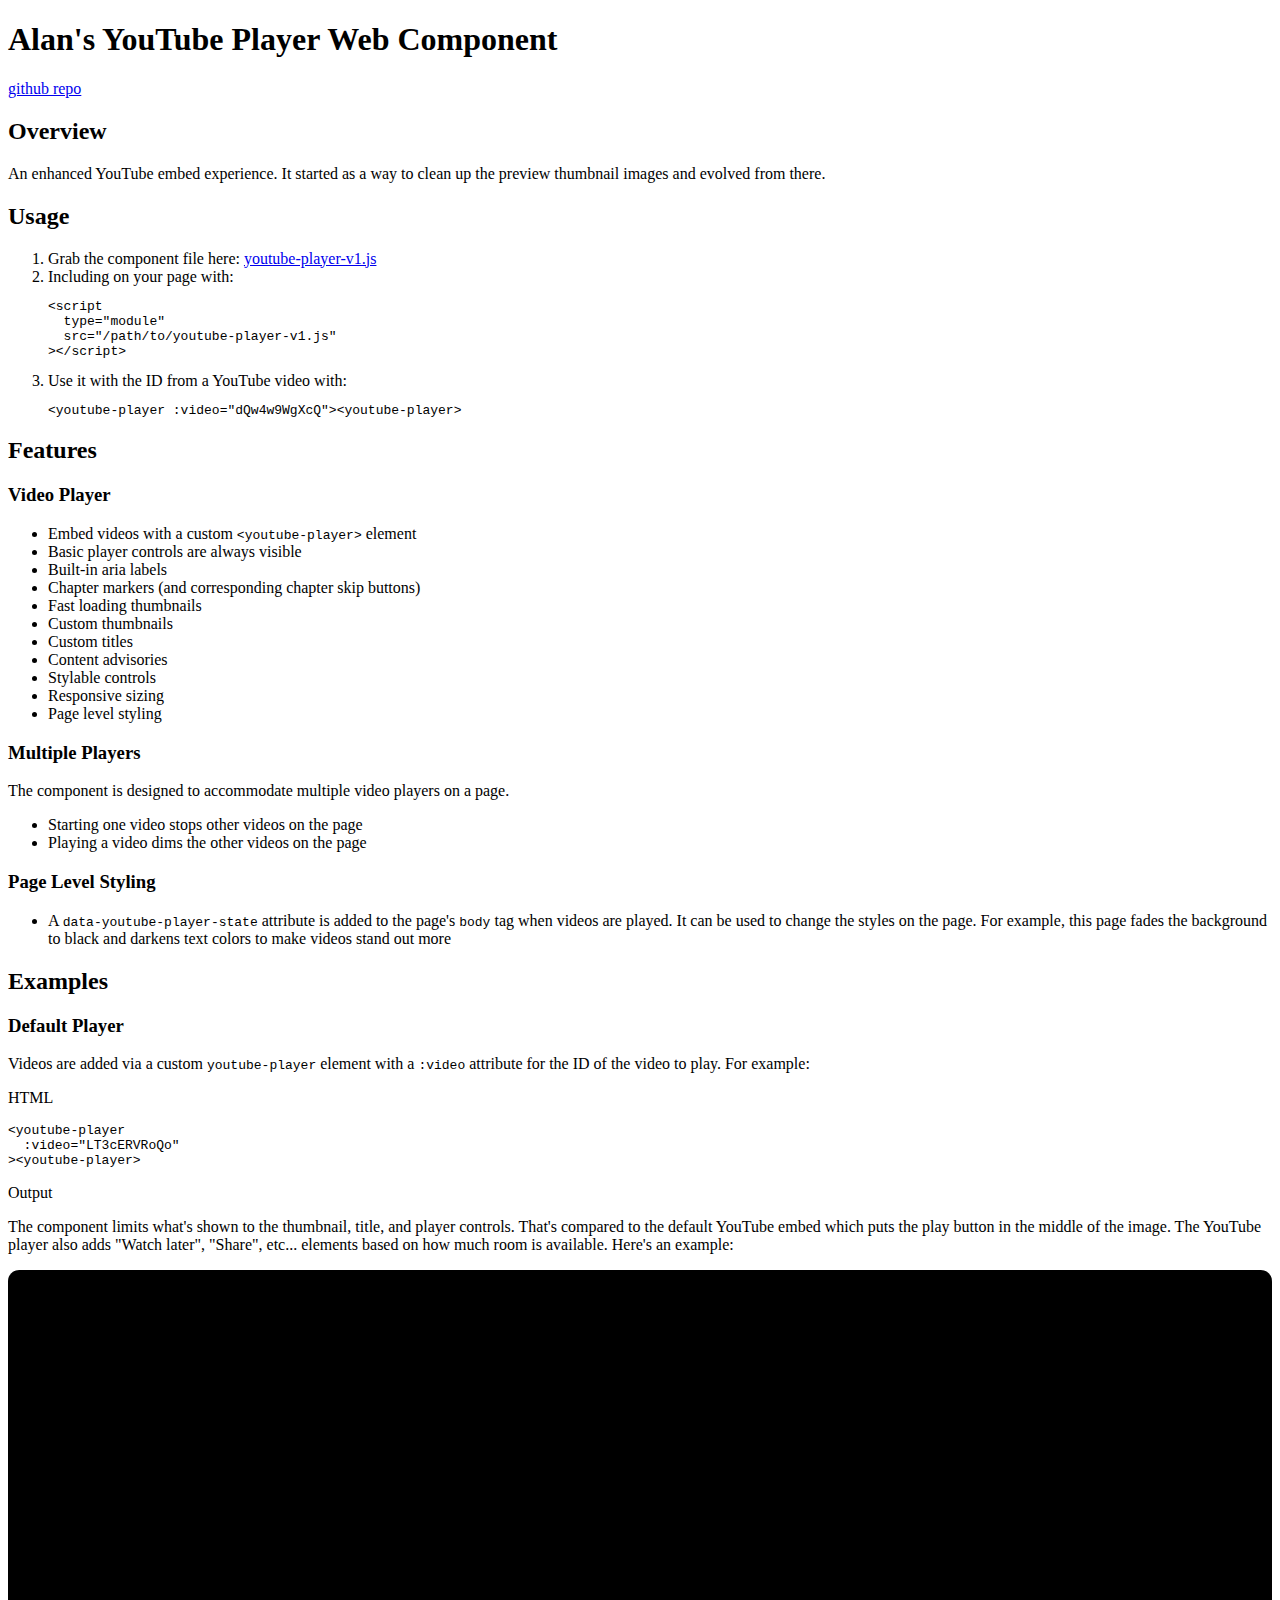
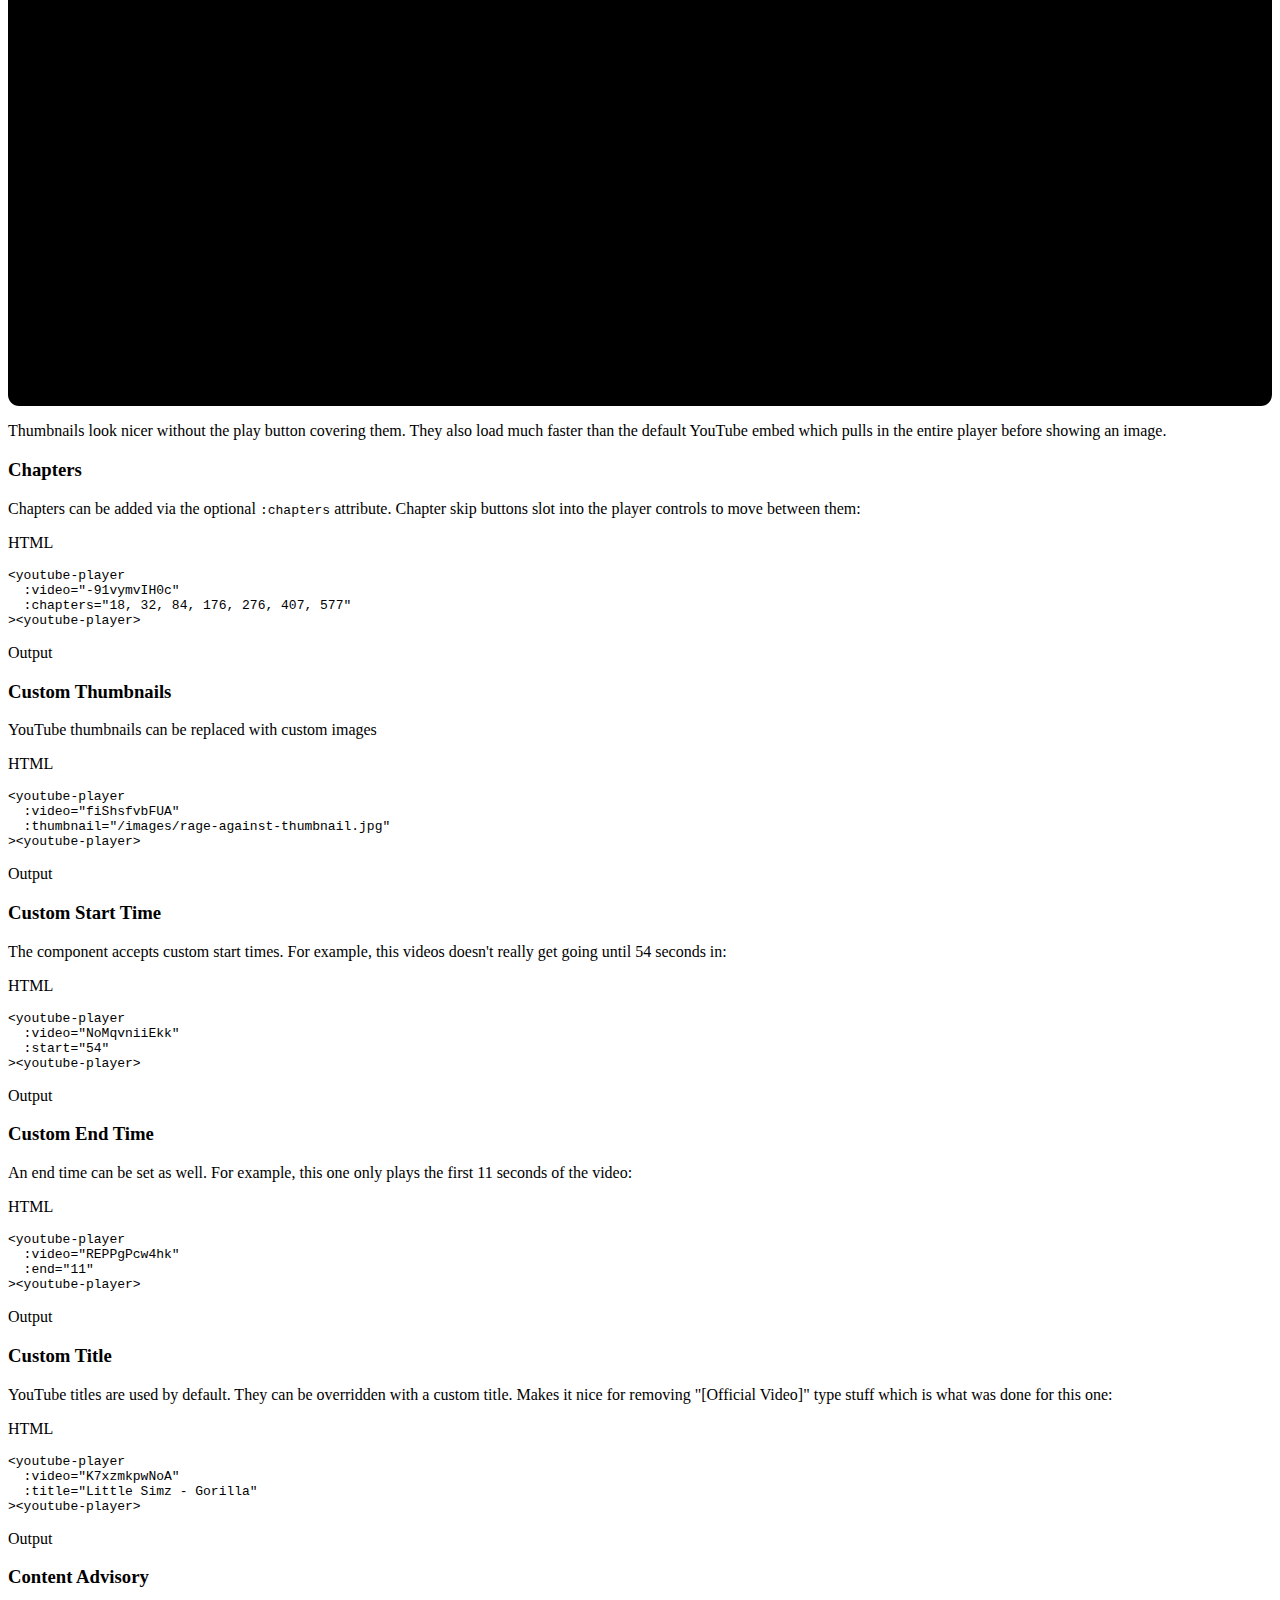
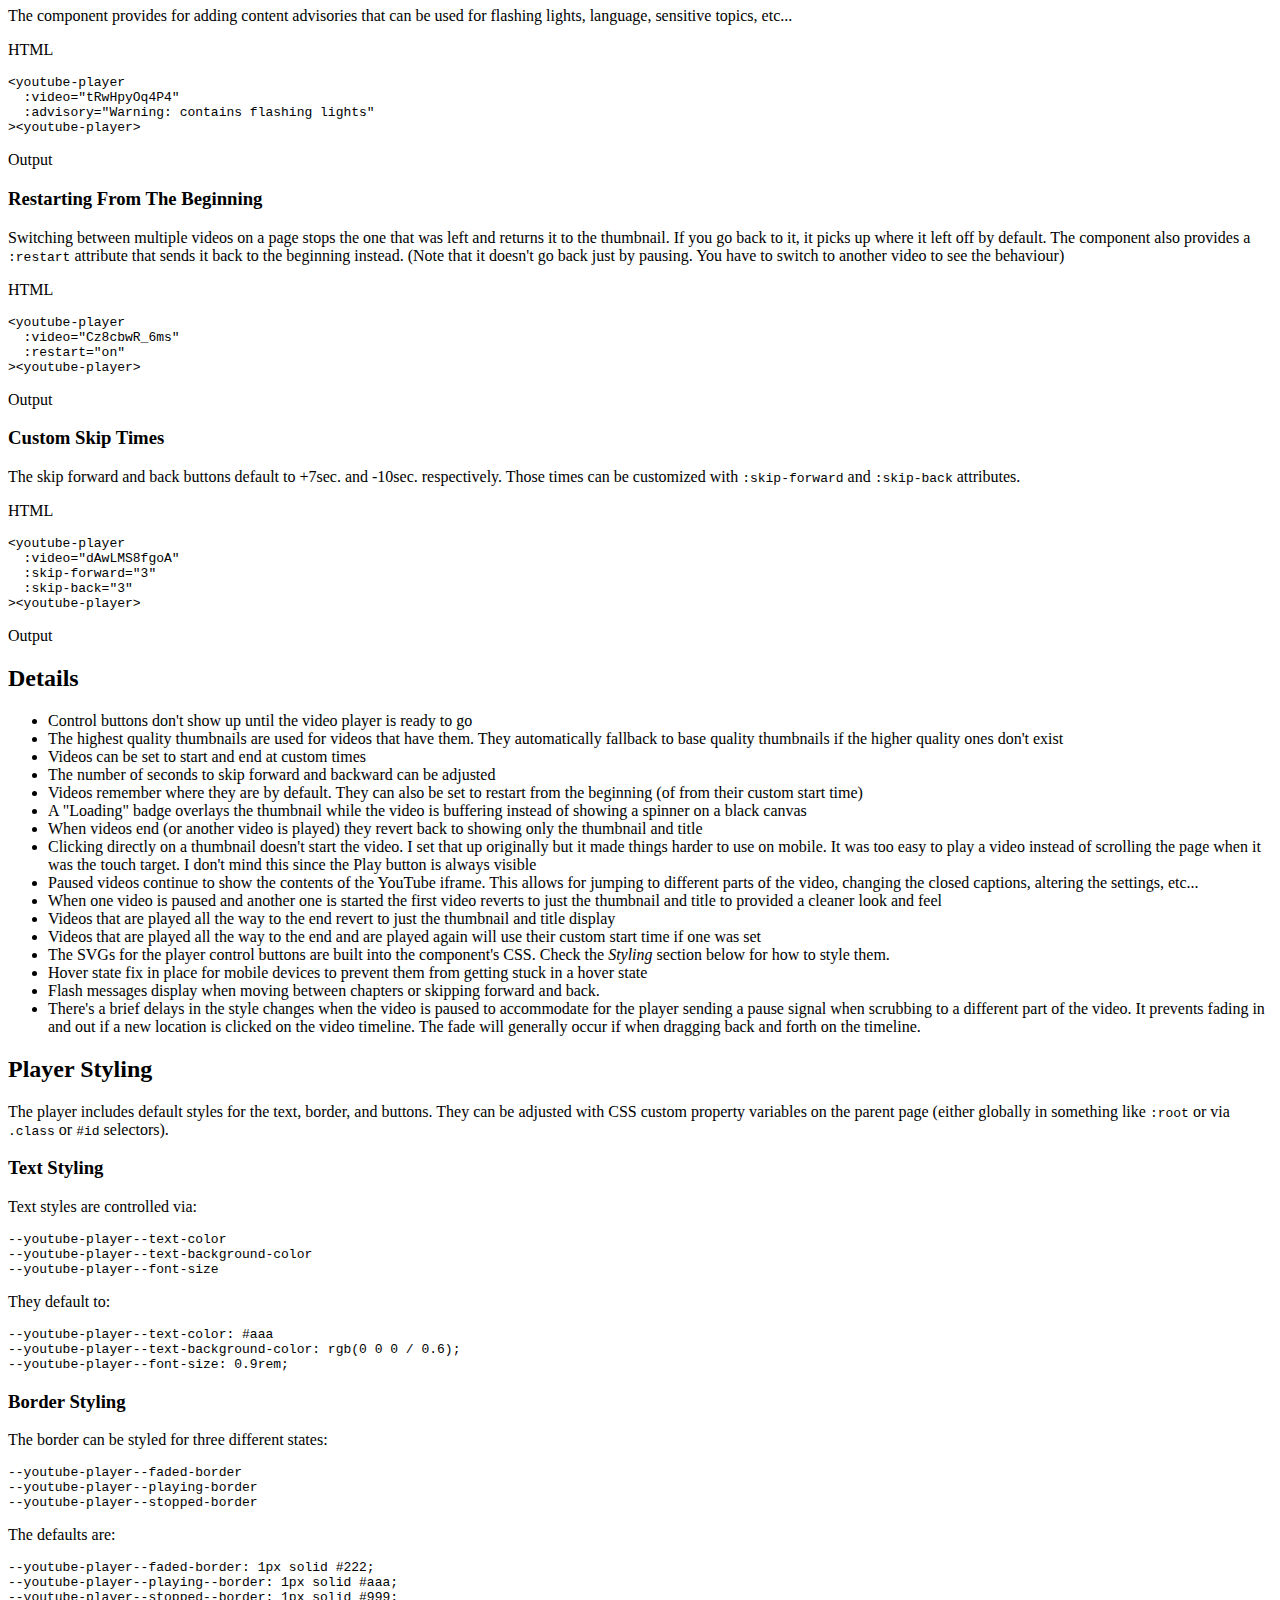
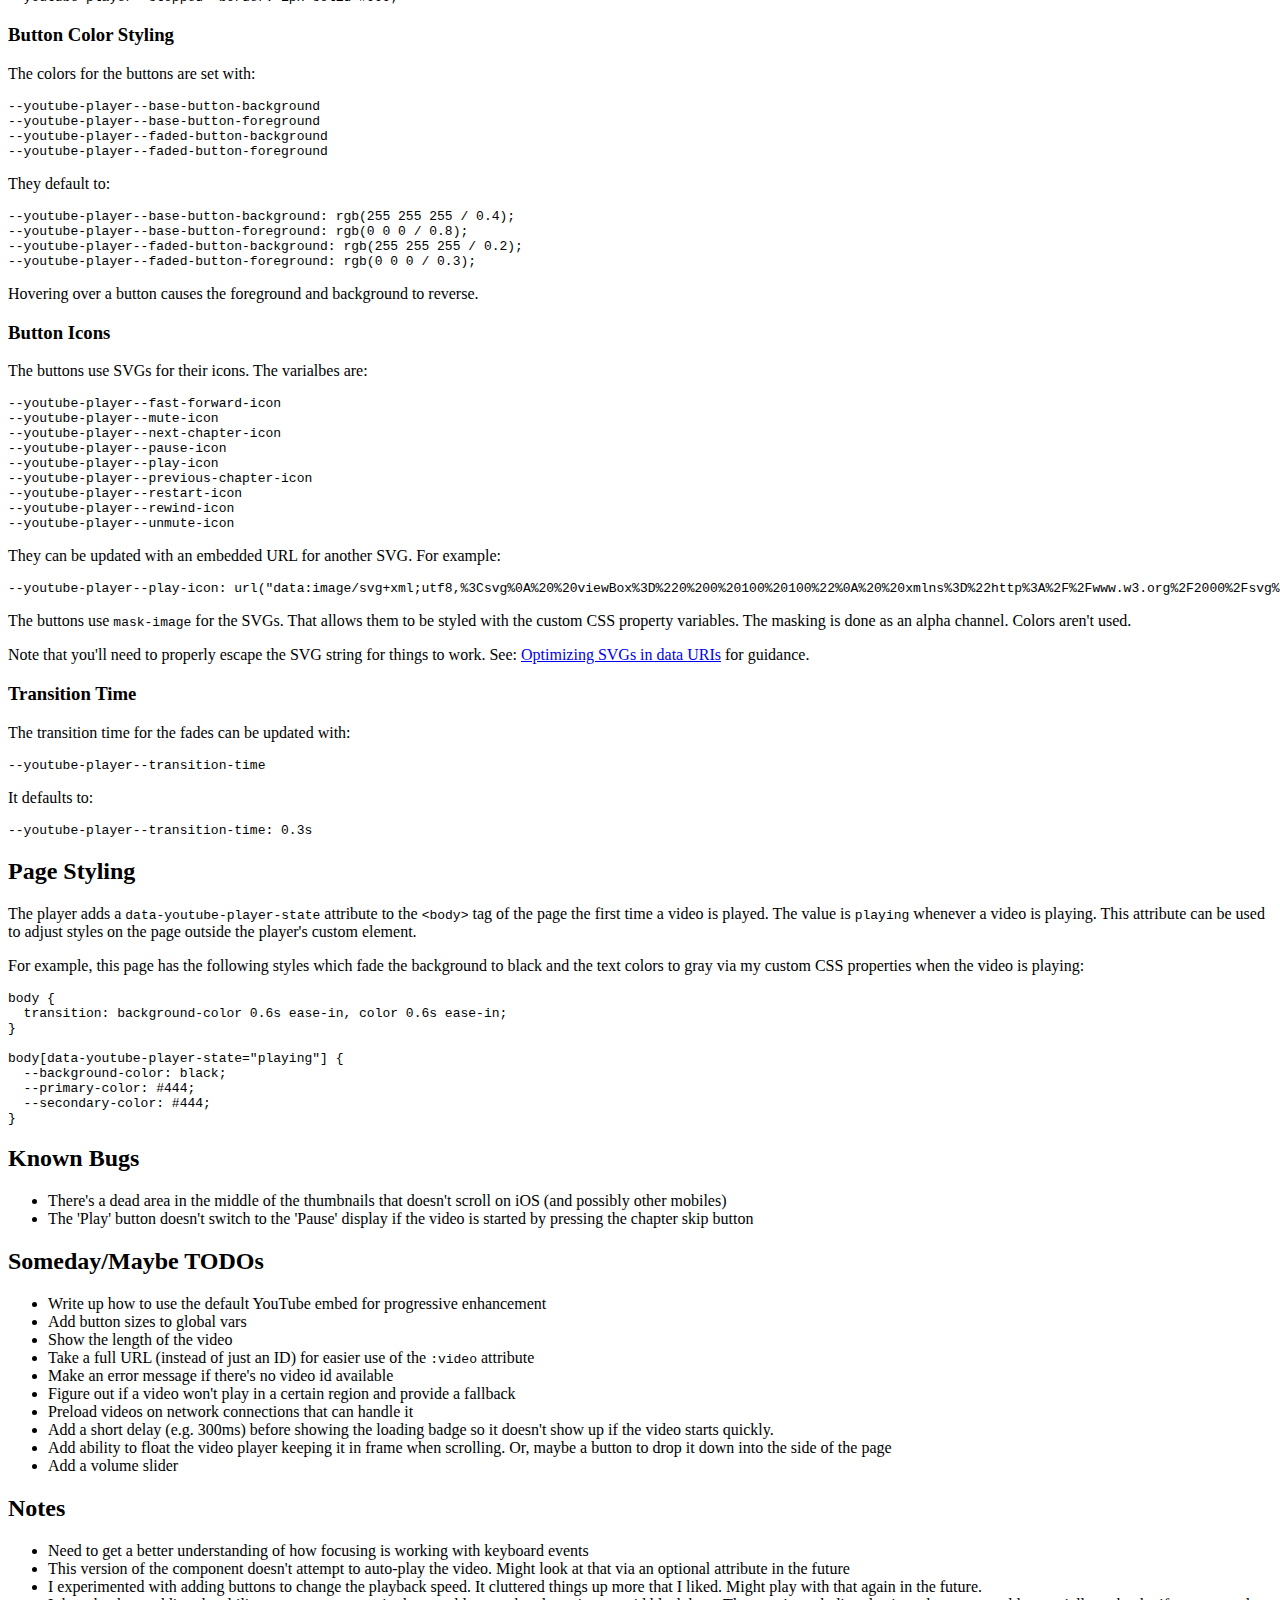
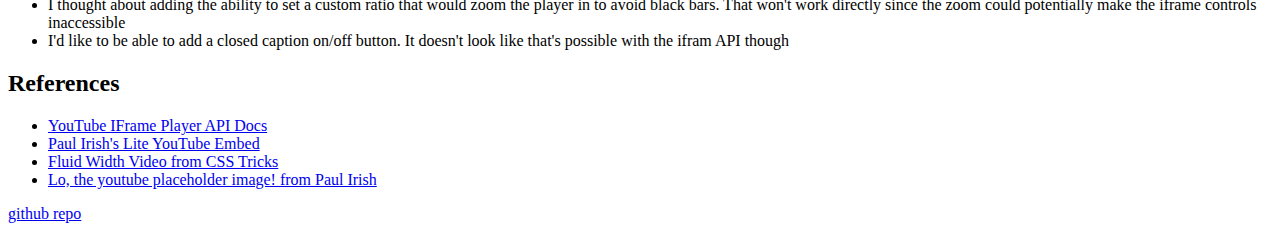
==== commit 667ff966: "Fixed page width issue" ====
--- a/site/index.html
+++ b/site/index.html
@@ -26,7 +26,7 @@
 <style data-note="styles for default YouTube player">
 
 body[data-youtube-player-state="playing"] .youtube-iframe-wrapper iframe {
-  transition: opacity 0.9s ease-in, color 0.9s ease-in;
+  transition: opacity 0.3s ease-in, color 0.3s ease-in;
   opacity: 0.3;
 }
 
@@ -55,7 +55,7 @@
   left: 0;
   width: 100%;
   height: 100%;
-  transition: opacity 0.9s ease-in, color 0.9s ease-in;
+  transition: opacity 0.3s ease-in, color 0.3s ease-in;
 }
 
 .youtube-iframe {
@@ -67,28 +67,24 @@
   </head>
  
   <body>
+    <!--
     <header>
       <a href="https://www.alanwsmith.com/">alanwsmith.com</a> ~
       <a href="https://github.com/alanwsmith/youtube-player.alanwsmith.com">source code</a> ~
       <a href="https://links.alanwsmith.com/">other projects</a> ~
       <a href="https://socials.alanwsmith.com/">socials</a>
     </header>
+-->
 
     <main class="flow"> 
       <hgroup>
         <h1>Alan's YouTube Player Web Component</h1>
+        <div class="right">
+          <github-stars>
+            <a href="https://www.github.com/alanwsmith/youtube-player.alanwsmith.com">github repo</a>
+          </github-stars>
+        </div>
       </hgroup>
-
-      <div class="warning flow">
-        <h2>WORK-IN-PROGRESS</h2>
-        <p>
-          This component is still under development. 
-          Some features are missing, there are 
-          bugs, and the documentation is out of date.
-          That said, it's working enough to give 
-          you an idea of how it'll function when it's done.
-        </p>
-      </div>
 
       <h2>Overview</h2>
 
@@ -120,6 +116,8 @@
           </div>
         </li>
       </ol>
+
+
 
       <h2>Features</h2>
 
@@ -479,7 +477,7 @@
           dragging back and forth on the timeline.
         </li>
       </ul>
-      
+
       <h2>Player Styling</h2>
       <p>
         The player includes default styles
@@ -570,10 +568,7 @@
         They can be updated with an embedded URL for
         another SVG. For example:
       </p>
-
       <pre class="language-css"><code class="language-css">--youtube-player--play-icon: url("data:image/svg+xml;utf8,%3Csvg%0A%20%20viewBox%3D%220%200%20100%20100%22%0A%20%20xmlns%3D%22http%3A%2F%2Fwww.w3.org%2F2000%2Fsvg%22%0A%20%20stroke%3D%22red%22%0A%20%20fill%3D%22grey%22%3E%0A%20%20%3Ccircle%20cx%3D%2250%22%20cy%3D%2250%22%20r%3D%2240%22%20%2F%3E%0A%3C%2Fsvg%3E%0A");</code></pre>
-
-
       <p>The buttons use
         <code class="language-html">mask-image</code> for
         the SVGs. That allows them to be styled with
@@ -598,7 +593,7 @@
         It defaults to:
       </p>
       <div>
-      <pre class="language-css"><code class="language-css">--youtube-player--transition-time: 0.4s</code></pre>
+      <pre class="language-css"><code class="language-css">--youtube-player--transition-time: 0.3s</code></pre>
       </div>
 
 
@@ -621,6 +616,7 @@
         when the video is playing:
       </p>
 
+      <div>
       <pre class="language-css"><code class="language-css">body {
   transition: background-color 0.6s ease-in, color 0.6s ease-in;
 }
@@ -630,268 +626,97 @@
   --primary-color: #444;
   --secondary-color: #444;
 }</code></pre>
-
+      </div>
 
       <h2>Known Bugs</h2>
       <ul>
+        <li>
+          There's a dead area in the middle of the thumbnails
+          that doesn't scroll on iOS (and possibly other
+          mobiles)
+        </li>
         <li>
           The 'Play' button doesn't switch to the 'Pause'
           display if the video is started by pressing
           the chapter skip button
         </li>
+
       </ul>
 
-      <h2>Features And TODOs</h2>
-      <div class="warning">
-        NOTE: I don't keep this list up to date during development. 
-        Somethings may have changed. They'll be made current once
-        development is complete. 
-      </div>
+      <h2>Someday/Maybe TODOs</h2>
 
       <ul>
         <li>
-          TODO: Add button sizes to global vars
-        </li>
-        <li>
-          Starting one video fades back the rest of the videos
-          on the page. (Right now, this is a hard transition. It'll 
-          be a gradual fade when dev is done)
-        </li>
-        <li>
-          Playing a video adds a <code>youtube-player-status</code>
-          data attribute to the document's body tag. This can be
-          used to do things like fading the background and fonts
-          when a video is playing (like I'm doing on this page)
-        </li>
-      </ul>
-
-      <h2>To Sort</h2>
-
-      <ul>
-        <li>
-          TODO: Style controls from global page
-          variables
-        </li>
-        <li>
-          <p>
-            Videos are embedded using a custom <code>youtube-player</code> element. It has
-            one required <code>video</code> attribute which is the YouTube ID of the 
-            video to play. For example:
-          </p>
-          <pre><code>&lt;youtube-player video="REPPgPcw4hk"&gt;
-  &lt;noscript&gt;
-    JavaScript is not available to load the video player
-  &lt;/noscript&gt;
-&lt;/youtube-player&gt;
-          </pre></code>
-        </li>
-        <li>
-          <p>
-            An optional <code>start</code> attribute can be used to set
-            start the video some number of seconds in. (It has to be full seconds,
-            and may not be exactly what's used because of the way
-            some video encoding works)
-          </p>
-        </li>
-        <li>
-          Provide a Play/Pause button
-        </li>
-        <li>
-          Provide a Stop button
-        </li>
-        <li>
-          Allow multiple videos on a single page
-        </li>
-        <li>
-          Provide speed adjustment buttons
-        </li>
-        <li>
-          Allow styling from via parent page's CSS
-        </li>
-        <li>
-          Provide structure for responsive design 
-        </li>
-        <li>
-          Provide a mute/unmute button
-        </li>
-        <li>
-          Provide a data-state value for styling depending 
-          on the state of the player (e.g. playing, paused, stopped)
-        </li>
-        <li>
-          Show an image instead of the video to start with
-        </li>
-        <li>
-          Provide a data-yt-state attribute to body element
-          that can be used to adjust styling when videos are playing
-          (e.g. dim the rest of the content). (Note: I'm punting
-          on issues that will arise if there are multiple players
-          on the page that you try to play at the same time)
-        </li>
-        <li>
-          TODO: When stopped, allow an option to restart at the
-          same place set via an attributes
-        </li>
-        <li>
-          TODO: Save playhead location when stopping the player or reloading
-          the page. 
-        </li>
-        <li>
-          TODO: Set up the speed buttons so they start playing
-          at the specific speed if the video isn't already going
-        </li>
-        <li>
-          TODO: Provide skip forward and backwards buttons
-        </li>
-        <li>
-          TODO: Fallback to lower res images if the best quality
-          one fails (see note in reference from Paul Irish)
-        </li>
-        <li>
-          TODO: Show the length of the vidoe
-        </li>
-        <li>
-          TODO: Show the video's title
-        </li>
-        <li>
-          TODO: Look at using :not(:defined) to hide
-          the element but set its height 
-          before it's fully loaded
-        </li>
-        <li>
-          TODO: Add a spinner if to show loading for
-          when the network is slow
-        </li>
-        <li>
-          TODO: Set up so you can paste a full URL in
-          and have it parse (so you don't have to pull
-          the ID yourself)
-        </li>
-        <li>
-          TODO: Make an error message if there's
+          Write up how to use the default YouTube
+          embed for progressive enhancement
+        </li>
+        <li>
+          Add button sizes to global vars
+        </li>
+        <li>
+          Show the length of the video
+        </li>
+        <li>
+          Take a full URL (instead of just an 
+          ID) for easier use of the <code>:video</code>
+          attribute
+        </li>
+        <li>
+           Make an error message if there's
           no video id available
         </li>
         <li>
-          TODO: Figure out if you can figure out
+          Figure out 
           if a video won't play in a certain region
-          and provide a fallback of some sort.
-        </li>
-        <li>
-          TODO: Custom thumbnails
-        </li>
-        <li>
-          TODO: Make chapter markers
-        </li>
-        <li>
-          TODO: Don't show buttons until the video
-          is loaded
-        </li>
-        <li>
-          TODO: Sometimes the videos don't seem 
-          to load on my phone. Not sure what's going
-          on, but see if there's a way to check and
-          restart after an interval (start with 
-          investigation network traffic)
-        </li>
-        <li>
-          TODO: Showing some type of loading message
-          while the iframe is loading.
-        </li>
-        <li>
-          TODO: Preload the video on network connections
+          and provide a fallback
+        </li>
+        <li>
+          Preload videos on network connections
           that can handle it
         </li>
         <li>
-          TODO: Accept custom css to override variables
-        </li>
-        <li>
-          TODO: Show the length of the video
-        </li>
-        <li>
-          TODO: Add a short delay (e.g. 300ms) before showing the
+          Add a short delay (e.g. 300ms) before showing the
           loading badge so it doesn't show up if the video
           starts quickly. 
         </li>
-      </ul>
-
-      <h2>Someday/Maybe</h2>
-      <ul>
-        <li>
-          PROBABLY: Set custom aspect ratio to avoid black bars
-        </li>
-        <li>
-          PROBABLY: Use page metrics to figure out if the
-          page loaded within a certain threshold and then
-          preload the videos if it does.
-        </li>
-        <li>
-          PROBABLY: Or, preload a video when it's in the
-          view
-        </li>
-        <li>
-          PROBABLY: when first launching the page the videos might
-          be mutted. When the first one is unmutted send a signal to
-          unmute the rest so you don't have to do that manually
-          for each video
-        </li>
-        <li>
-          MAYBE: Add ability to float the video player keeping
-          it in frame.
-        </li>
-        <li>
-          Or, maybe a button to drop it down into the 
-          side of the page
-        </li>
-        <li>
-          PROBABLY: Send focus to video player so keyboard commands work
-        </li>
-        <li>
-          PROBABLY: If there are multiple videos on the page only one
-          plays at a time (i.e. if one is playing and another one
-          gets started it stops the first one).
-        </li>
-        <li>
-          MAYBE: Support a fade-in/fade-out feature. Probably configurable. 
-        </li>
-        <li>
-          MAYBE: Add volume slider
-        </li>
-        <li>
-          MAYBE: Set up coordination to allow multiple videos
-          to play at the same time without clobbering each other
-          when updated the body level `data-youtube-player-state`
-          attribute
-        </li>
-        <li>
-          MAYBE: Allow other scripts on the page to control the player
-          (this might already work, needs testing)
-        </li>
-        <li>
-          MAYBE: Provide an autoplay attribute that attempts to 
-          auto play the video
+        <li>
+          Add ability to float the video player keeping
+          it in frame when scrolling. Or, maybe a button to 
+          drop it down into the side of the page
+        </li>
+        <li>
+          Add a volume slider
         </li>
       </ul>
 
       <h2>Notes</h2>
       <ul>
         <li>
-          The playback rates available for each video are
-          determined on the YouTube side. They are filtered
-          down to include: 0.5x, 1x, 1.5x, 2x, and 3x. This ignores
-          0.25x, 0.75x, 1.25x, and 1.75x. I'm making that trade off
-          to reduce the number of items in the UI. I'm not
-          sure if 3x rates exist. The numbers in the docs are generic
-          and the test videos I've used don't have the rate. 
-          TBD on that.
-        </li>
-        <li>
-          I'd like to be able to add a closed caption button
-          but I'm not sure how to do that yet or if it's even 
-          possible through the api. TBD on that
-        </li>
-        <li>
-          I'm not trying to optimize loading. The base functionality
-          is provided directly by the YouTube API and default iFrame
+          Need to get a better understanding of how 
+          focusing is working with keyboard events
+        </li>
+        <li>
+          This version of the component doesn't attempt
+          to auto-play the video. Might look at that
+          via an optional attribute in the future
+        </li>
+        <li>
+          I experimented with adding buttons to change the 
+          playback speed. It cluttered things up more that
+          I liked. Might play with that again in the 
+          future.
+        </li>
+        <li>
+          I thought about adding the ability to set a custom
+          ratio that would zoom the player in to avoid 
+          black bars. That won't work directly since
+          the zoom could potentially make the iframe
+          controls inaccessible
+        </li>
+        <li>
+          I'd like to be able to add a closed caption on/off button.
+          It doesn't look like that's possible with the ifram
+          API though
         </li>
       </ul>
 
@@ -903,8 +728,15 @@
         <li><a href="https://github.com/paulirish/lite-youtube-embed/blob/master/youtube-thumbnail-urls.md">Lo, the youtube placeholder image! from Paul Irish</a></li>
       </ul>
 
+        <div class="center">
+          <github-stars>
+            <a href="https://www.github.com/alanwsmith/youtube-player.alanwsmith.com">github repo</a>
+          </github-stars>
+        </div>
+
     </main>
 
+    <!--
     <footer>
       <div>
         made by <a href="https://www.alanwsmith.com">alan w smith</a>
@@ -915,7 +747,9 @@
         <a href="https://socials.alanwsmith.com">socials</a>
       </div>
     </footer>
+-->
 
     <script type="module" src="/scripts/prism.js"></script>
+    <script type="module" src="/components/github-stars-beta-1.js"></script>
   </body>
 
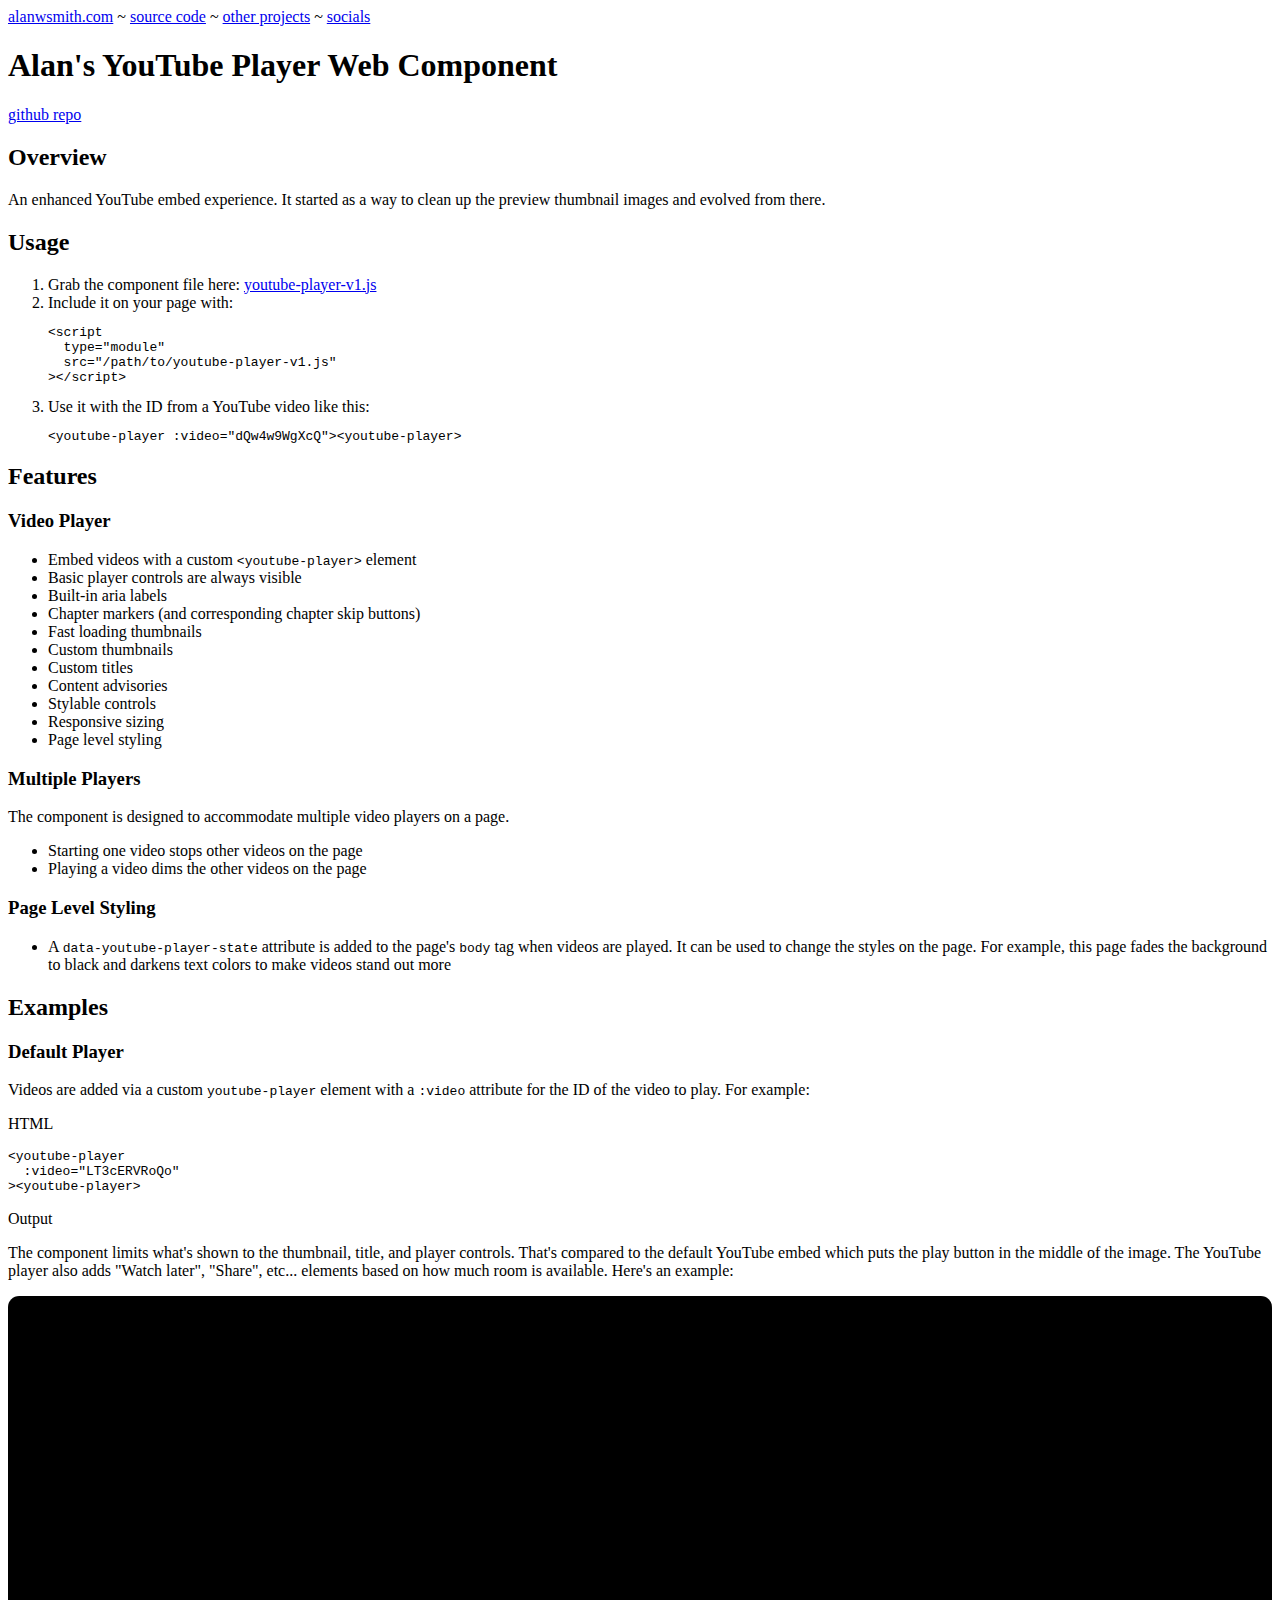
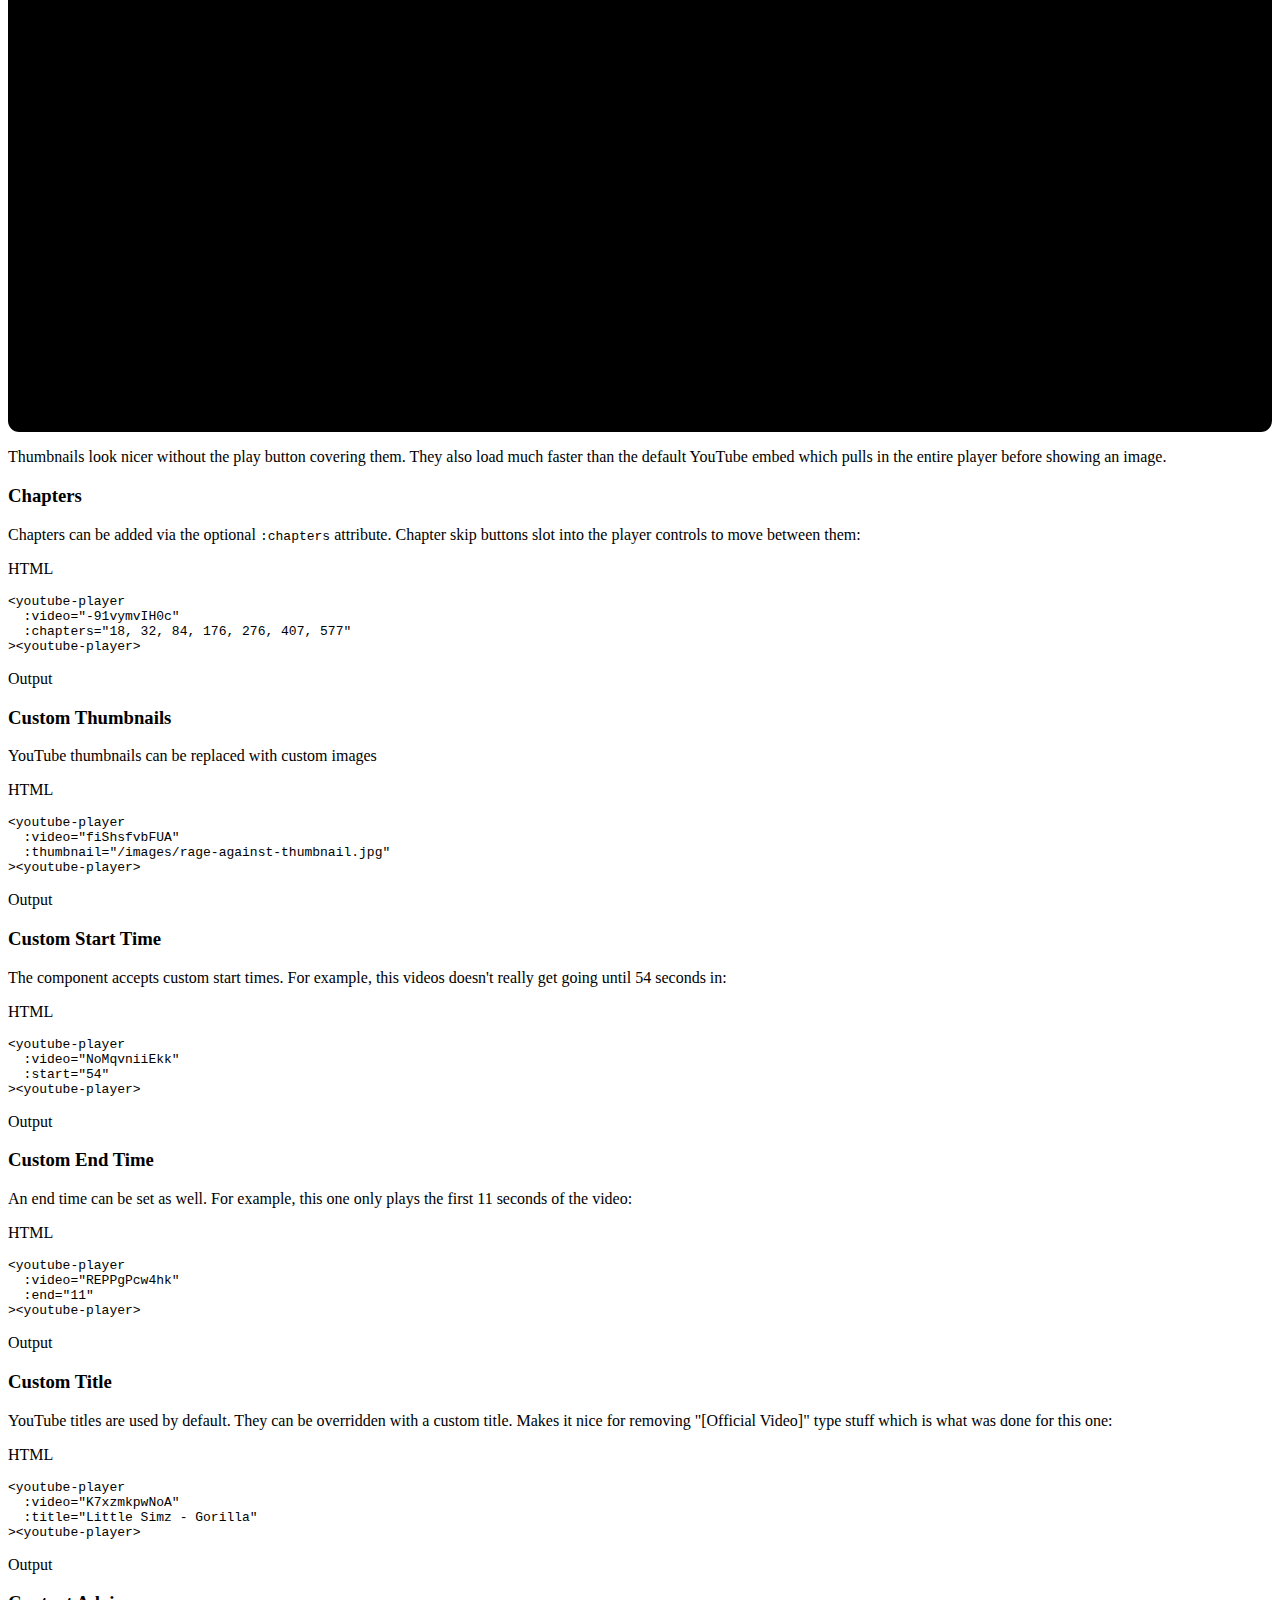
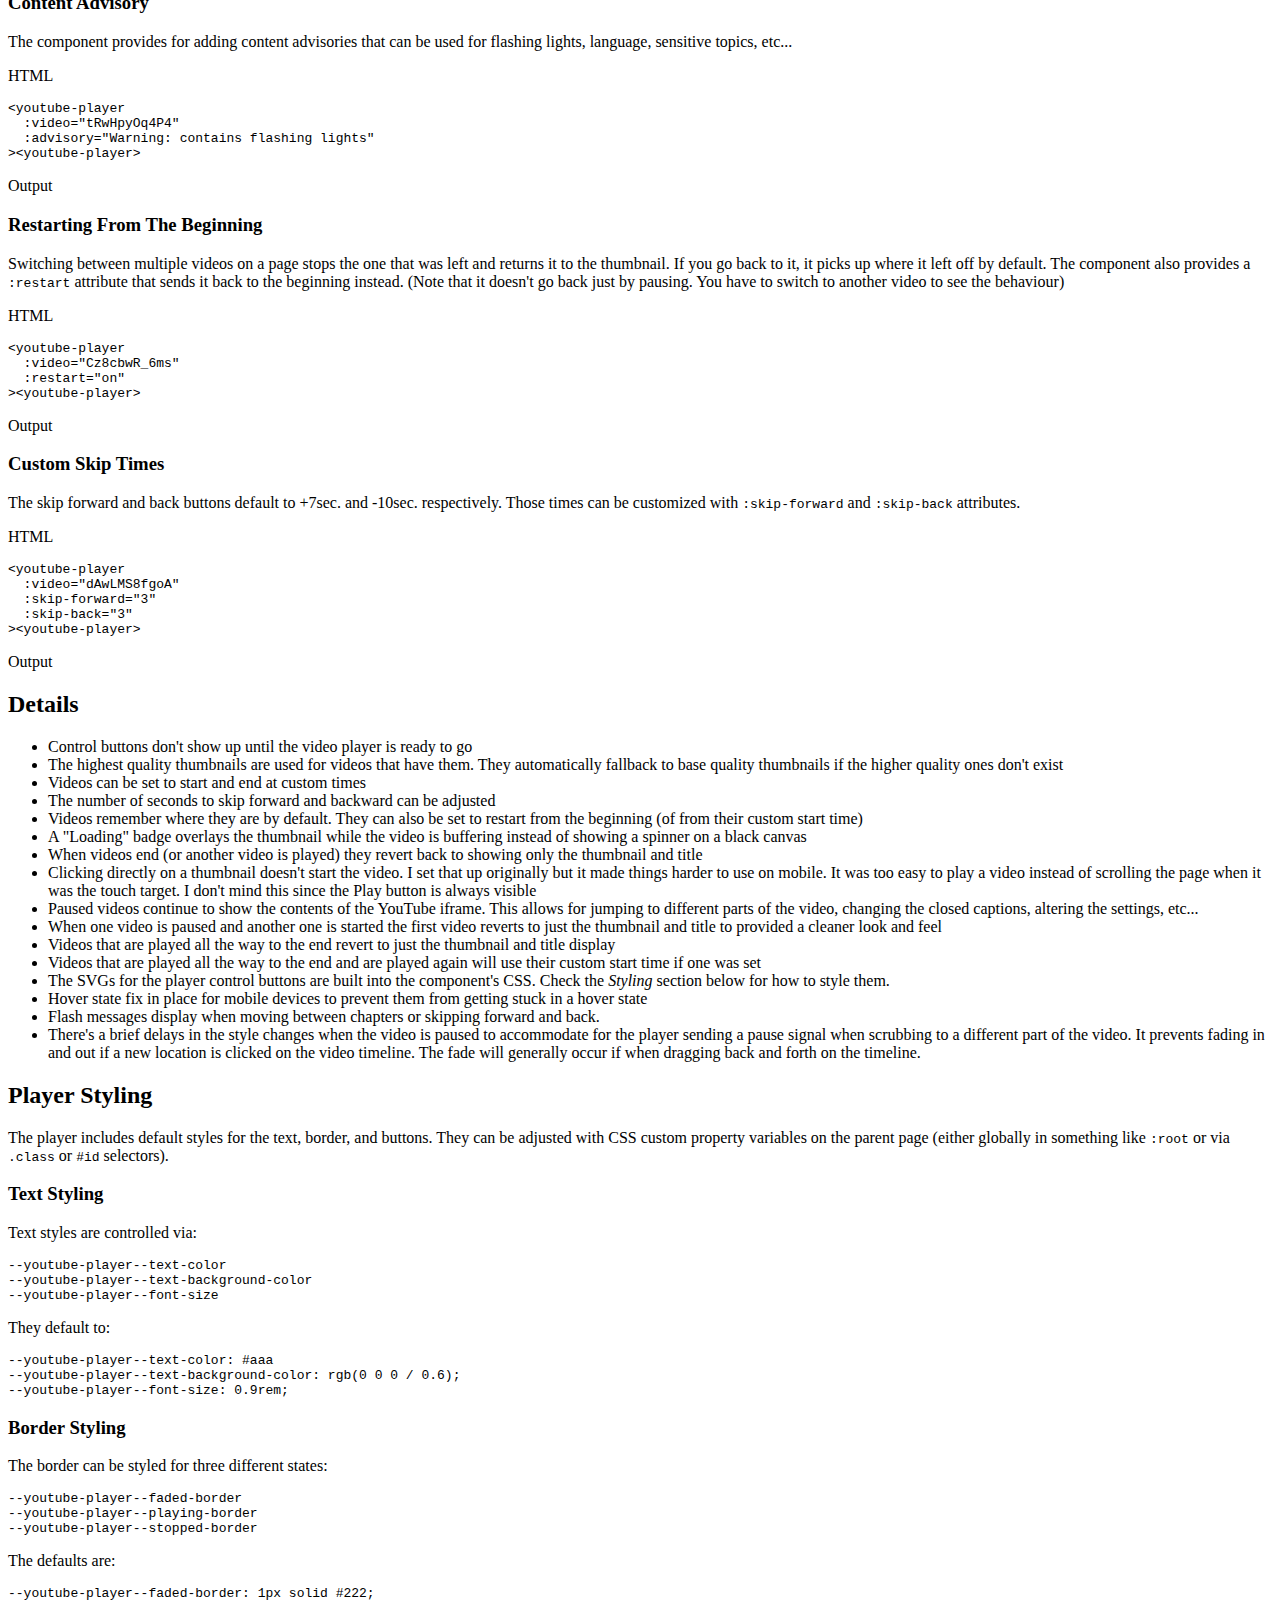
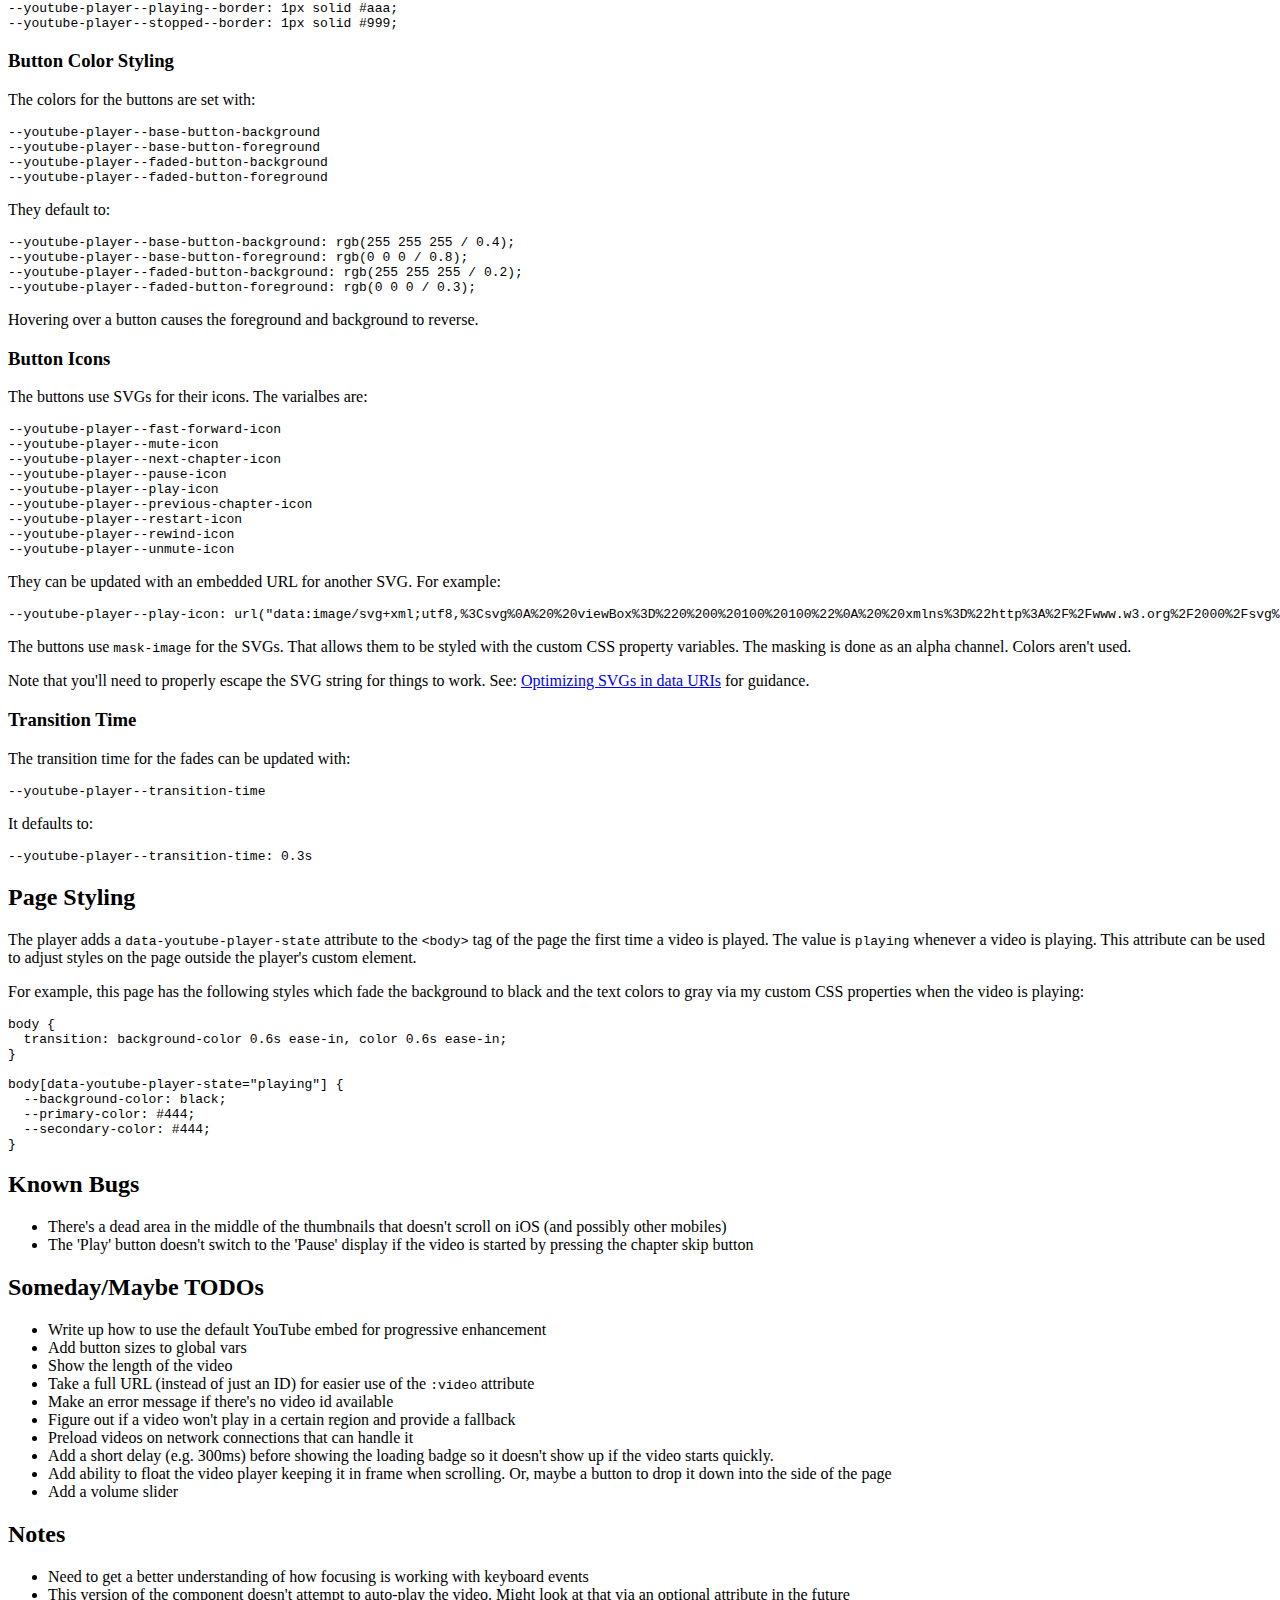
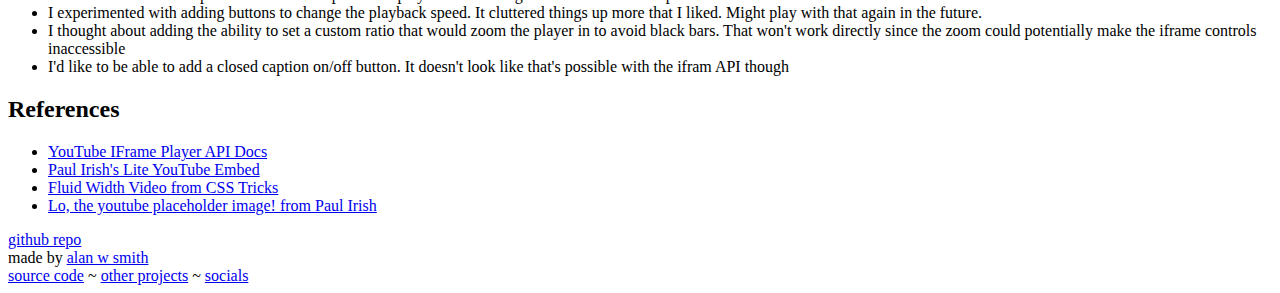
==== commit 668d1dbc: "Merge branch 'dev'" ====
--- a/site/index.html
+++ b/site/index.html
@@ -67,14 +67,12 @@
   </head>
  
   <body>
-    <!--
     <header>
       <a href="https://www.alanwsmith.com/">alanwsmith.com</a> ~
       <a href="https://github.com/alanwsmith/youtube-player.alanwsmith.com">source code</a> ~
       <a href="https://links.alanwsmith.com/">other projects</a> ~
       <a href="https://socials.alanwsmith.com/">socials</a>
     </header>
--->
 
     <main class="flow"> 
       <hgroup>
@@ -101,7 +99,7 @@
           <a href="/components/youtube-player-v1.js">youtube-player-v1.js</a>
         </li>
         <li>
-          Including on your page with:
+          Include it on your page with:
           <div>
           <pre><code class="language-html">&lt;script 
   type=&quot;module&quot; 
@@ -110,7 +108,7 @@
           </div>
         </li>
         <li>
-          Use it with the ID from a YouTube video with:
+          Use it with the ID from a YouTube video like this:
           <div>
           <pre><code class="language-html">&lt;youtube-player :video=&quot;dQw4w9WgXcQ&quot;&gt;&lt;youtube-player&gt;</code></pre>
           </div>
@@ -736,7 +734,6 @@
 
     </main>
 
-    <!--
     <footer>
       <div>
         made by <a href="https://www.alanwsmith.com">alan w smith</a>
@@ -747,7 +744,6 @@
         <a href="https://socials.alanwsmith.com">socials</a>
       </div>
     </footer>
--->
 
     <script type="module" src="/scripts/prism.js"></script>
     <script type="module" src="/components/github-stars-beta-1.js"></script>
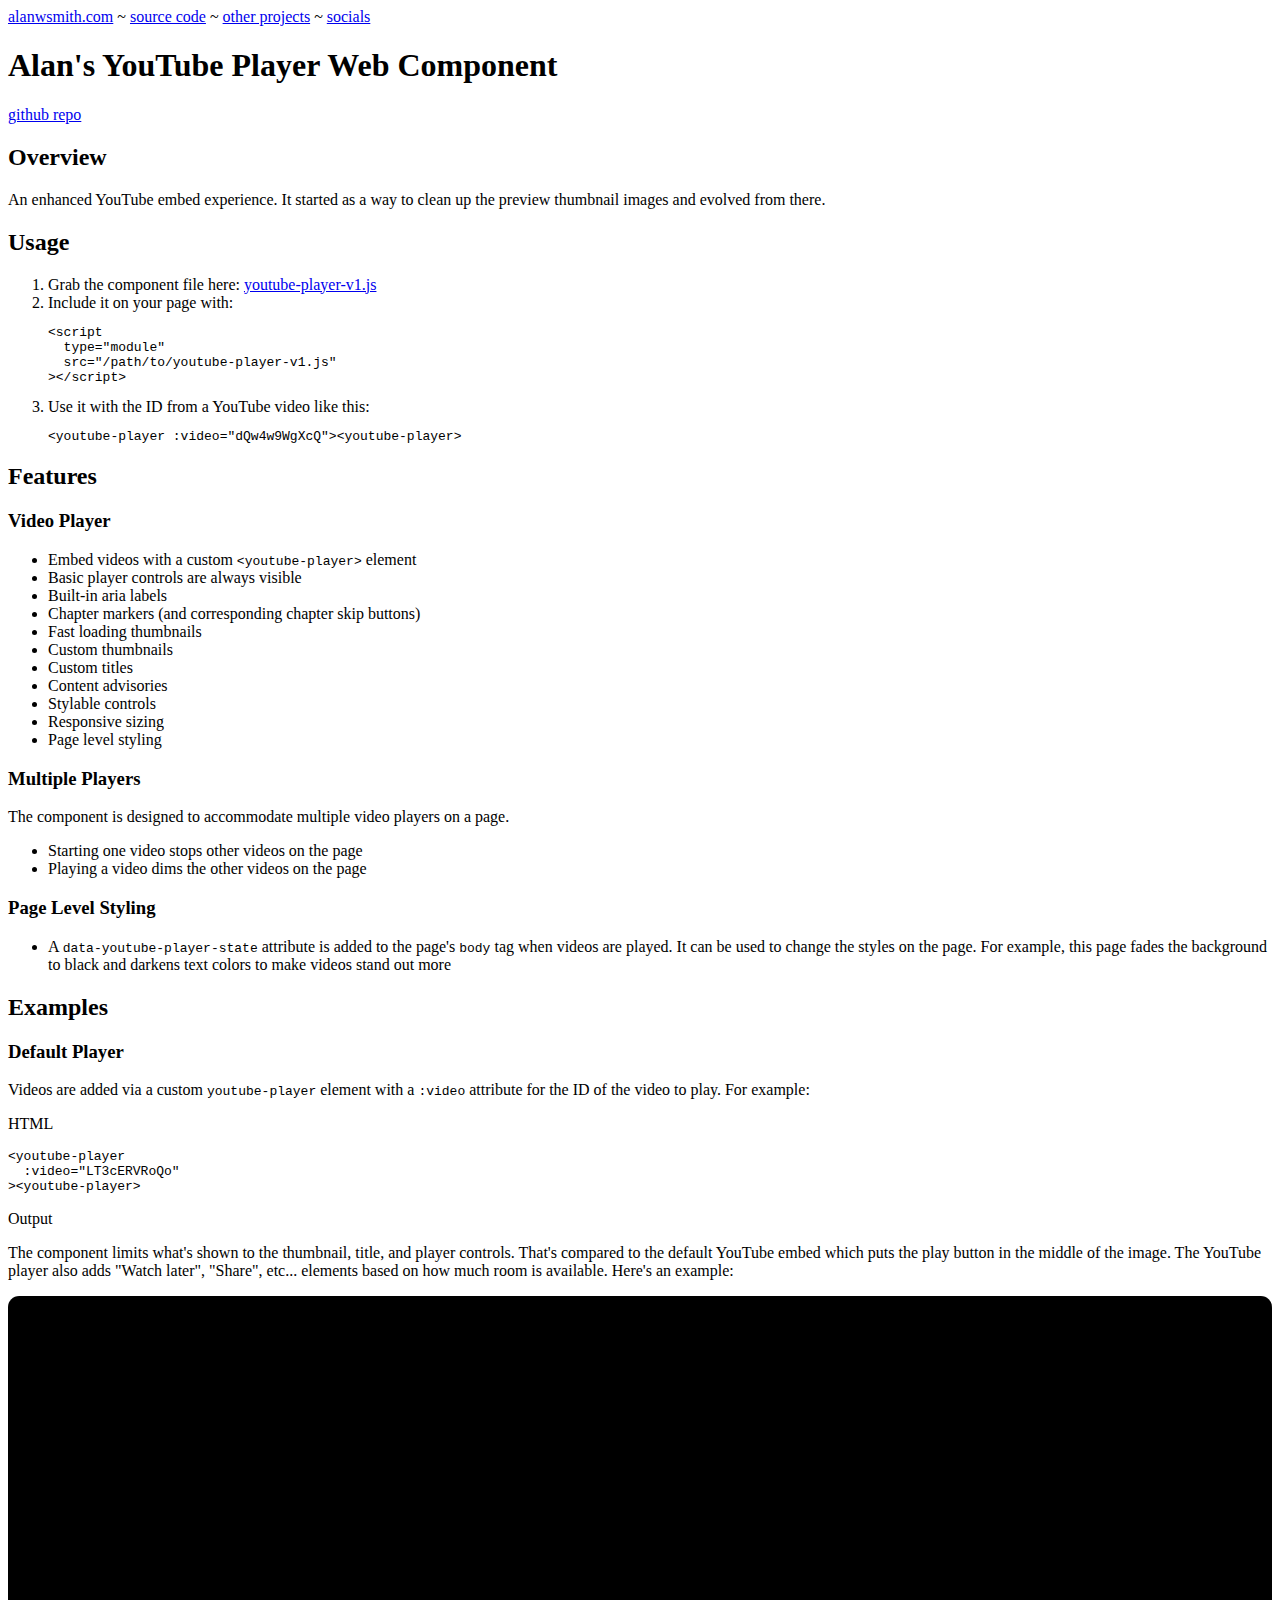
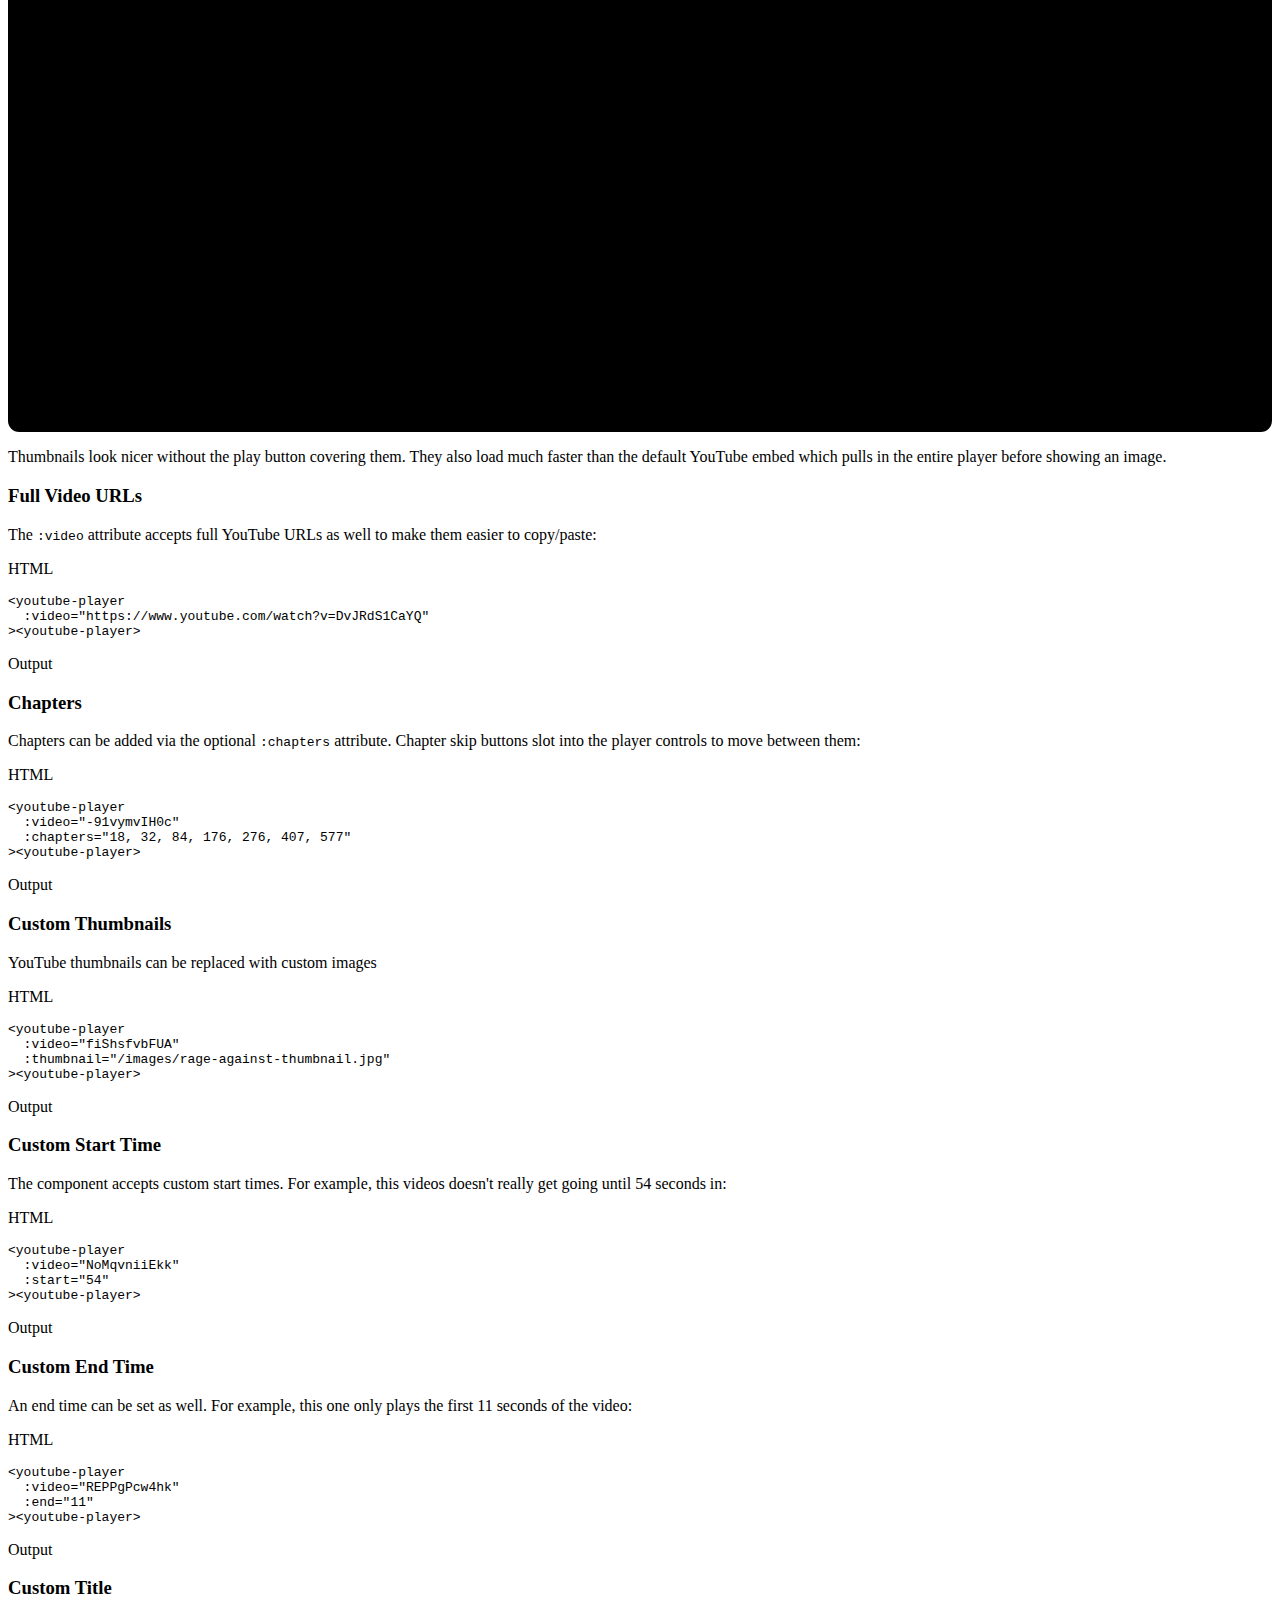
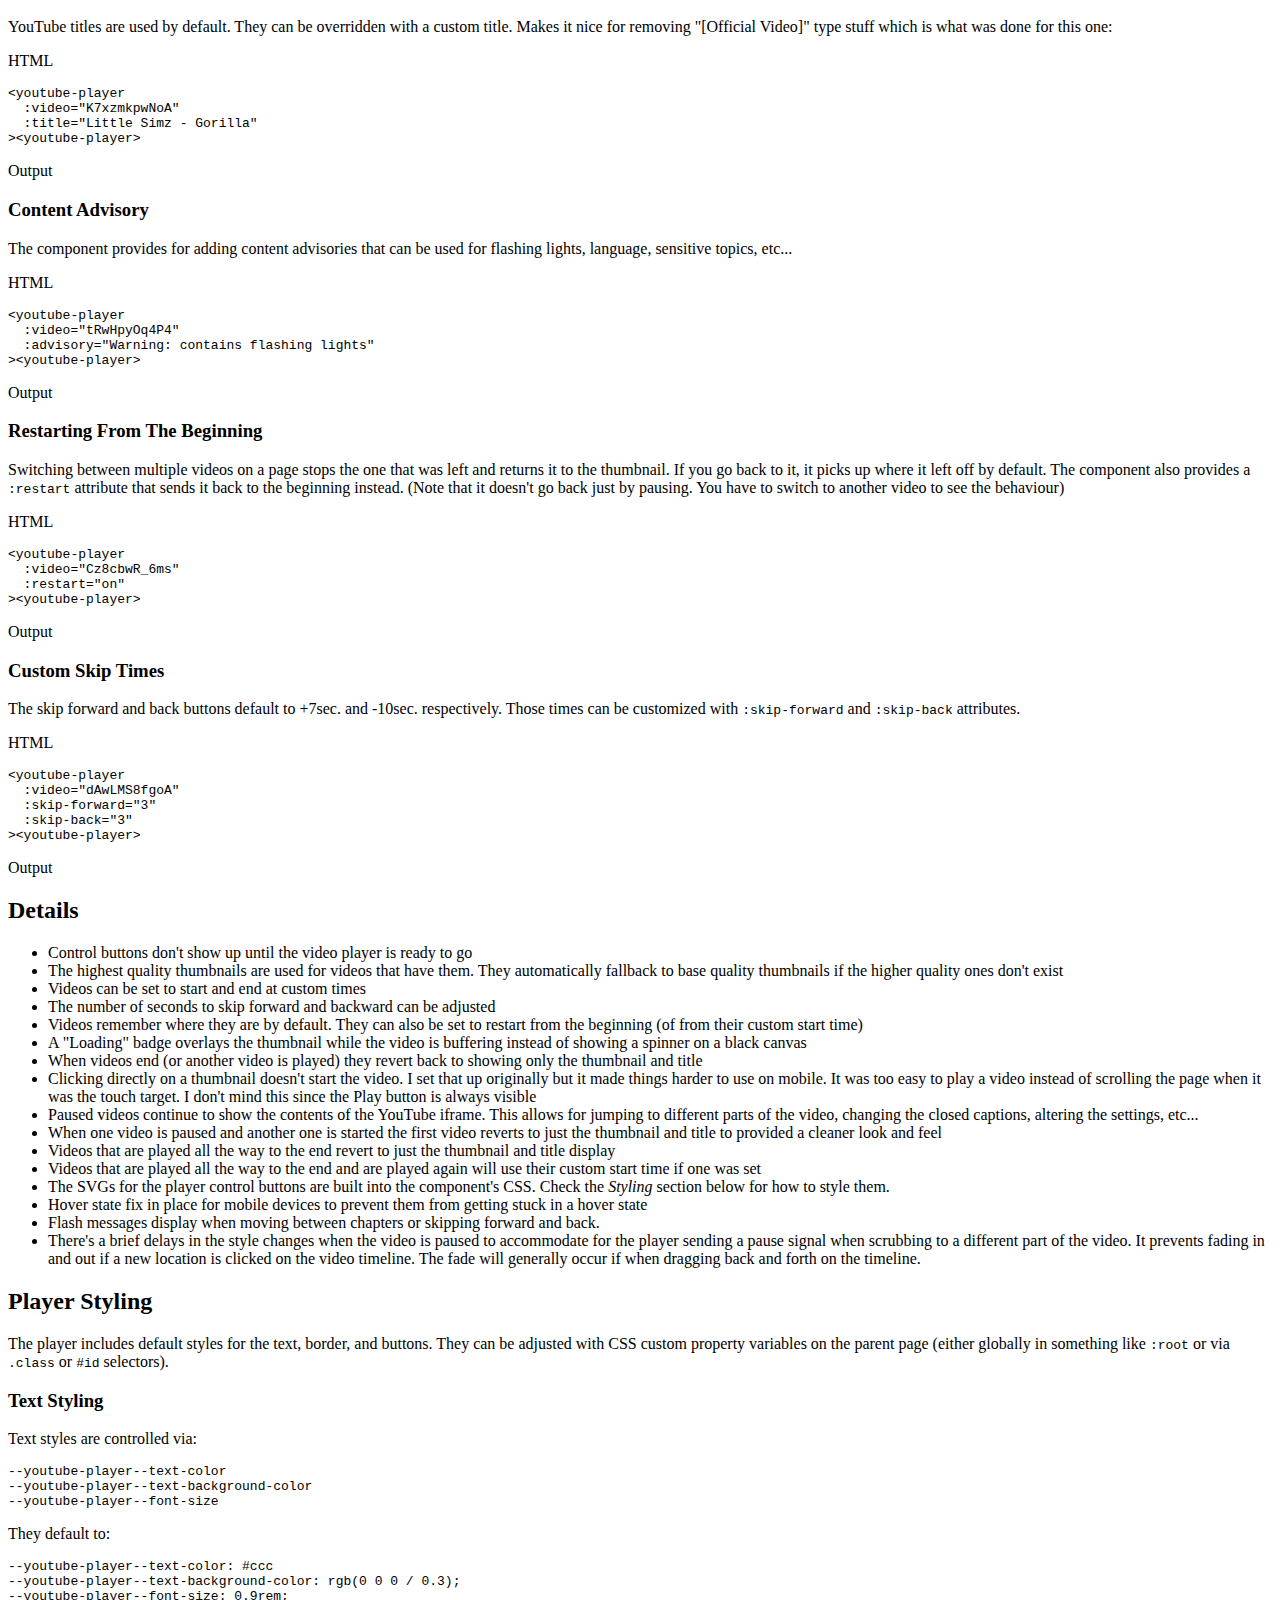
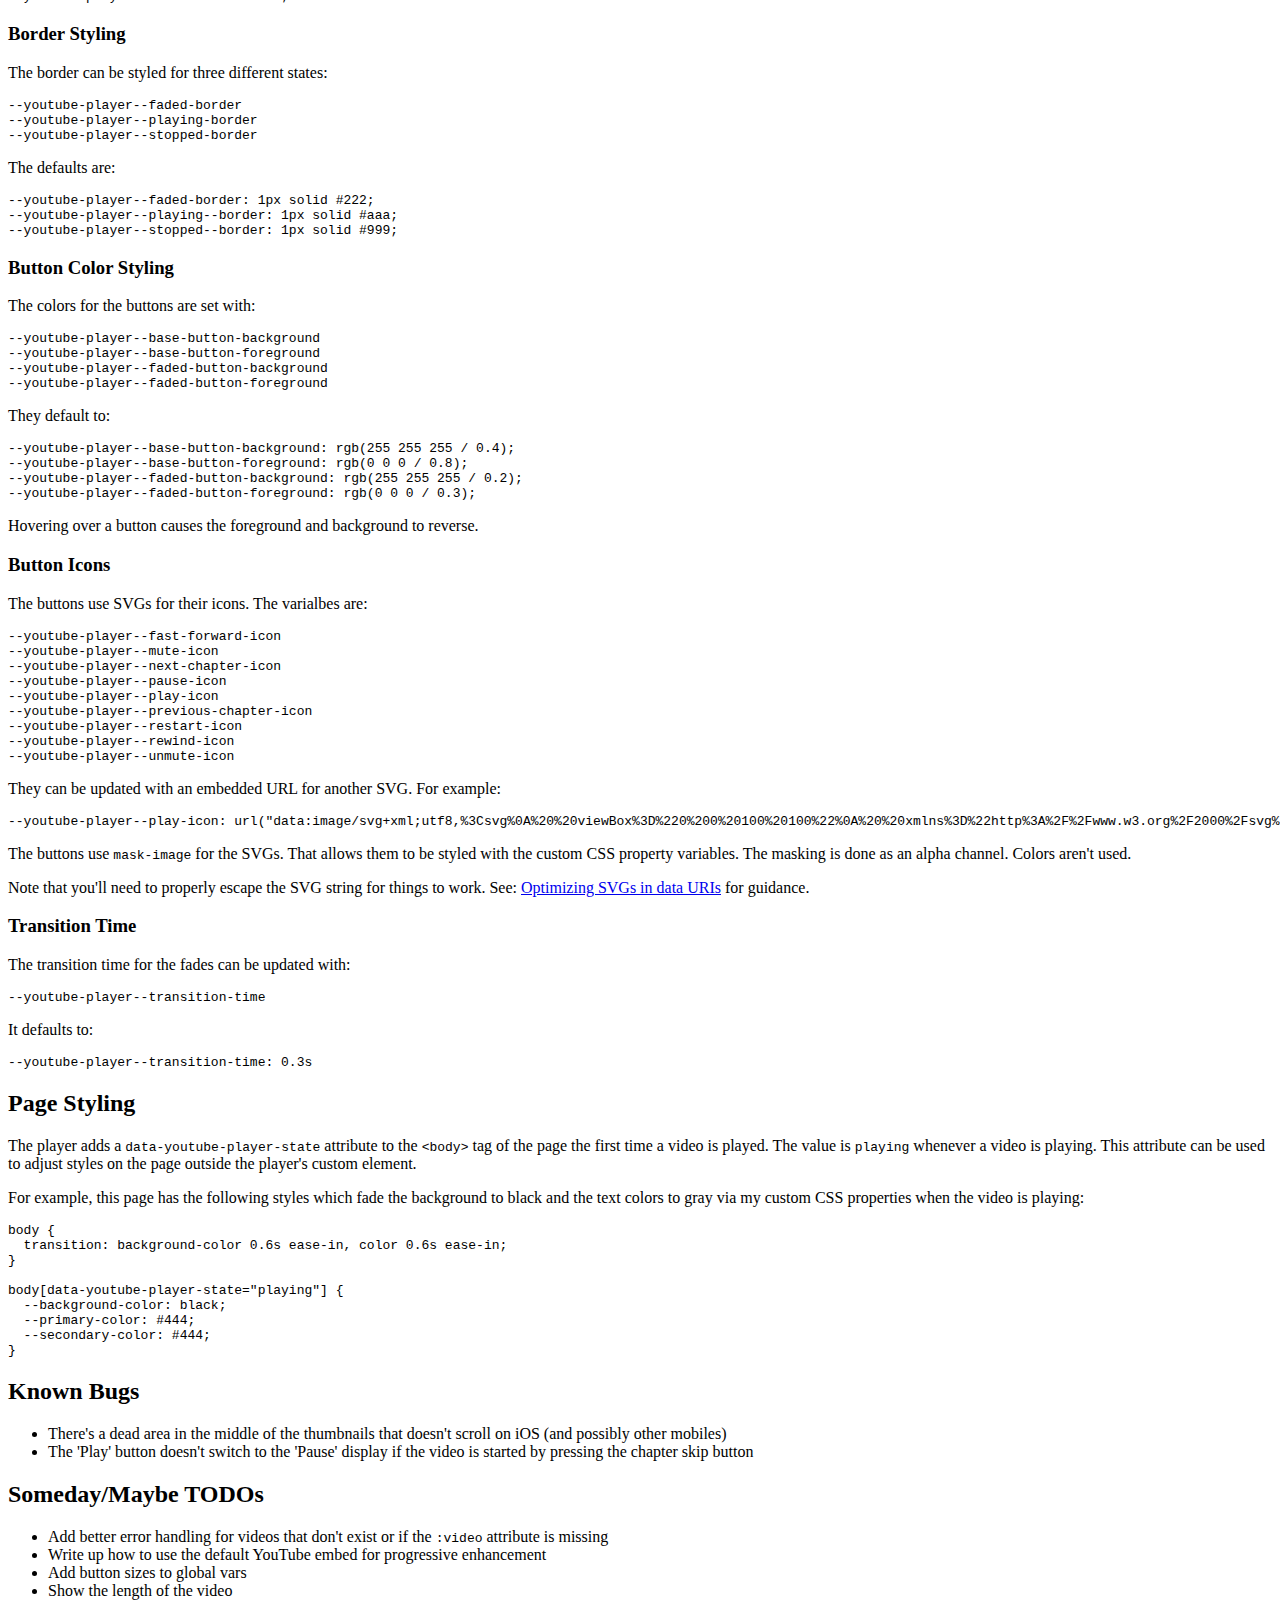
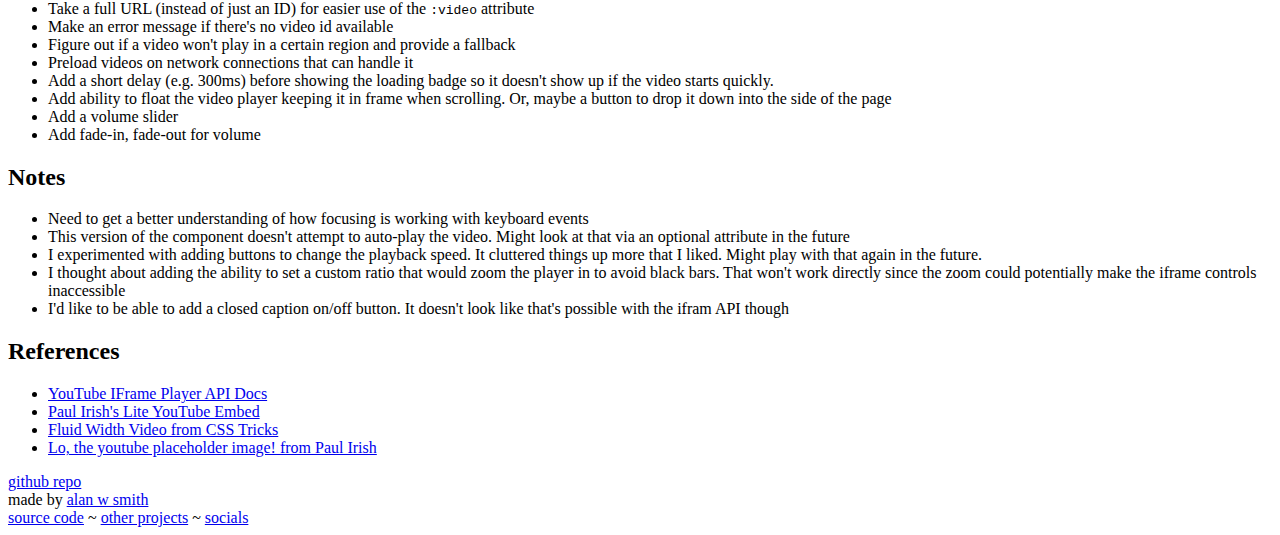
==== commit 7405e4fe: "Merge branch 'dev'" ====
--- a/site/index.html
+++ b/site/index.html
@@ -13,13 +13,12 @@
     <meta name="theme-color" content="#000000" />
 
     <title>Alan's YouTube Player Web Component</title>
-    <meta property="og:site_name" content="youtube-player.alanwsmith.com" />
     <meta property="og:title" content="Alan's YouTube Player Web Component" />
-    <meta property="og:type" content="website" />
     <meta property="og:url" content="https://youtube-player.alanwsmith.com/" />
     <meta property="og:image" content="https://youtube-player.alanwsmith.com/images/og-image.jpg" />
     <meta property="og:description" content="My YouTube player web component" />
     <meta name="description" content="My YouTube player web component" />
+    <meta name="twitter:card" content="summary_large_image" />
     <link rel="stylesheet" href="/styles/main.css" />
     <script type="module" src="/components/youtube-player-v1.js"></script>
 
@@ -201,7 +200,10 @@
 &gt;&ltyoutube-player&gt;</code></pre>
         </div>
         <p class="example-heading">Output</p>
-        <youtube-player :video="LT3cERVRoQo">
+        <youtube-player 
+          :video="LT3cERVRoQo"
+          :title="David Bowie - I'm Afraid of Americans"
+        >
           <!-- Bowie -->
           <noscript>JavaScript is not available to load the video</noscript>
         </youtube-player>
@@ -226,6 +228,30 @@
         They also load much faster than the default YouTube embed 
         which pulls in the entire player before showing an image.
       </p>
+
+
+      <h3>Full Video URLs</h3>
+      <p>
+        The <code class="language-html">:video</code> attribute accepts
+        full YouTube URLs as well to make them easier to copy/paste:
+      </p>
+      <div class="video-example flow">
+        <p class="example-heading">HTML</p>
+        <div class="html-sample">
+          <pre class="language-html"><code class="language-html">&lt;youtube-player
+  :video=&quot;https://www.youtube.com/watch?v=DvJRdS1CaYQ&quot;
+&gt;&ltyoutube-player&gt;</code></pre>
+        </div>
+        <p class="example-heading">Output</p>
+        <youtube-player 
+          :video="https://www.youtube.com/watch?v=DvJRdS1CaYQ"
+          :start="26"
+          :end="178"
+        >
+          <!-- Revolting Children -->
+          <noscript>JavaScript is not available to load the video</noscript>
+        </youtube-player>
+      </div>
 
       <h3>Chapters</h3>
       <p>
@@ -261,7 +287,11 @@
 &gt;&ltyoutube-player&gt;</code></pre>
         </div>
       <p class="example-heading">Output</p>
-      <youtube-player :video="Rm1nCYOZB-s" :thumbnail="/images/rage-against-thumbnail.jpg">
+      <youtube-player 
+          :video="Rm1nCYOZB-s" 
+          :thumbnail="/images/rage-against-thumbnail.jpg"
+          :title="Rage Against The Machine - Guerrilla Radio"
+        >
         <!-- Rage Against The Machine -->
         <noscript>No JavaScript available to load YouTube player</noscript>
       </youtube-player>
@@ -361,7 +391,11 @@
   :restart=&quot;on&quot;
 &gt;&ltyoutube-player&gt;</code></pre></div>
         <p class="example-heading">Output</p>
-        <youtube-player :video="Cz8cbwR_6ms" :restart="on">
+        <youtube-player 
+          :video="Cz8cbwR_6ms" 
+          :restart="on"
+          :title="The Muppet Show - Mahna Mahna"
+        >
           <!-- Muppets -->
           <noscript>No JavaScript available to load YouTube player</noscript>
         </youtube-player>
@@ -382,7 +416,12 @@
   :skip-back=&quot;3&quot;
 &gt;&ltyoutube-player&gt;</code></pre></div>
         <p class="example-heading">Output</p>
-        <youtube-player :video="dAwLMS8fgoA" :skip-forward="3" :skip-back="3">
+        <youtube-player 
+          :video="dAwLMS8fgoA" 
+          :skip-forward="3" 
+          :skip-back="3"
+          :title="Barbie - Dance The Night"
+        >
           <noscript>No JavaScript available to load YouTube player</noscript>
         </youtube-player>
       </div>
@@ -499,8 +538,8 @@
         They default to:
       </p>
       <div>
-      <pre class="language-css"><code class="language-css">--youtube-player--text-color: #aaa
---youtube-player--text-background-color: rgb(0 0 0 / 0.6);
+      <pre class="language-css"><code class="language-css">--youtube-player--text-color: #ccc
+--youtube-player--text-background-color: rgb(0 0 0 / 0.3);
 --youtube-player--font-size: 0.9rem;</code></pre>
       </div>
 
@@ -645,6 +684,10 @@
 
       <ul>
         <li>
+          Add better error handling for videos
+          that don't exist or if the <code>:video</code>
+          attribute is missing
+        <li>
           Write up how to use the default YouTube
           embed for progressive enhancement
         </li>
@@ -684,6 +727,9 @@
         </li>
         <li>
           Add a volume slider
+        </li>
+        <li>
+          Add fade-in, fade-out for volume
         </li>
       </ul>
 
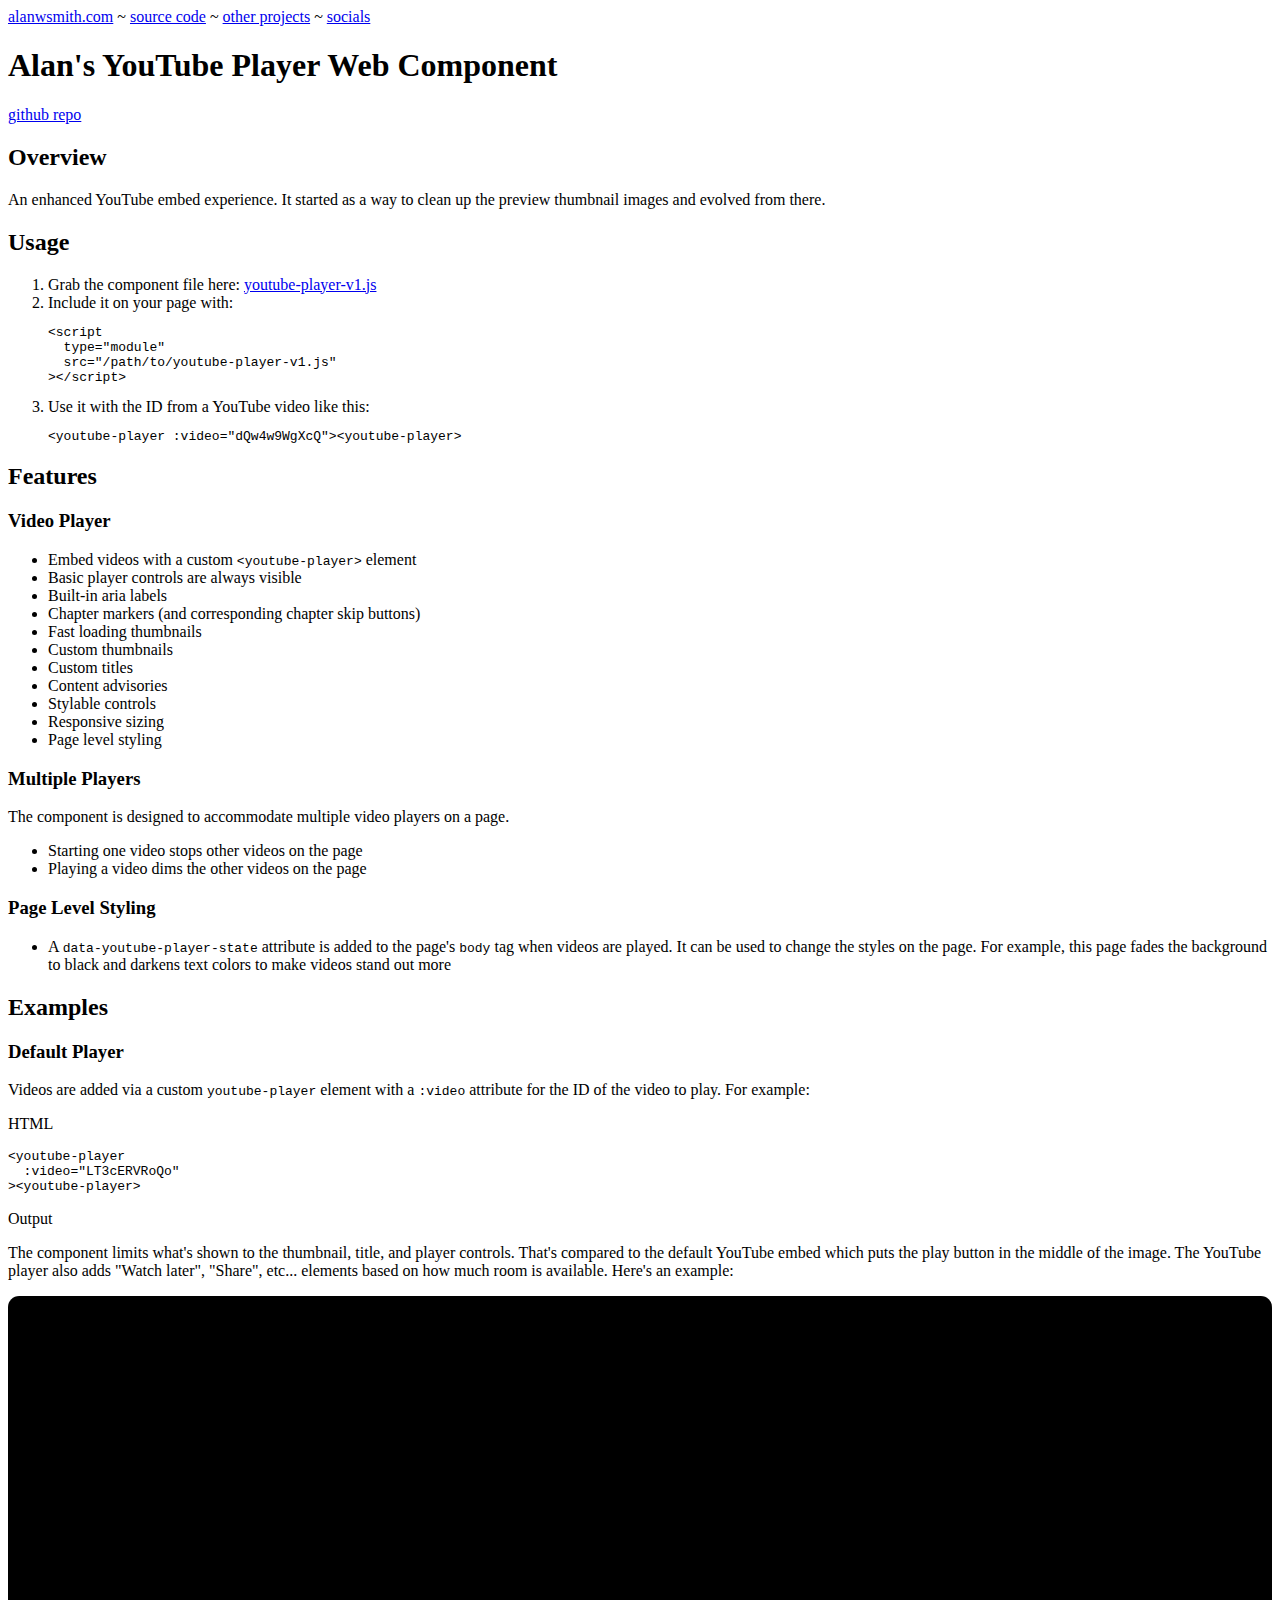
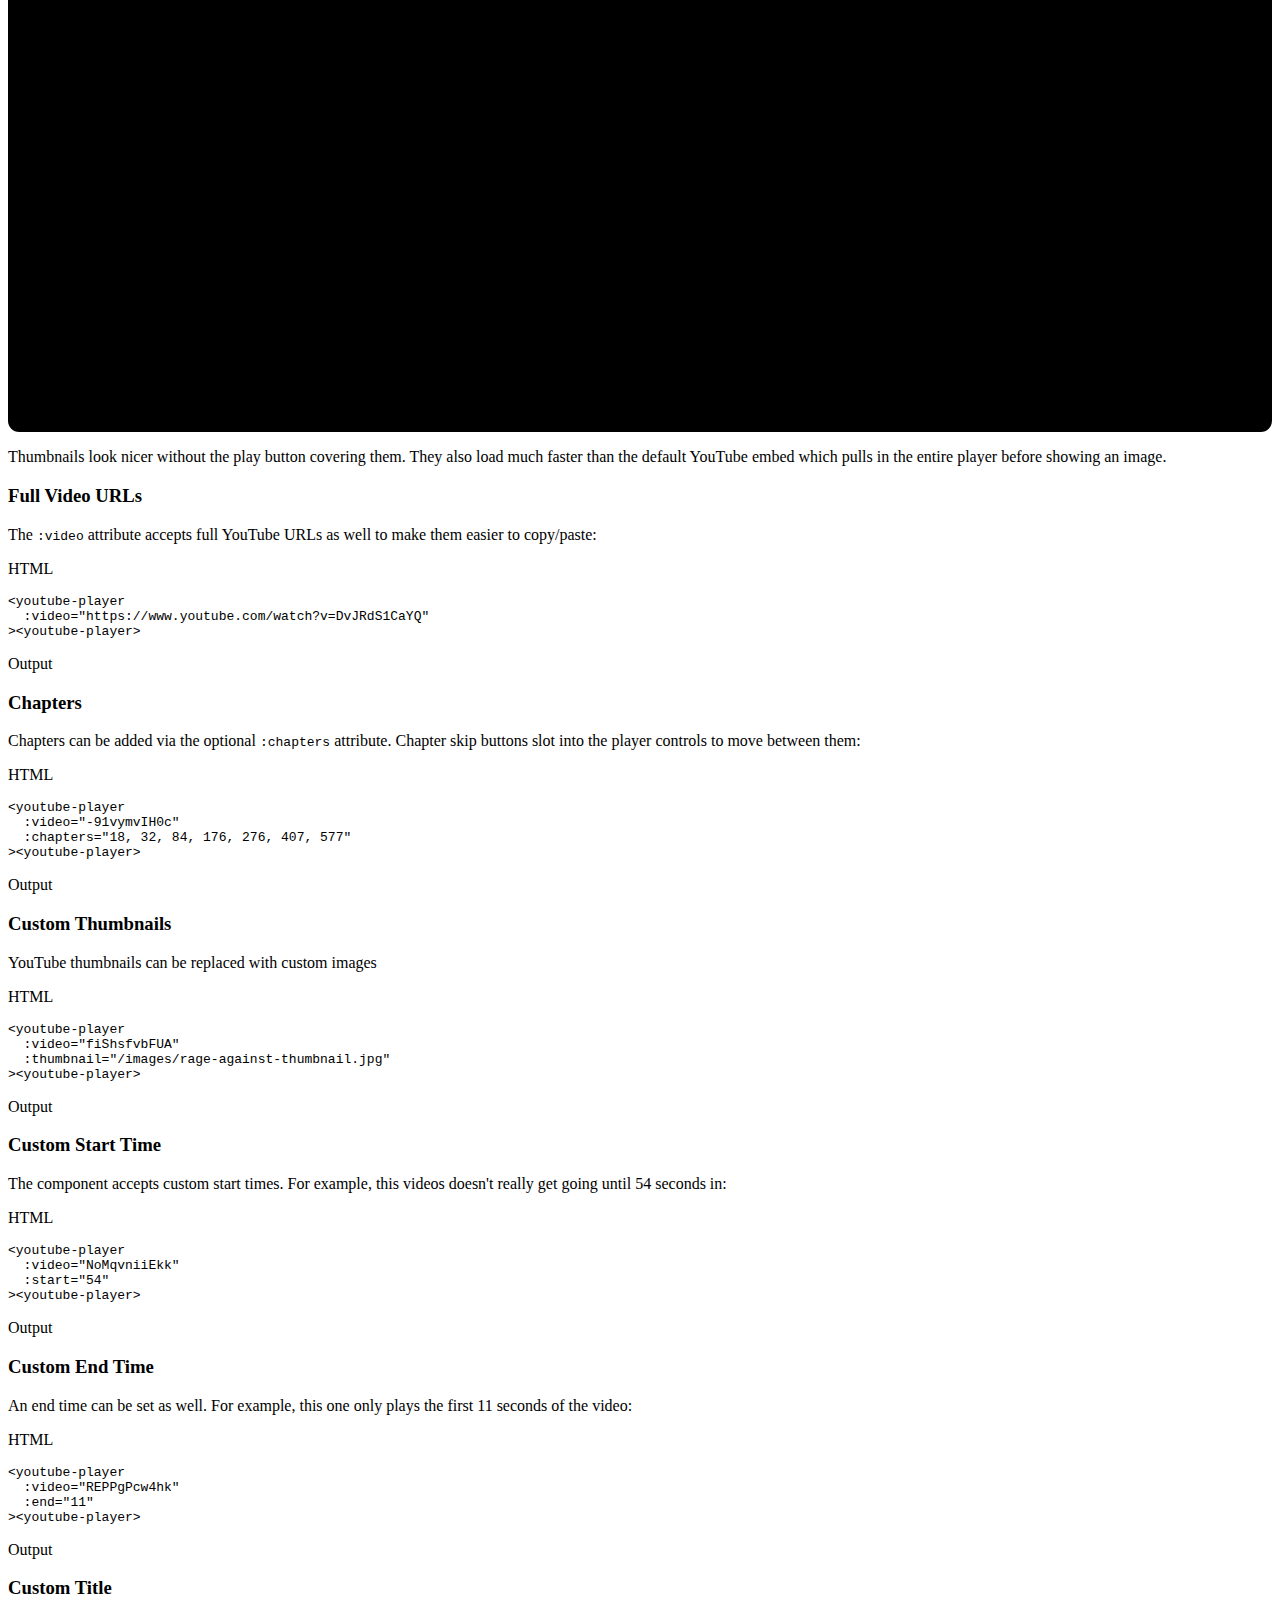
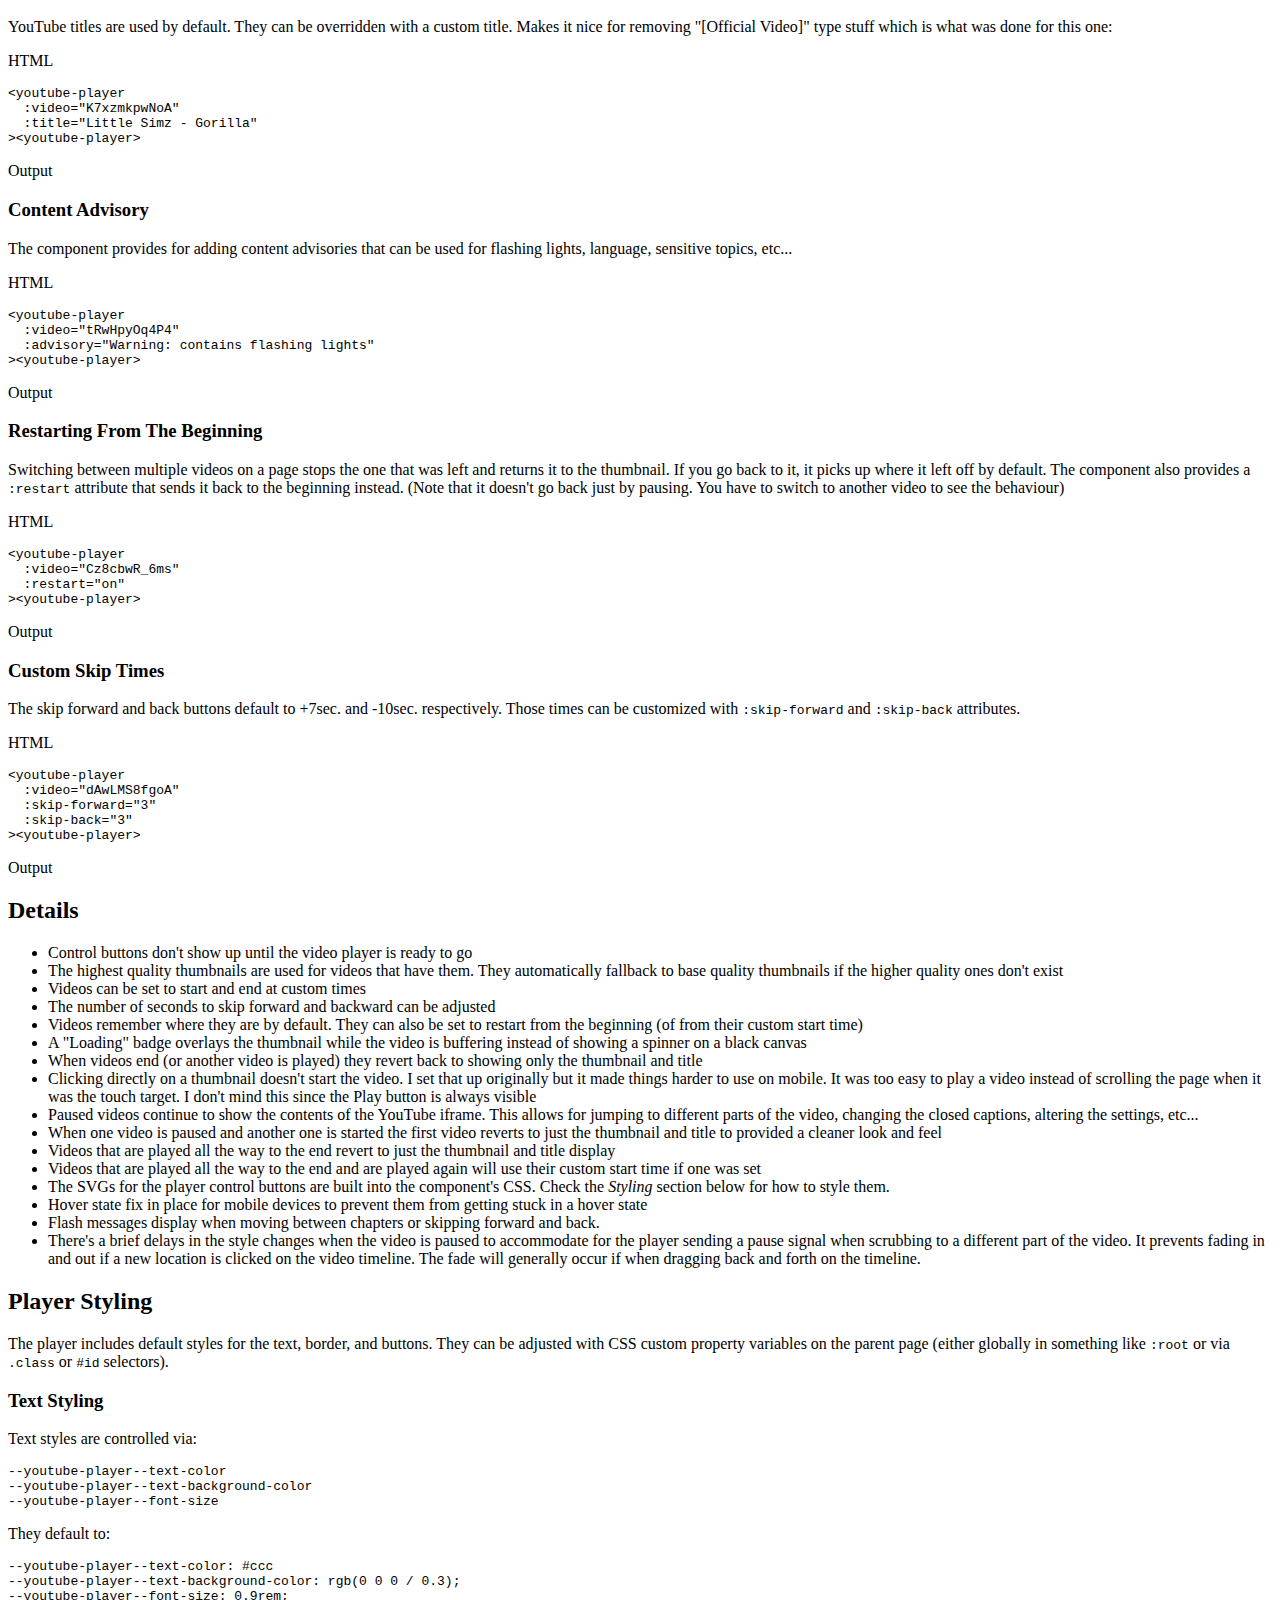
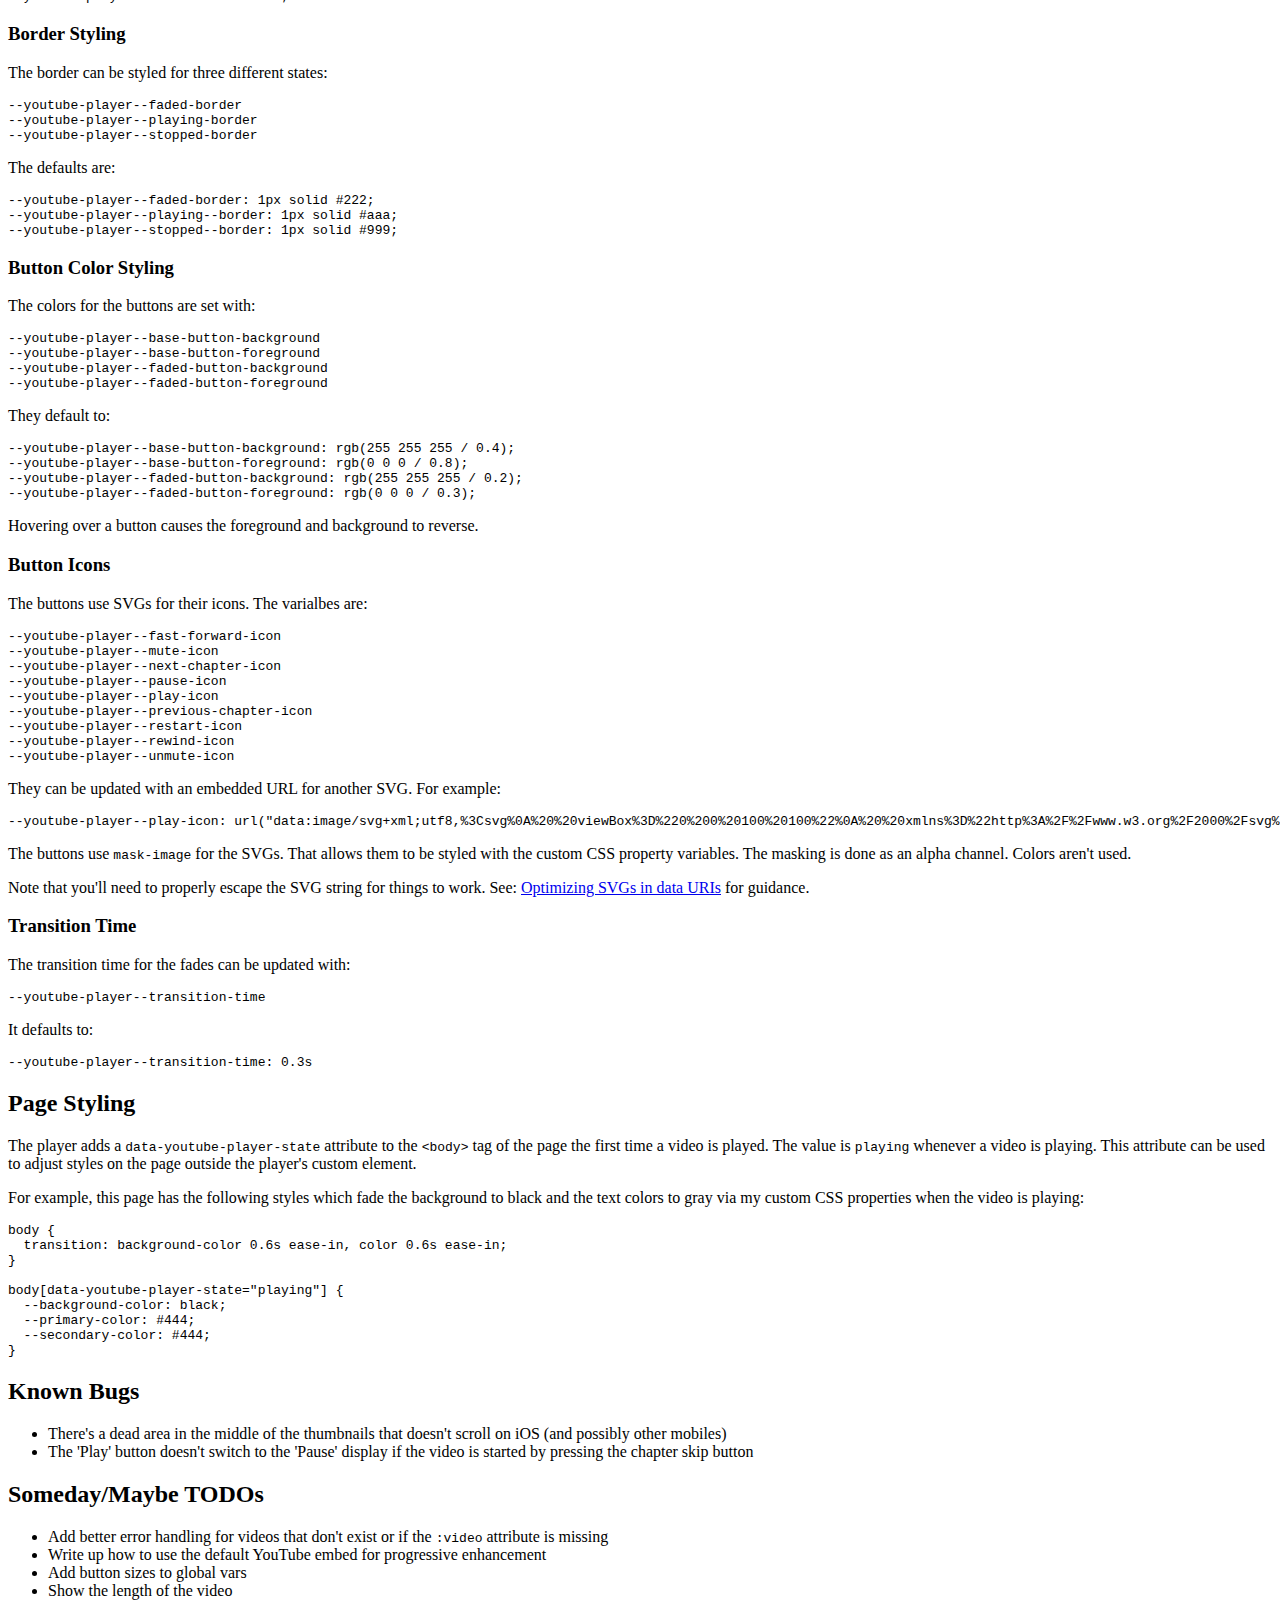
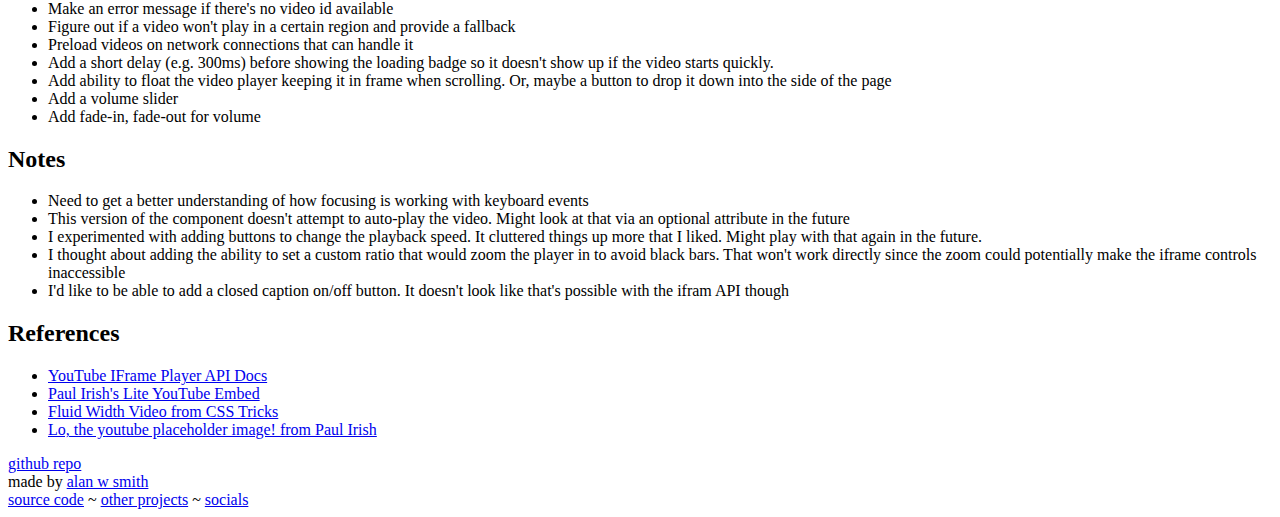
==== commit 027c0211: "Merge branch 'dev'" ====
--- a/site/index.html
+++ b/site/index.html
@@ -698,12 +698,7 @@
           Show the length of the video
         </li>
         <li>
-          Take a full URL (instead of just an 
-          ID) for easier use of the <code>:video</code>
-          attribute
-        </li>
-        <li>
-           Make an error message if there's
+          Make an error message if there's
           no video id available
         </li>
         <li>
